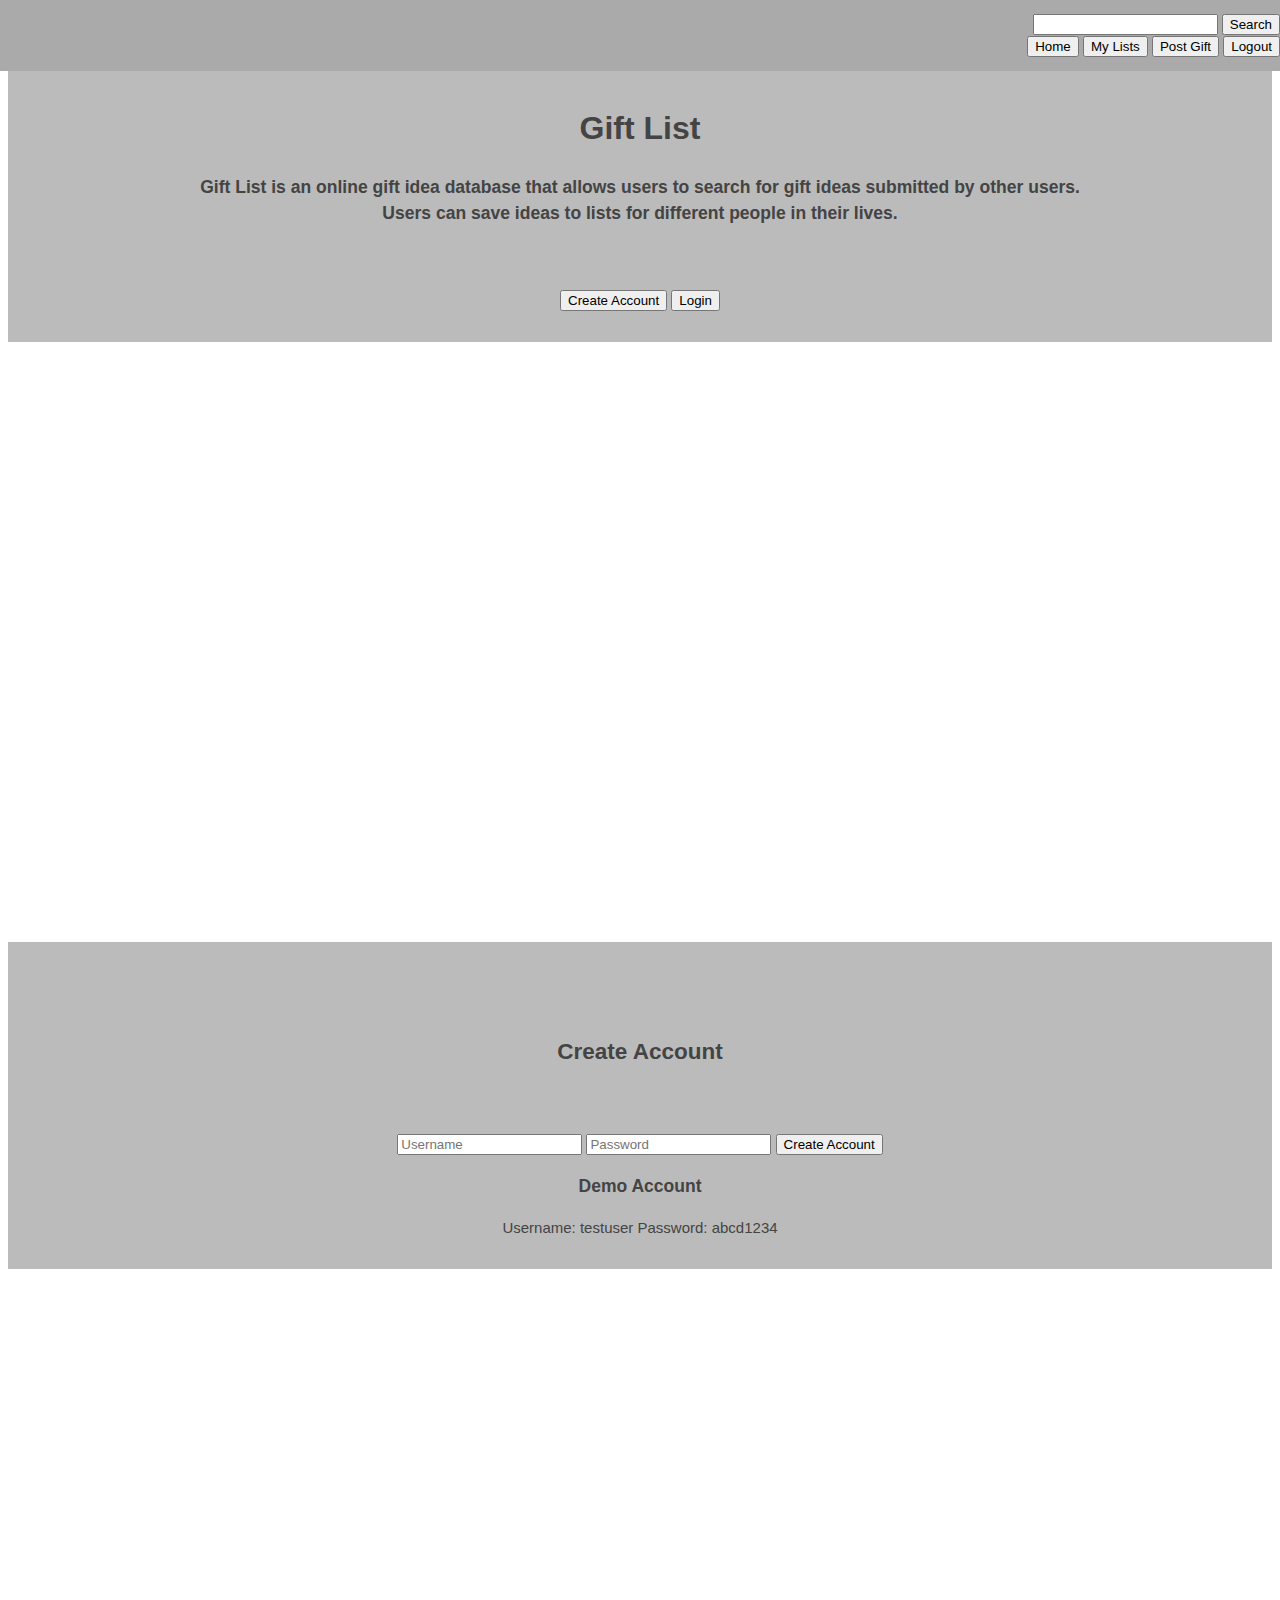
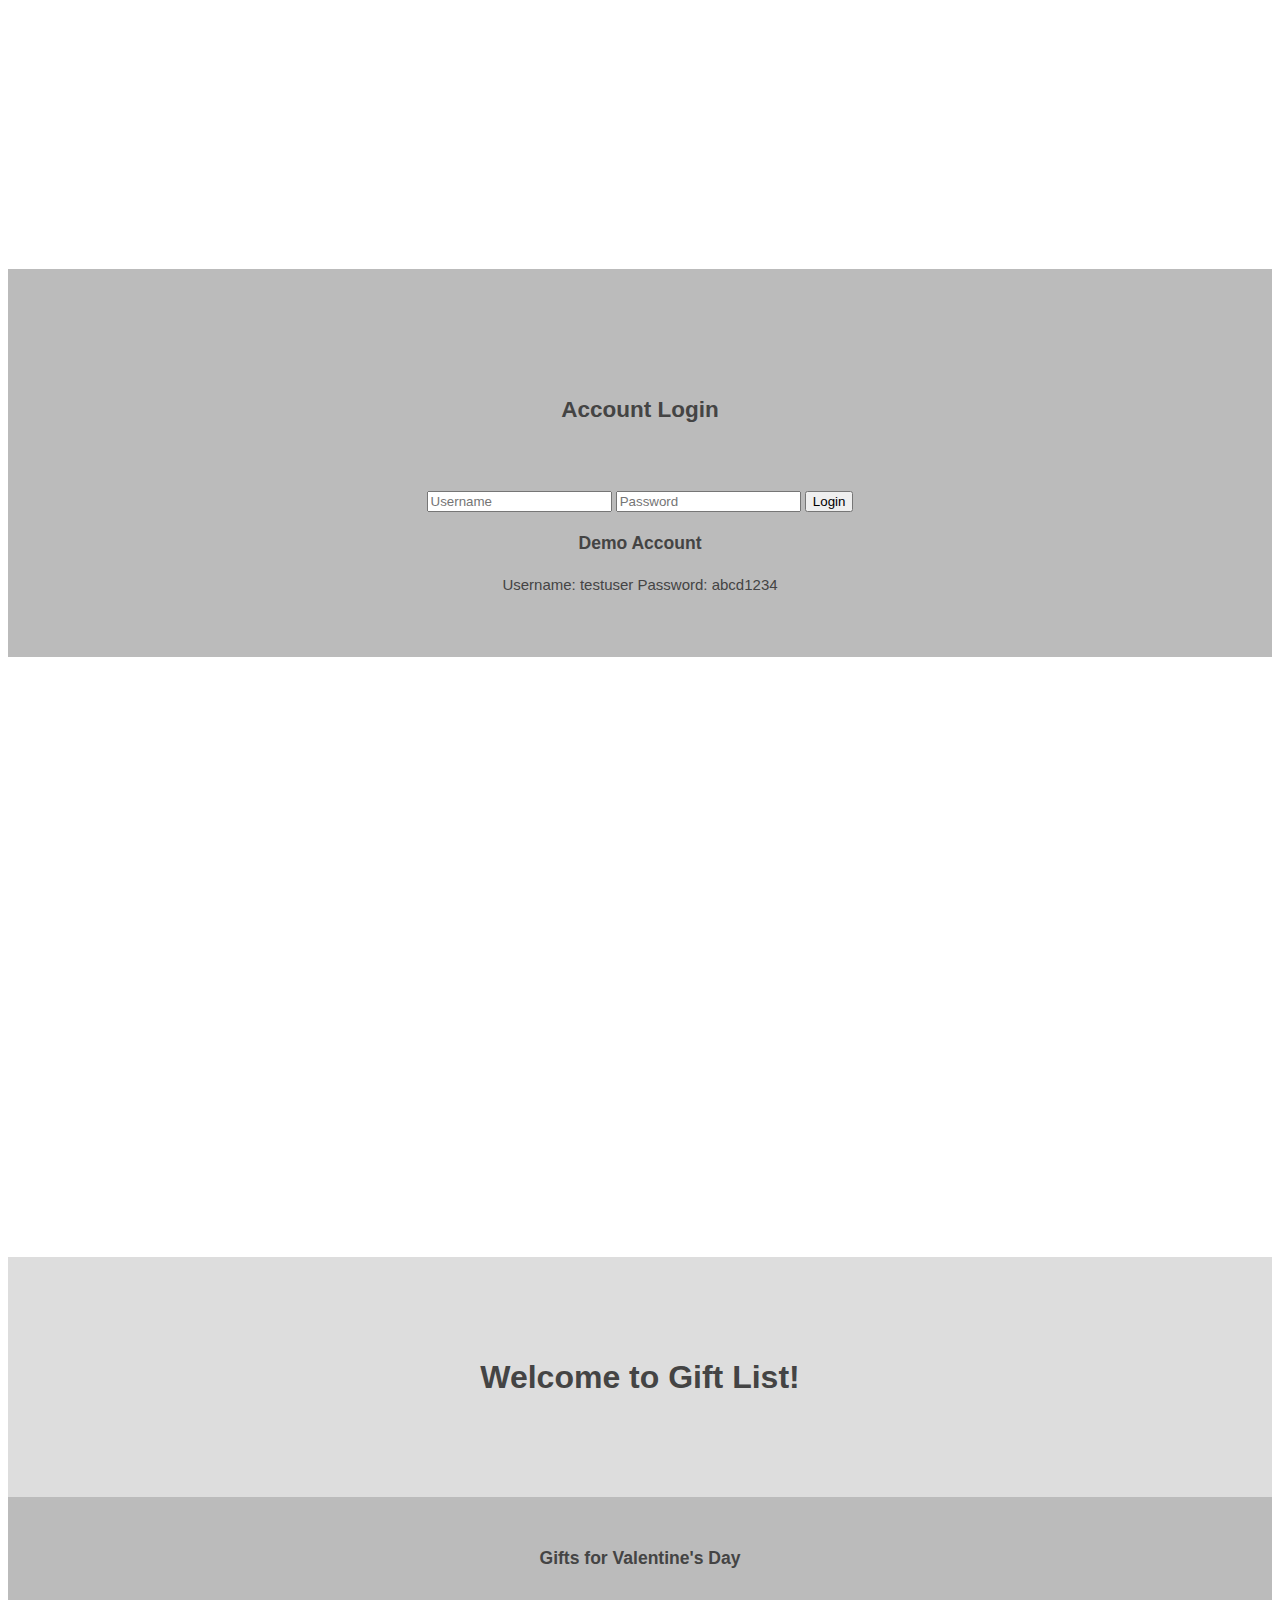
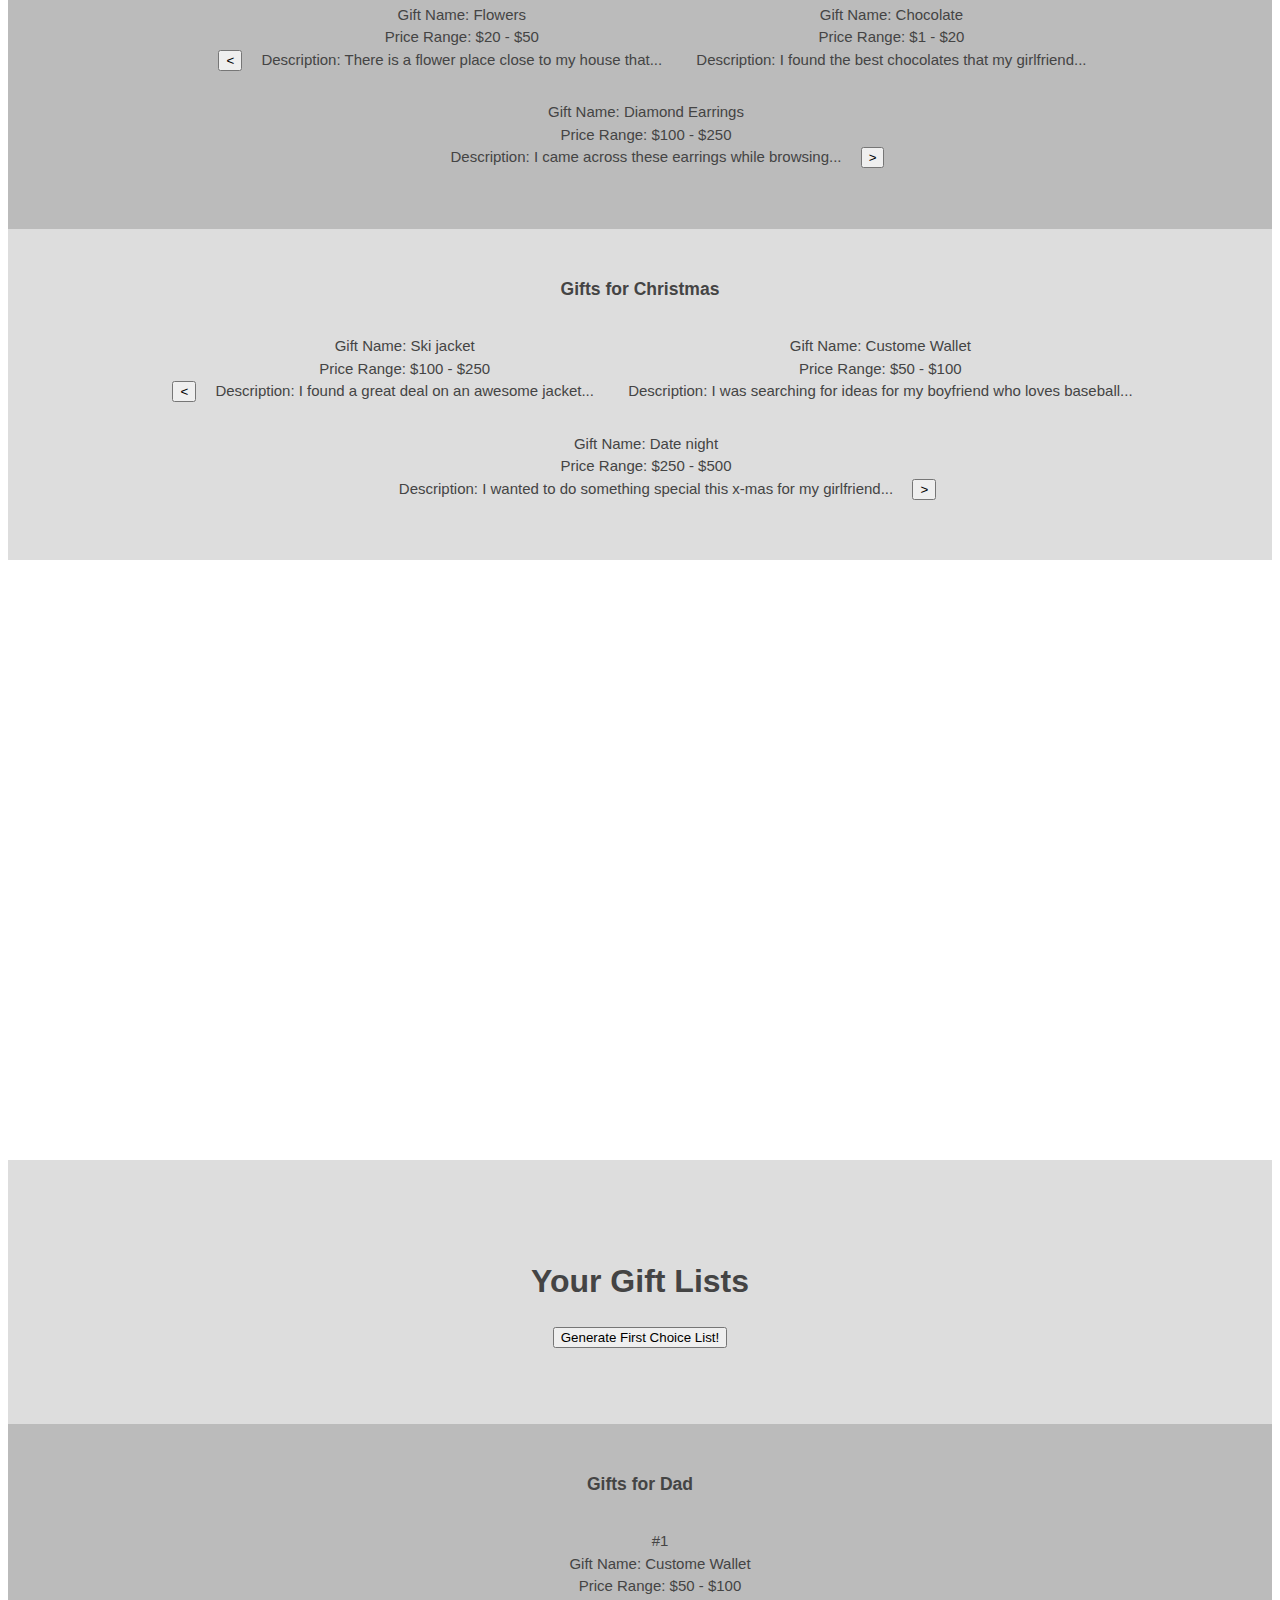
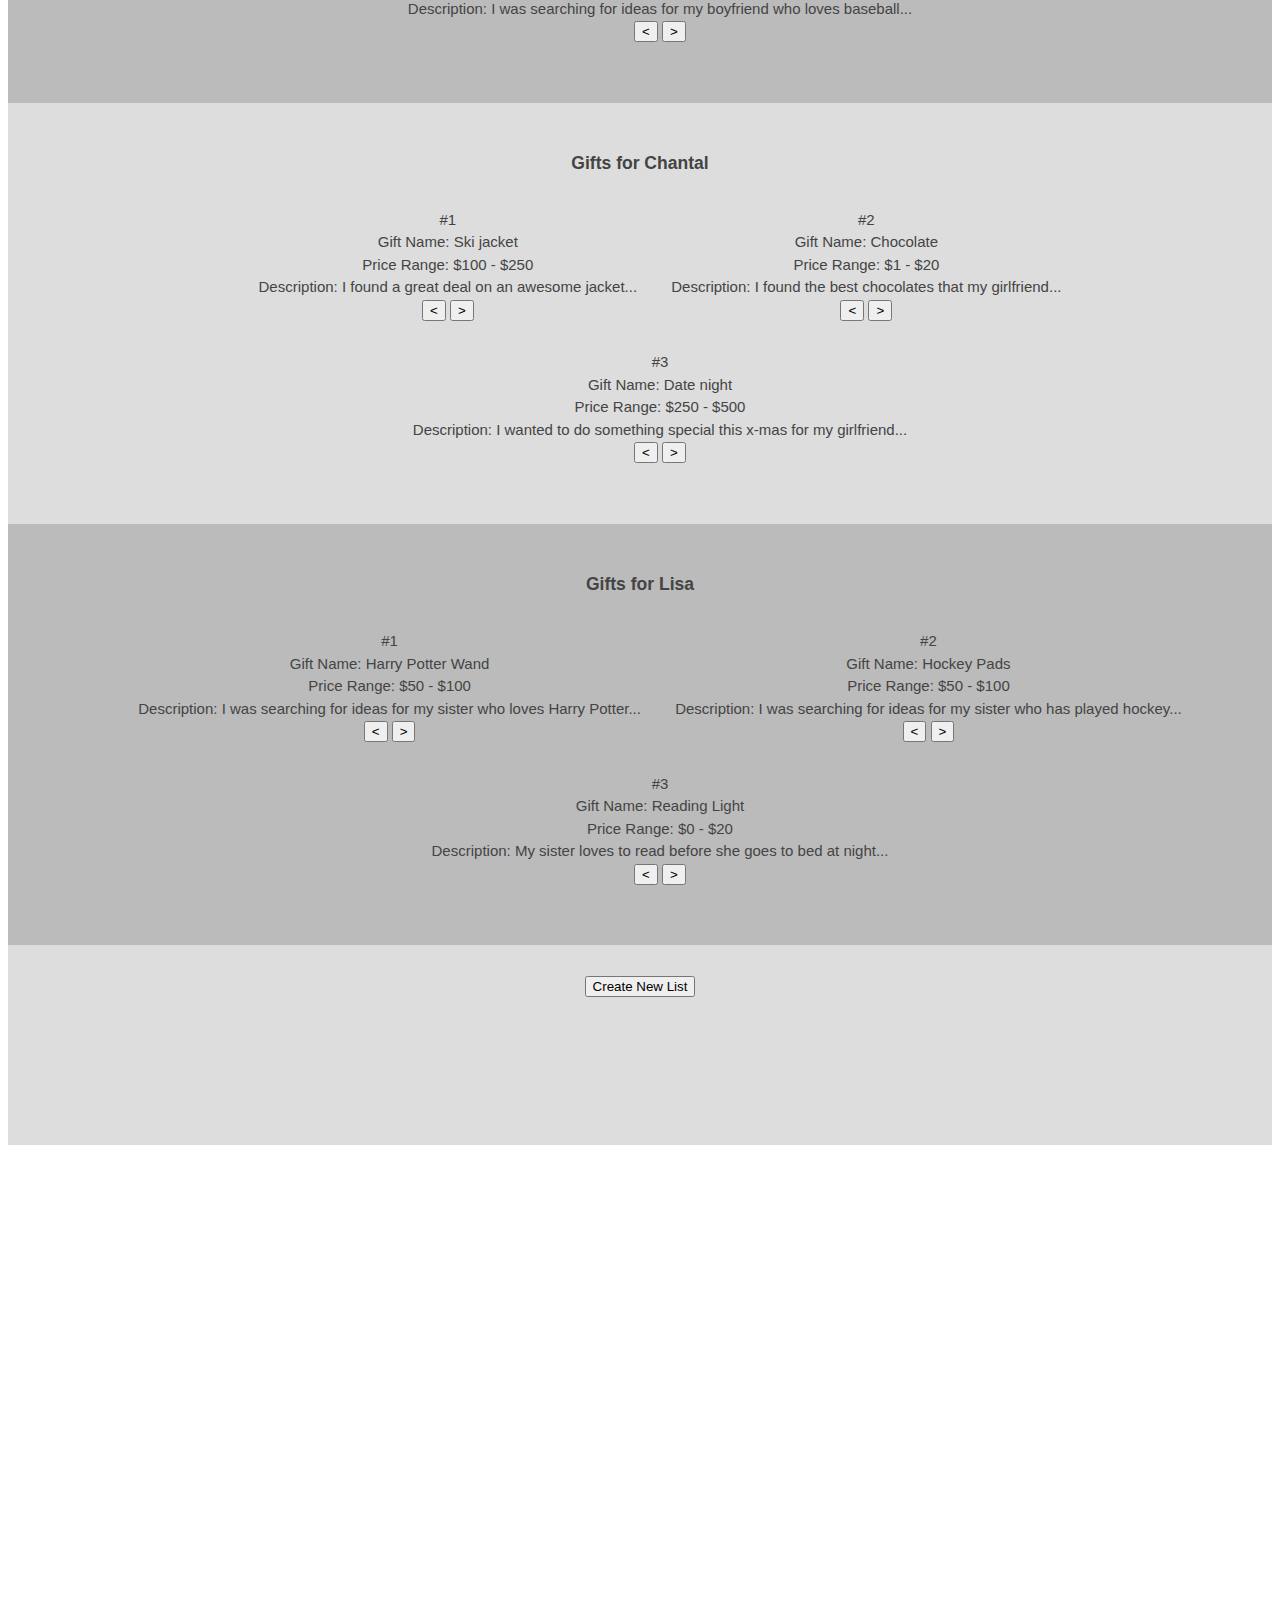
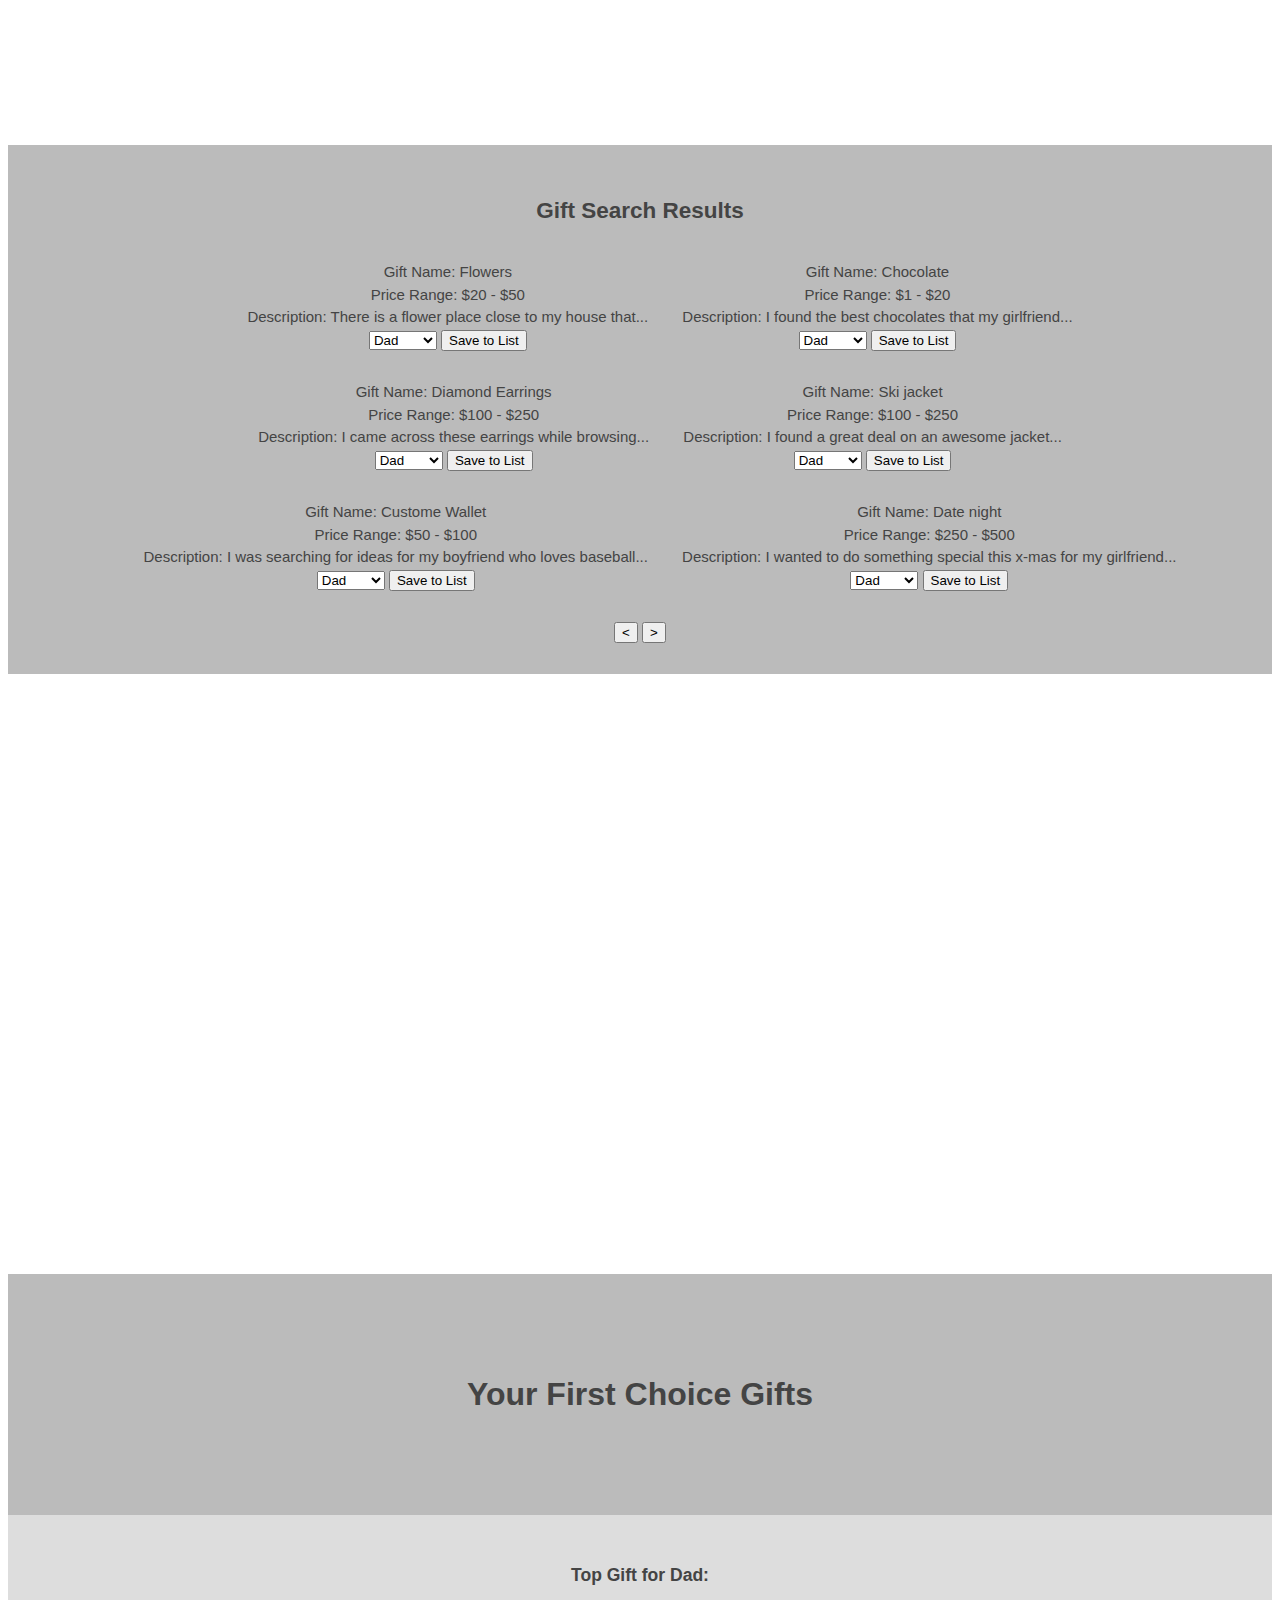
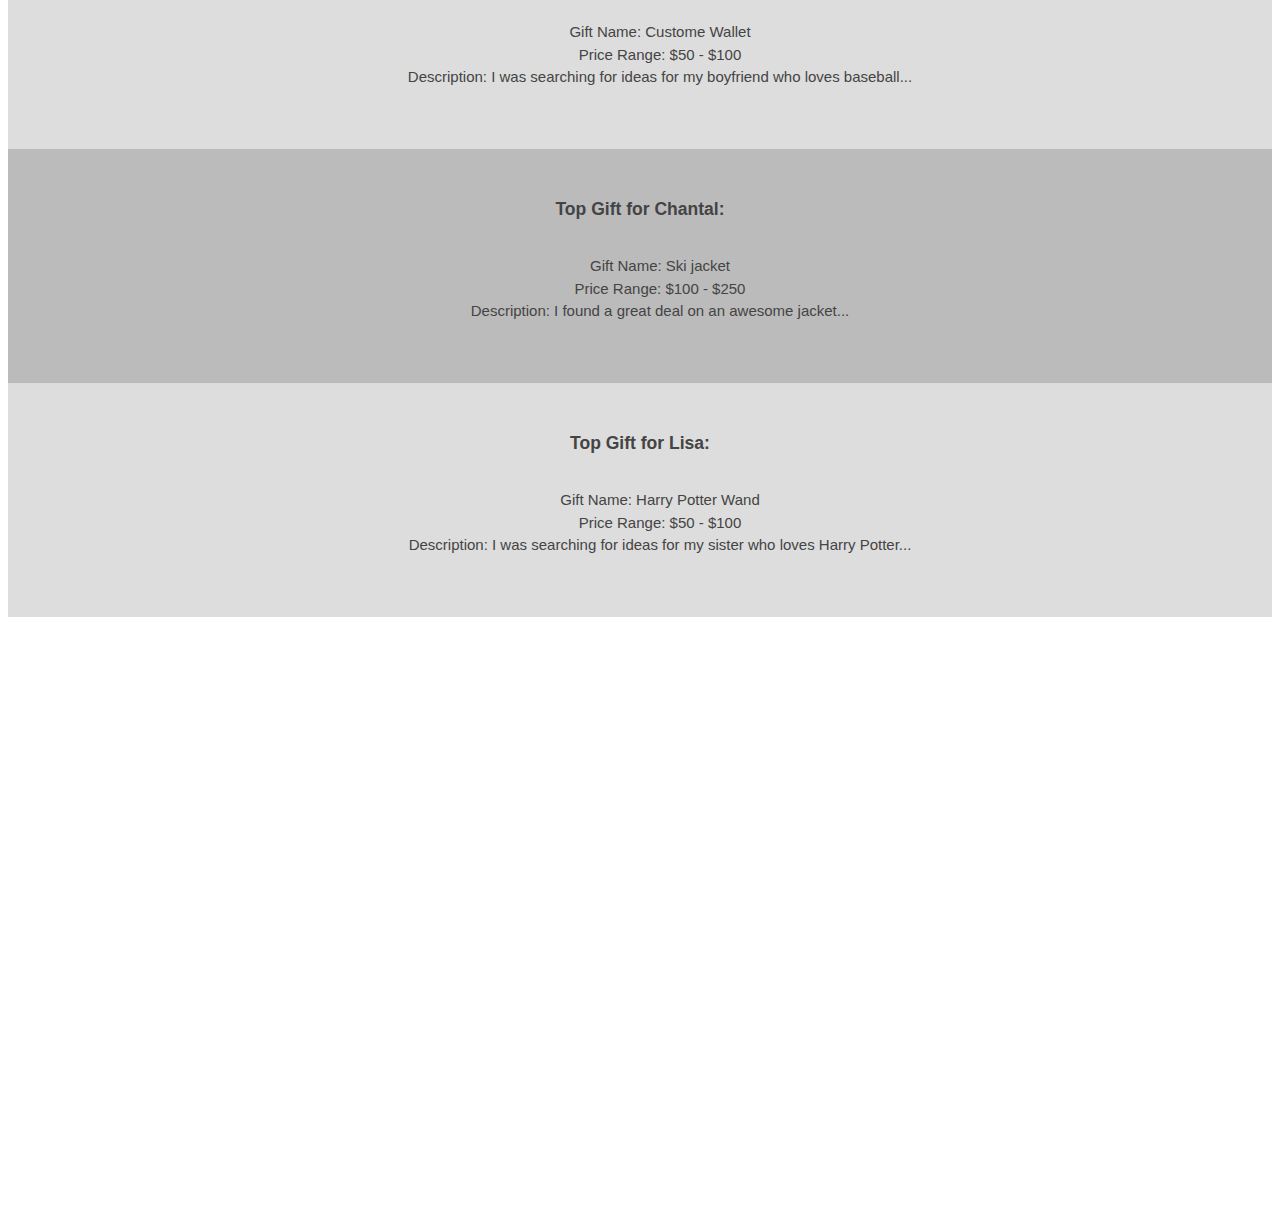
==== index.html @ f11eaa15 "first commit" ====
<!DOCTYPE html>
<html>

<head>
    <meta charset="utf-8">
    <meta http-equiv="X-UA-Compatible" content="IE=edge">
    <title>Page Title</title>
    <meta name="viewport" content="width=device-width, initial-scale=1">
    <link rel="stylesheet" type="text/css" media="screen" href="./style.css">
    <script src="main.js"></script>
</head>

<body>
    <section>
        <header>
            <h1>Gift List</h1>
            <h3>Gift List is an online gift idea database that allows users to search for
                gift ideas submitted by other users. <br> Users can save ideas to lists for different
                people in their lives.
            </h3>
        </header>
        <main>
            <button>Create Account</button>
            <button>Login</button>
        </main>
    </section>

    <div>
        <section>
            <header>
                <h2>Create Account</h2>
            </header>
            <form action="create-account">
                <input type="text" placeholder="Username">
                <input type="text" placeholder="Password">
                <input type="submit" value="Create Account">
            </form>
            <h3>Demo Account</h3>
            <p>Username: testuser Password: abcd1234</p>
        </section>
    </div>

    <div>
        <section>
            <section>
                <header>
                    <h2>Account Login</h2>
                </header>
                <form action="create-account">
                    <input type="text" placeholder="Username">
                    <input type="text" placeholder="Password">
                    <input type="submit" value="Login">
                </form>
                <h3>Demo Account</h3>
                <p>Username: testuser Password: abcd1234</p>
            </section>
    </div>

    <div>
        <nav>
            <form action="search">
                <input type="text">
                <input type="submit" value="Search">
            </form>
            <button>Home</button>
            <button>My Lists</button>
            <button>Post Gift</button>
            <button>Logout</button>
        </nav>

        <section>
            <header>
                <h1>Welcome to Gift List!</h1>
            </header>
        </section>

        <section>
            <h3>Gifts for Valentine's Day</h3>
            <ul>
                <button>
                    <</button> <li>Gift Name: Flowers <br>
                        Price Range: $20 - $50 <br>
                        Description: There is a flower place close to my house that...
                        </li>
                        <li>Gift Name: Chocolate <br>
                            Price Range: $1 - $20 <br>
                            Description: I found the best chocolates that my girlfriend...
                        </li>
                        <li>Gift Name: Diamond Earrings <br>
                            Price Range: $100 - $250 <br>
                            Description: I came across these earrings while browsing...
                        </li>
                        <button>></button>
            </ul>
        </section>

        <section>
            <h3>Gifts for Christmas</h3>
            <ul>
                <button>
                    <</button> <li>Gift Name: Ski jacket <br>
                        Price Range: $100 - $250 <br>
                        Description: I found a great deal on an awesome jacket...
                        </li>
                        <li>Gift Name: Custome Wallet <br>
                            Price Range: $50 - $100 <br>
                            Description: I was searching for ideas for my boyfriend who loves baseball...
                        </li>
                        <li>Gift Name: Date night <br>
                            Price Range: $250 - $500 <br>
                            Description: I wanted to do something special this x-mas for my girlfriend...
                        </li>
                        <button>></button>
            </ul>
        </section>
    </div>

    <div>
        <nav>
            <form action="search">
                <input type="text">
                <input type="submit" value="Search">
            </form>
            <button>Home</button>
            <button>My Lists</button>
            <button>Post Gift</button>
            <button>Logout</button>
        </nav>

        <section>
            <header>
                <h1>Your Gift Lists</h1>
                <button>Generate First Choice List!</button>
            </header>
        </section>

        <section>
            <h3>Gifts for Dad</h3>
            <ul>
                <li>
                    #1 <br>
                    Gift Name: Custome Wallet <br>
                    Price Range: $50 - $100 <br>
                    Description: I was searching for ideas for my boyfriend who loves baseball... <br>
                    <button><</button> <button>></button>
                </li>
            </ul>
        </section>

        <section>
            <h3>Gifts for Chantal</h3>
            <ul>
                <li>
                    #1 <br>
                    Gift Name: Ski jacket <br>
                    Price Range: $100 - $250 <br>
                    Description: I found a great deal on an awesome jacket... <br>
                    <button><</button> <button>></button>
                </li>
                <li>
                    #2 <br>
                    Gift Name: Chocolate <br>
                    Price Range: $1 - $20 <br>
                    Description: I found the best chocolates that my girlfriend... <br>
                    <button><</button> <button>></button>
                </li>
                <li>
                    #3 <br>
                    Gift Name: Date night <br>
                    Price Range: $250 - $500 <br>
                    Description: I wanted to do something special this x-mas for my girlfriend... <br>
                    <button><</button> <button>></button>
                </li>
            </ul>
        </section>

        <section>
            <h3>Gifts for Lisa</h3>
            <ul>
                <li>
                    #1 <br>
                    Gift Name: Harry Potter Wand <br>
                    Price Range: $50 - $100 <br>
                    Description: I was searching for ideas for my sister who loves Harry Potter... <br>
                    <button><</button> <button>></button>
                </li>
                <li>
                    #2 <br>
                    Gift Name: Hockey Pads <br>
                    Price Range: $50 - $100 <br>
                    Description: I was searching for ideas for my sister who has played hockey... <br>
                    <button><</button> <button>></button>
                </li>
                <li>
                    #3 <br>
                    Gift Name: Reading Light <br>
                    Price Range: $0 - $20 <br>
                    Description: My sister loves to read before she goes to bed at night... <br>
                    <button><</button> <button>></button>
                </li>
            </ul>
        </section>
        <section>
            <button>Create New List</button>
        </section>
    </div>

    <div>
        <section>
            <h2>Gift Search Results</h2>
            <ul>
                <li>Gift Name: Flowers <br>
                    Price Range: $20 - $50 <br>
                    Description: There is a flower place close to my house that...
                    <form action="save">
                        <select name="gift-lists" id="">
                            <option value="Dad">Dad</option>
                            <option value="Dad">Chantal</option>
                            <option value="Dad">Lisa</option>
                        </select>
                        <input type="submit" value="Save to List">
                    </form>
                </li>
                <li>Gift Name: Chocolate <br>
                    Price Range: $1 - $20 <br>
                    Description: I found the best chocolates that my girlfriend...
                    <form action="save">
                        <select name="gift-lists" id="">
                            <option value="Dad">Dad</option>
                            <option value="Dad">Chantal</option>
                            <option value="Dad">Lisa</option>
                        </select>
                        <input type="submit" value="Save to List">
                    </form>
                </li>
                <li>Gift Name: Diamond Earrings <br>
                    Price Range: $100 - $250 <br>
                    Description: I came across these earrings while browsing...
                    <form action="save">
                        <select name="gift-lists" id="">
                            <option value="Dad">Dad</option>
                            <option value="Dad">Chantal</option>
                            <option value="Dad">Lisa</option>
                        </select>
                        <input type="submit" value="Save to List">
                    </form>
                </li>
                <li>Gift Name: Ski jacket <br>
                    Price Range: $100 - $250 <br>
                    Description: I found a great deal on an awesome jacket...
                    <form action="save">
                        <select name="gift-lists" id="">
                            <option value="Dad">Dad</option>
                            <option value="Dad">Chantal</option>
                            <option value="Dad">Lisa</option>
                        </select>
                        <input type="submit" value="Save to List">
                    </form>
                </li>
                <li>Gift Name: Custome Wallet <br>
                    Price Range: $50 - $100 <br>
                    Description: I was searching for ideas for my boyfriend who loves baseball...
                    <form action="save">
                        <select name="gift-lists" id="">
                            <option value="Dad">Dad</option>
                            <option value="Dad">Chantal</option>
                            <option value="Dad">Lisa</option>
                        </select>
                        <input type="submit" value="Save to List">
                    </form>
                </li>
                <li>Gift Name: Date night <br>
                    Price Range: $250 - $500 <br>
                    Description: I wanted to do something special this x-mas for my girlfriend...
                    <form action="save">
                        <select name="gift-lists" id="">
                            <option value="Dad">Dad</option>
                            <option value="Dad">Chantal</option>
                            <option value="Dad">Lisa</option>
                        </select>
                        <input type="submit" value="Save to List">
                    </form>
                </li>
            </ul>
            <button><</button> <button>></button>
        </section>
    </div>

    <div>
    
            <section>
                <header>
                    <h1>Your First Choice Gifts</h1>
                </header>
            </section>
    
            <section>
                <h3>Top Gift for Dad:</h3>
                <ul>
                    <li>
                        Gift Name: Custome Wallet <br>
                        Price Range: $50 - $100 <br>
                        Description: I was searching for ideas for my boyfriend who loves baseball...
                    </li>
                </ul>
            </section>
    
            <section>
                <h3>Top Gift for Chantal:</h3>
                <ul>
                    <li>
                        Gift Name: Ski jacket <br>
                        Price Range: $100 - $250 <br>
                        Description: I found a great deal on an awesome jacket...
                    </li>
                </ul>
            </section>
    
            <section>
                <h3>Top Gift for Lisa:</h3>
                <ul>
                    <li>
                        Gift Name: Harry Potter Wand <br>
                        Price Range: $50 - $100 <br>
                        Description: I was searching for ideas for my sister who loves Harry Potter...
                    </li>
                </ul>
            </section>
        </div>
</body>

</html>
---- style.css ----
* {
    box-sizing: border-box;
  }
  
  body {
    font-family: "Open Sans",
    sans-serif;
    font-size: 15px;
    color: #444;
    text-align: center;
    line-height: 1.5;
  }
  
  h1{
      font-size: xx-large;
  }
  
  nav,
  footer {
    padding: 1% 0;
    background-color: #aaa;
  }
  
  li{
      display: inline-block;
      margin: 15px;
  }

  nav {
    text-align: right;
    position: fixed;
    top: 0;
    left: 0;
    right: 0;
    z-index: 10;
  }
  
  header {
    padding: 45px 15px;
  }
  
  section {
    min-height: 200px;
    padding: 30px 15px;
    background-color: #bbb;
  }
  
  section:nth-child(even) {
    background-color: #ddd;
  }
  
  p {
    margin: 0 auto;
    max-width: 650px;
  }
  
  p + p {
    margin-top: 15px;
  }

  div{
    margin-top: 600px;
    margin-bottom: 600px;
  }
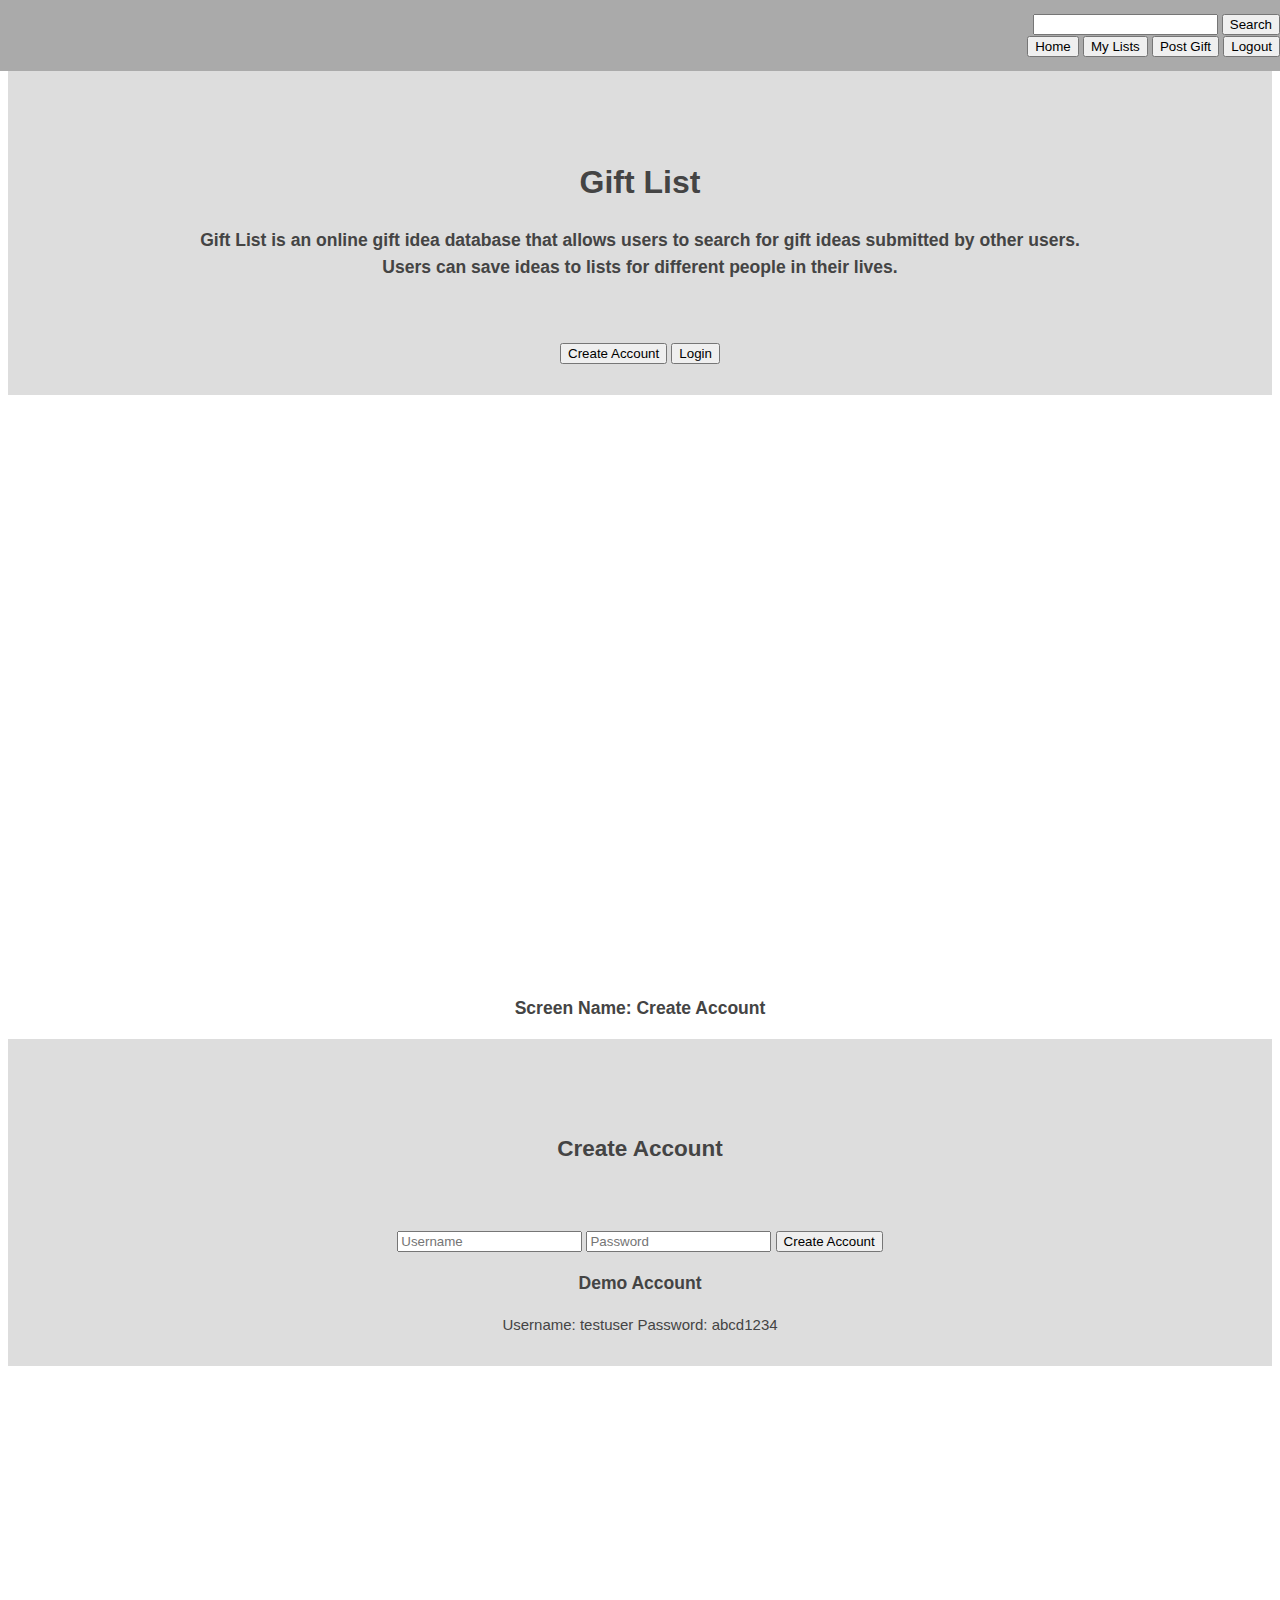
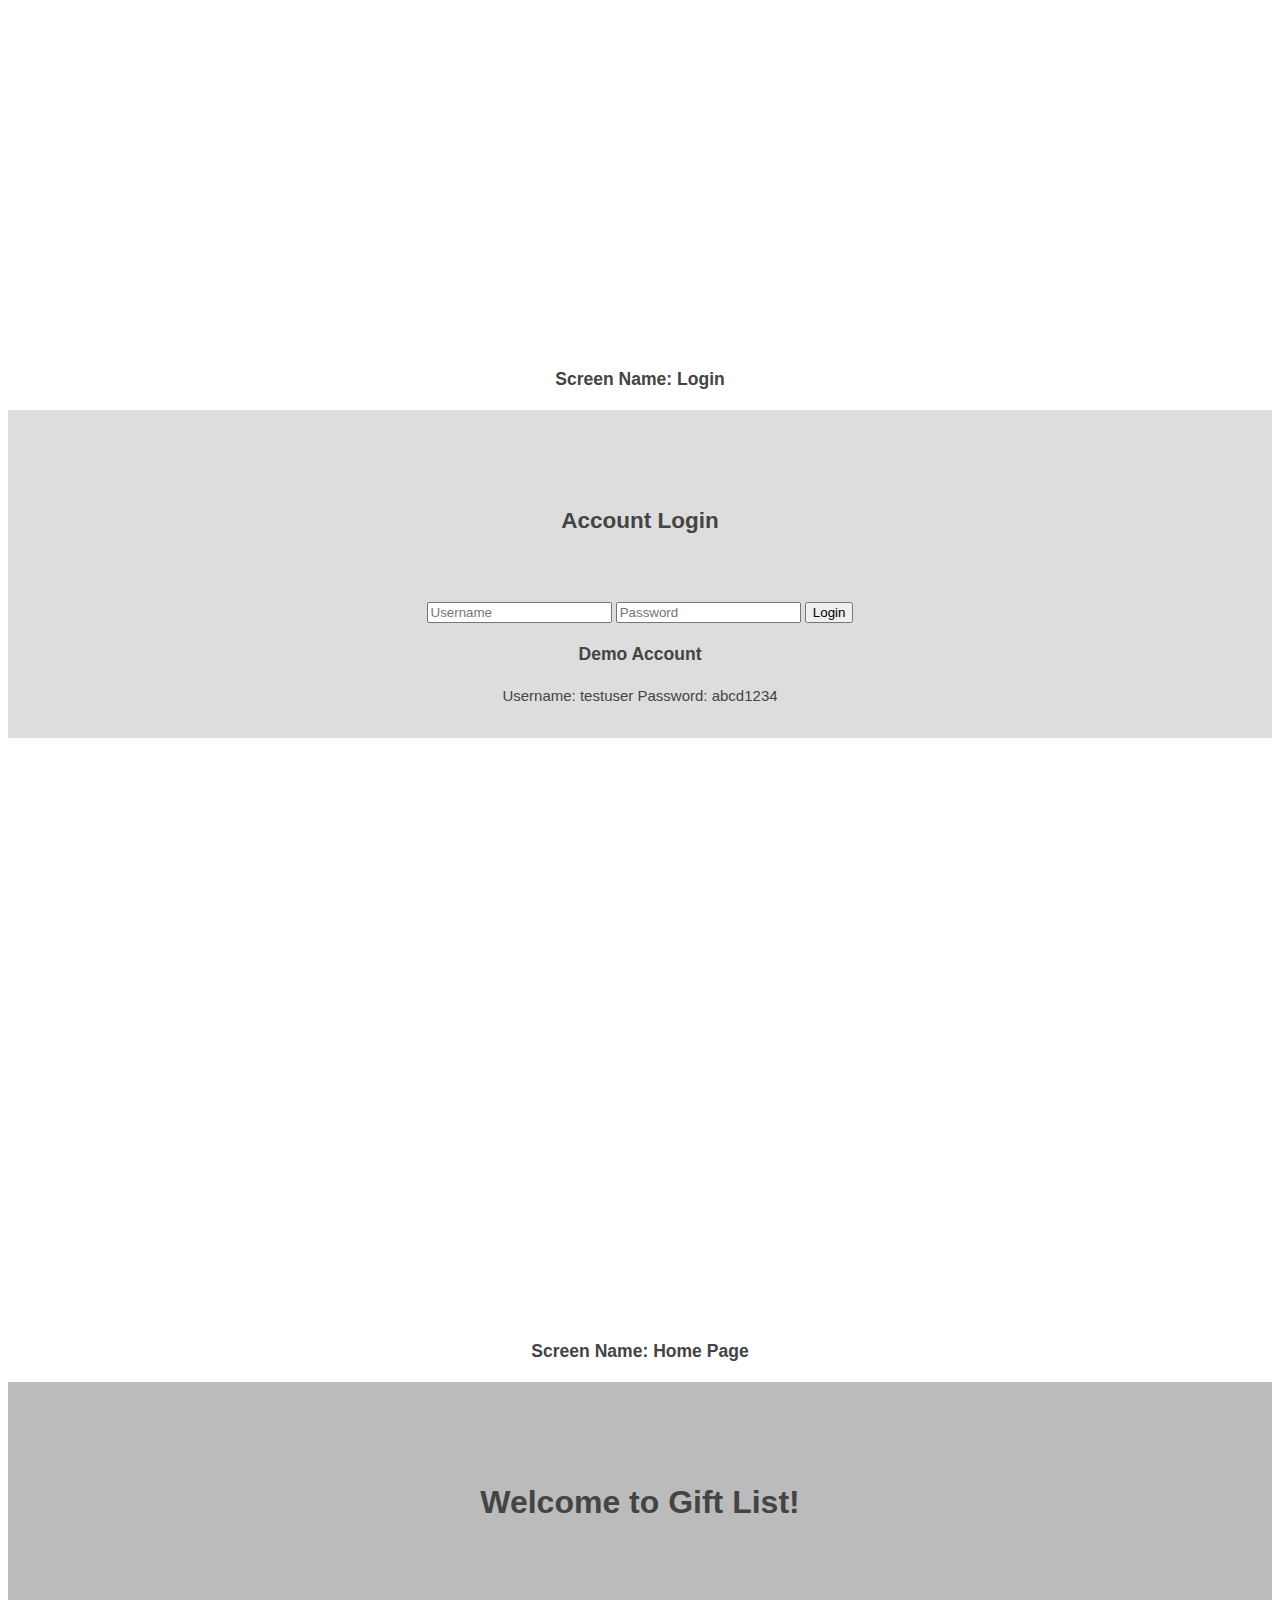
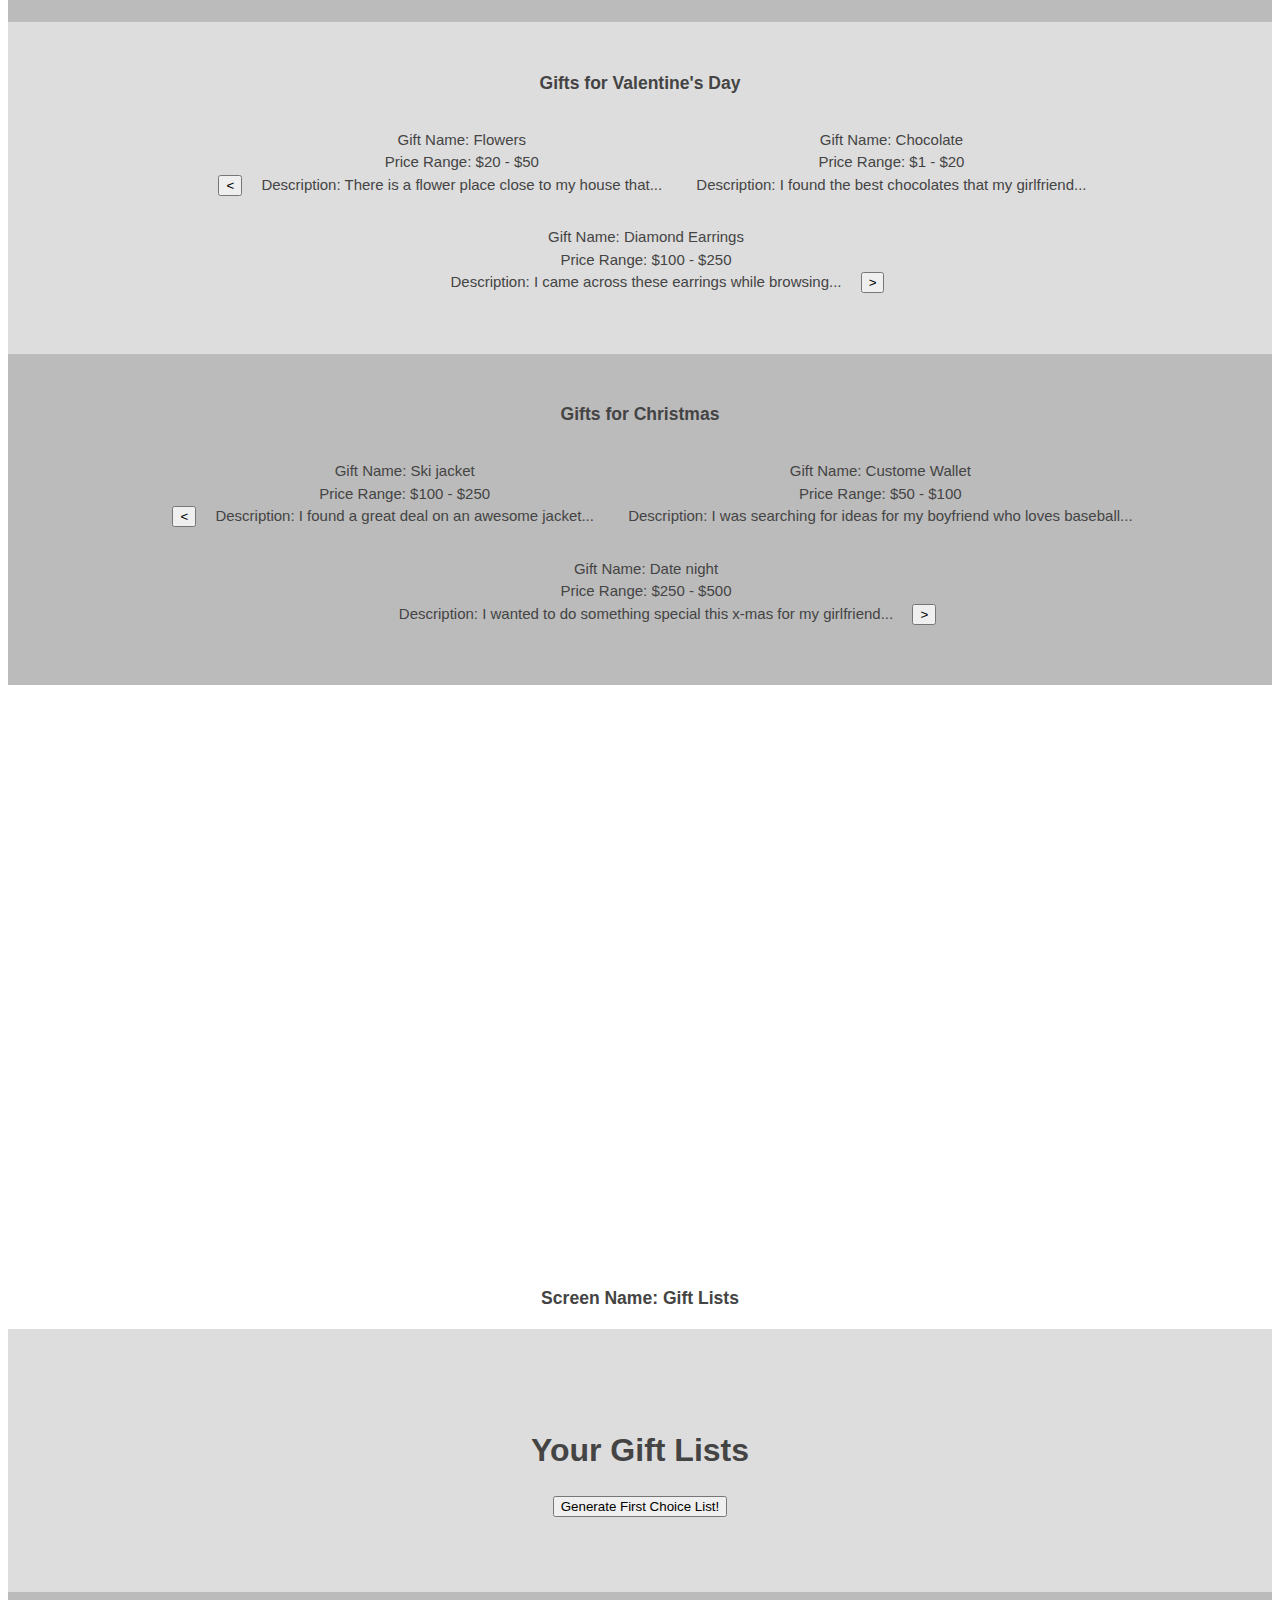
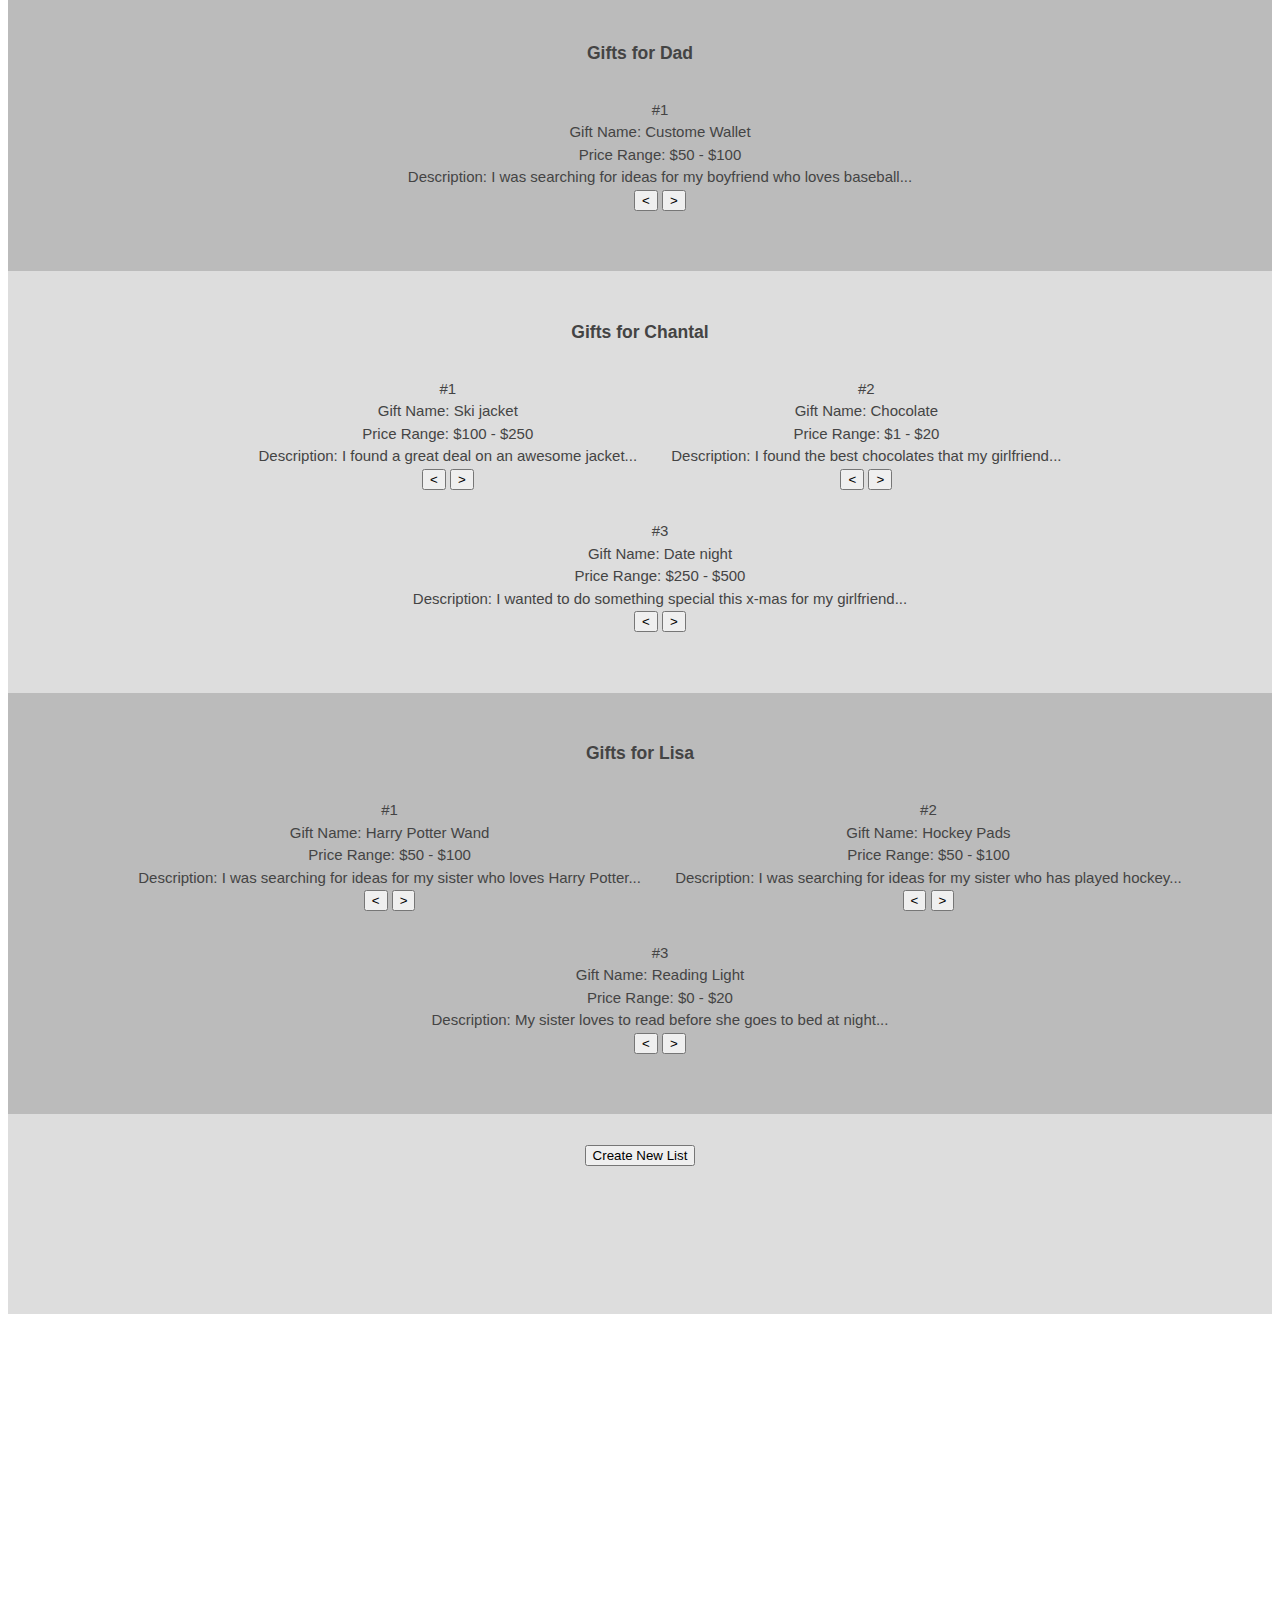
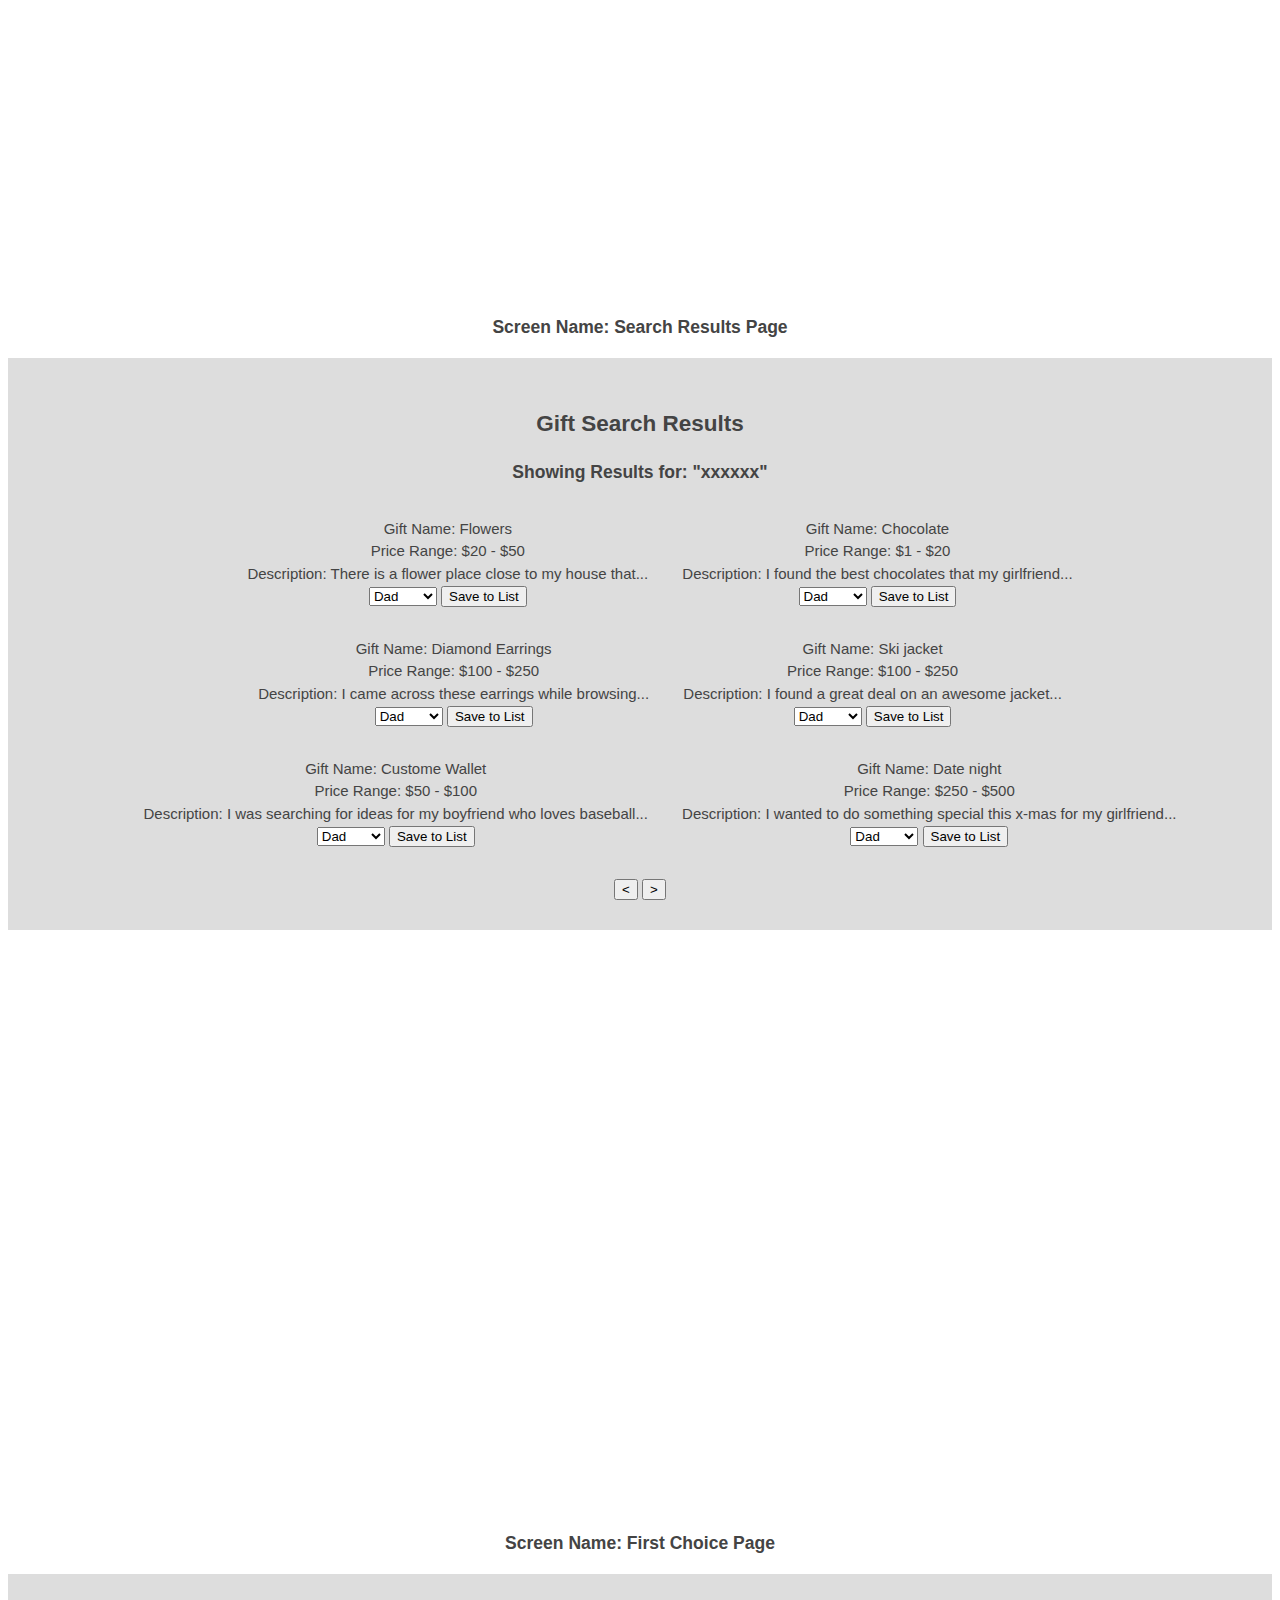
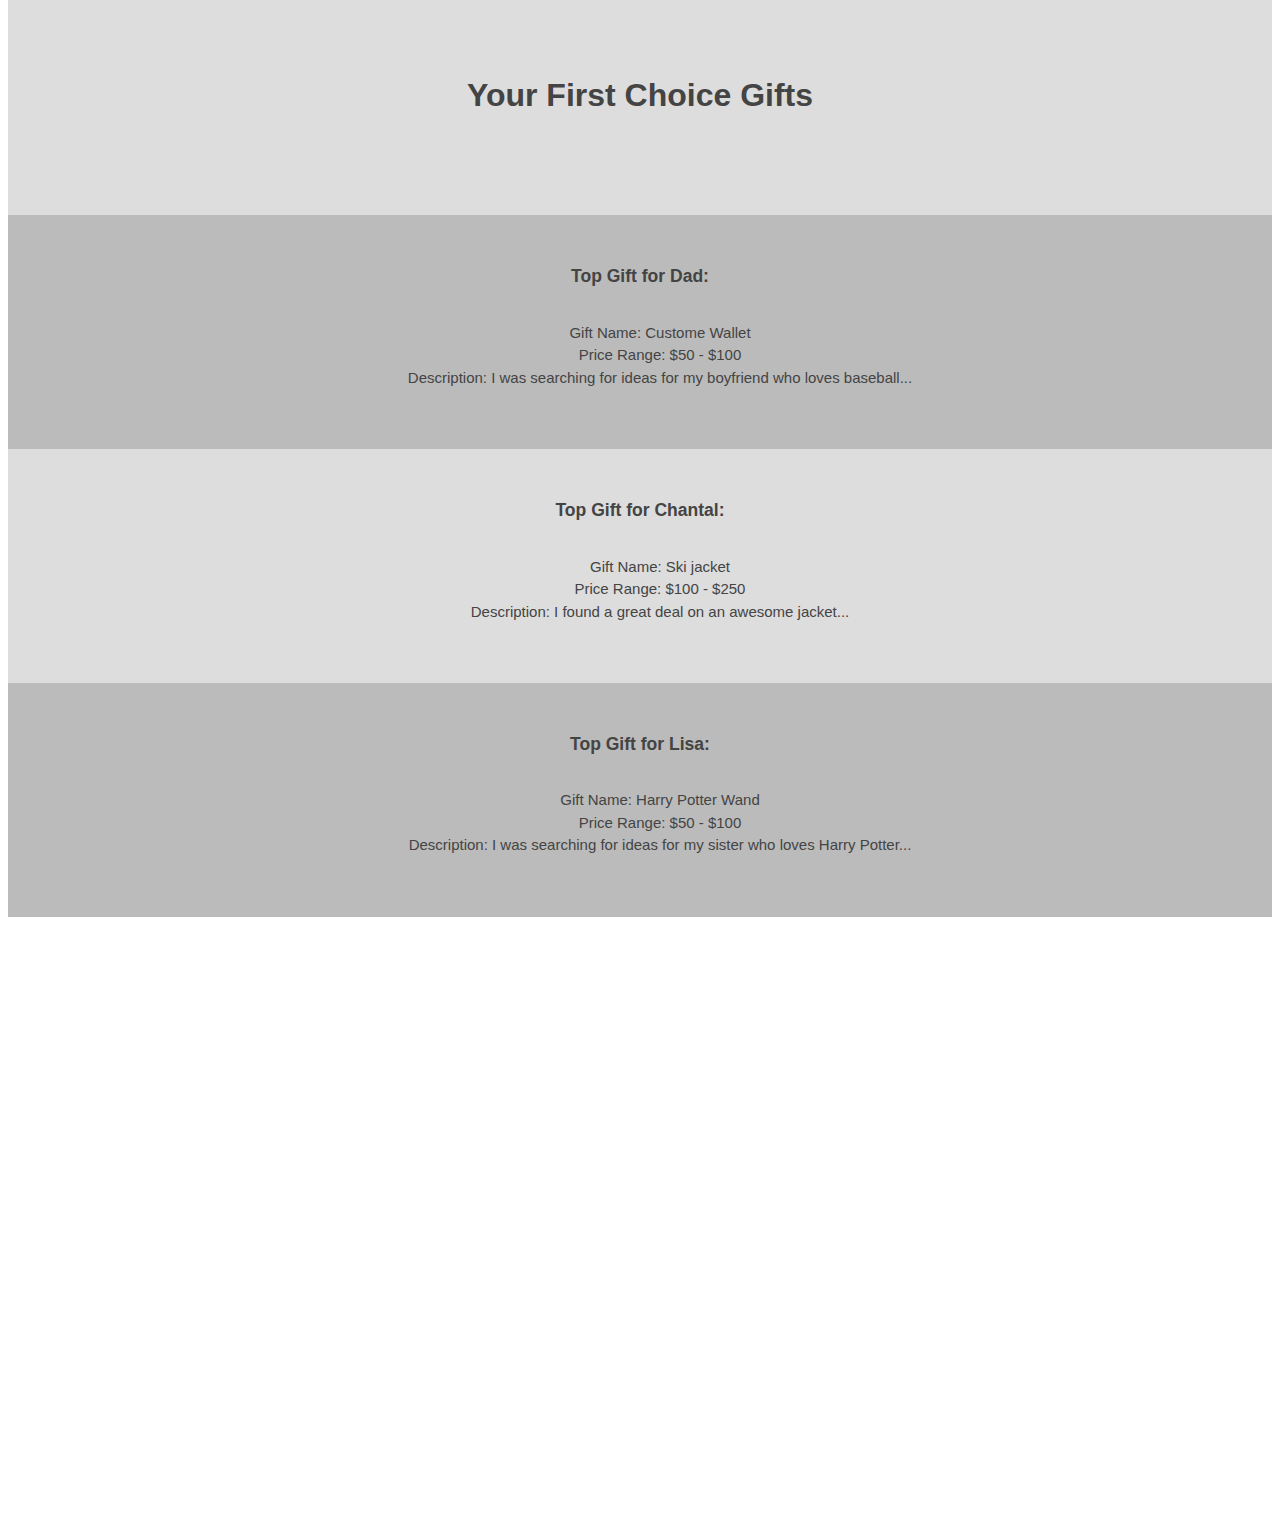
==== commit 2b533841: "added screen names" ====
--- a/index.html
+++ b/index.html
@@ -11,6 +11,7 @@
 </head>
 
 <body>
+    <h3>Screen Name: Landing Page</h3>
     <section>
         <header>
             <h1>Gift List</h1>
@@ -26,6 +27,7 @@
     </section>
 
     <div>
+        <h3>Screen Name: Create Account</h3>
         <section>
             <header>
                 <h2>Create Account</h2>
@@ -41,7 +43,7 @@
     </div>
 
     <div>
-        <section>
+        <h3>Screen Name: Login</h3>
             <section>
                 <header>
                     <h2>Account Login</h2>
@@ -57,6 +59,8 @@
     </div>
 
     <div>
+        <h3>Screen Name: Home Page</h3>
+
         <nav>
             <form action="search">
                 <input type="text">
@@ -116,16 +120,7 @@
     </div>
 
     <div>
-        <nav>
-            <form action="search">
-                <input type="text">
-                <input type="submit" value="Search">
-            </form>
-            <button>Home</button>
-            <button>My Lists</button>
-            <button>Post Gift</button>
-            <button>Logout</button>
-        </nav>
+        <h3>Screen Name: Gift Lists</h3>
 
         <section>
             <header>
@@ -206,8 +201,11 @@
     </div>
 
     <div>
+       <h3>Screen Name: Search Results Page</h3>
+
         <section>
             <h2>Gift Search Results</h2>
+            <h3>Showing Results for: "xxxxxx"</h3>
             <ul>
                 <li>Gift Name: Flowers <br>
                     Price Range: $20 - $50 <br>
@@ -287,6 +285,7 @@
     </div>
 
     <div>
+        <h3>Screen Name: First Choice Page</h3>
     
             <section>
                 <header>
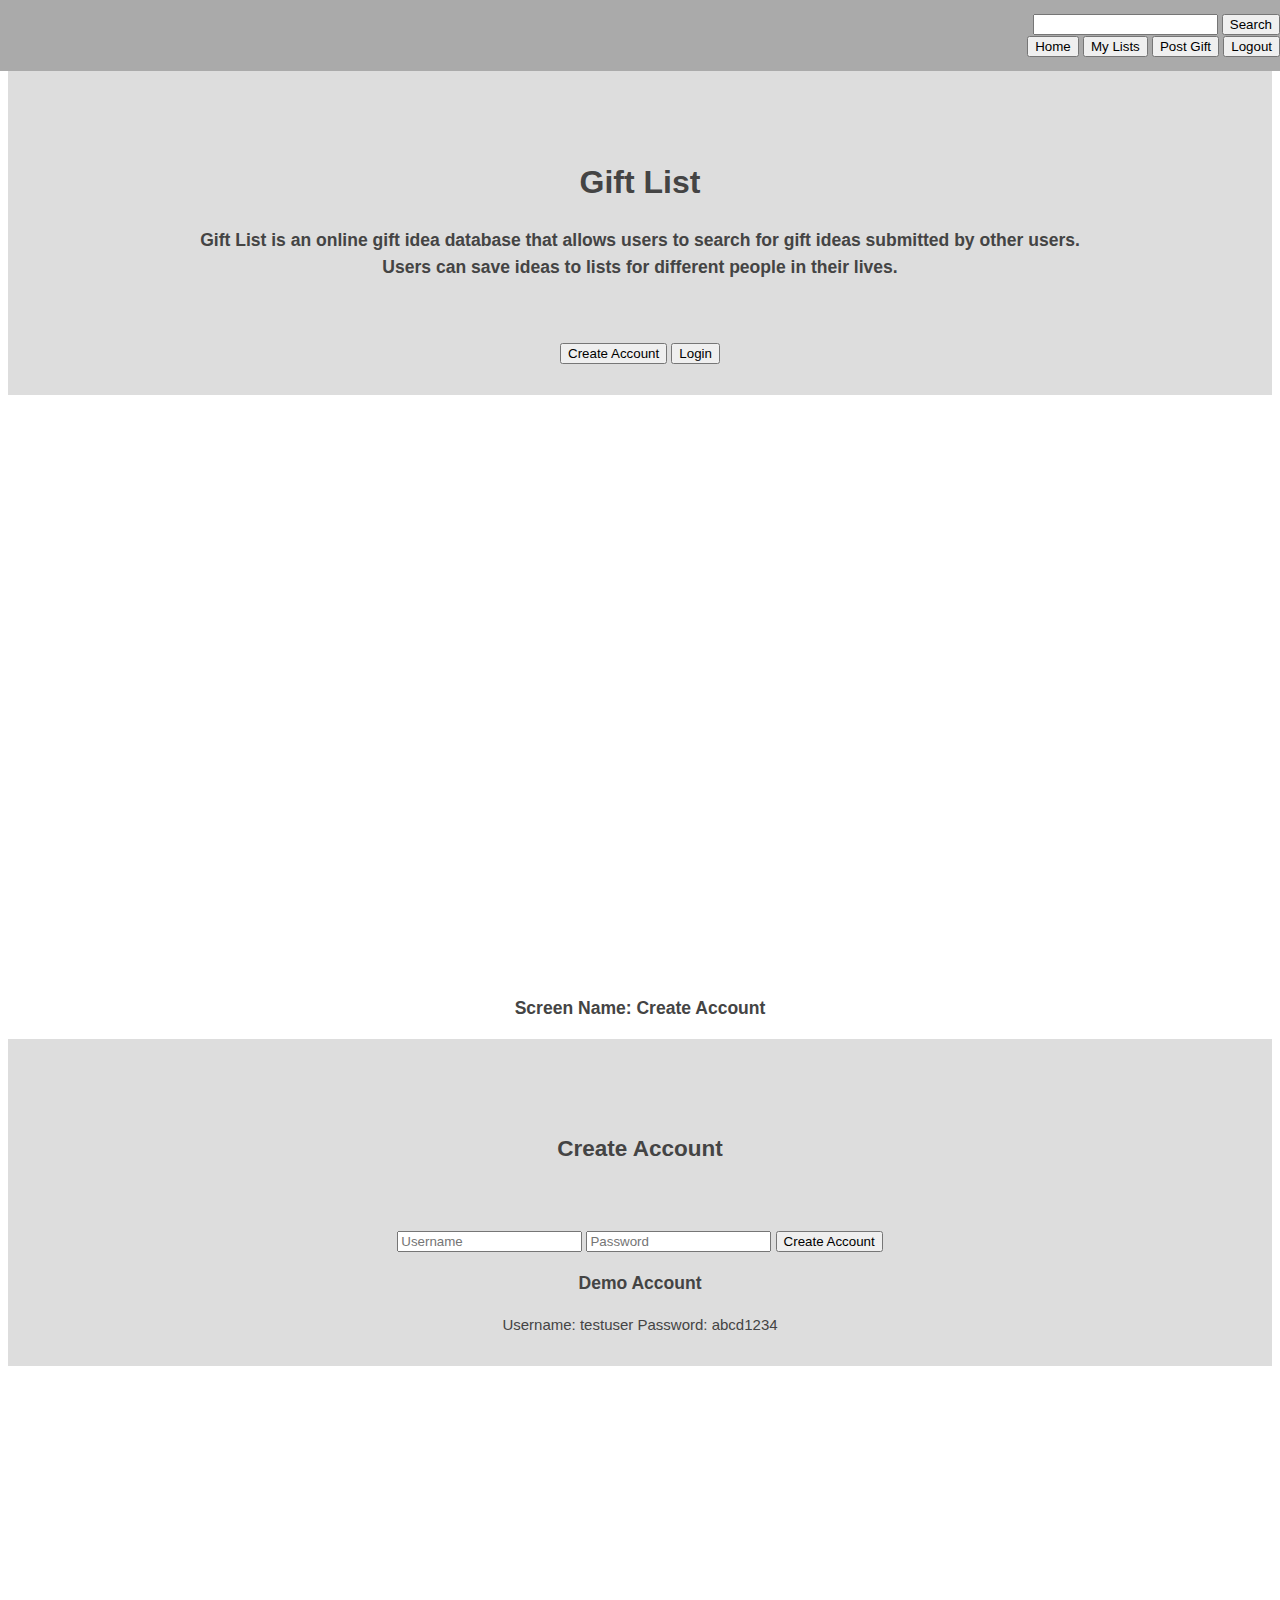
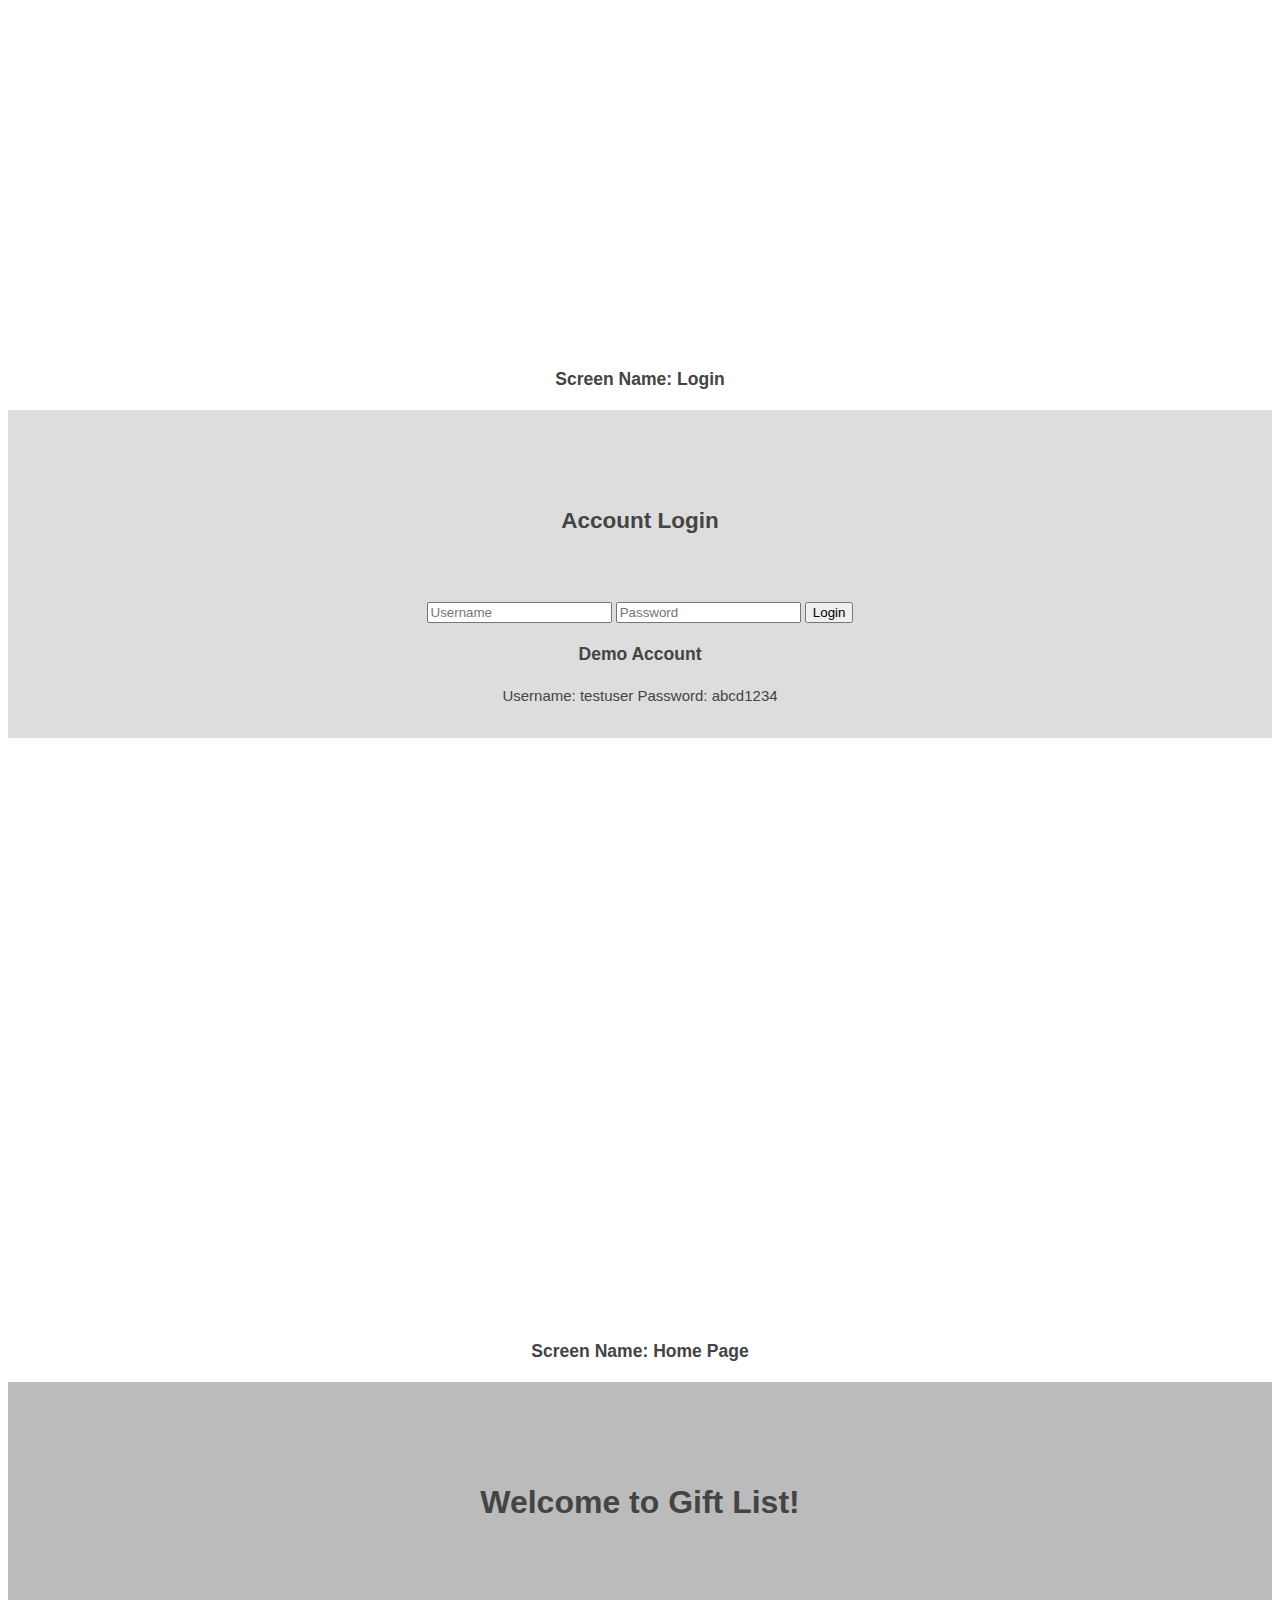
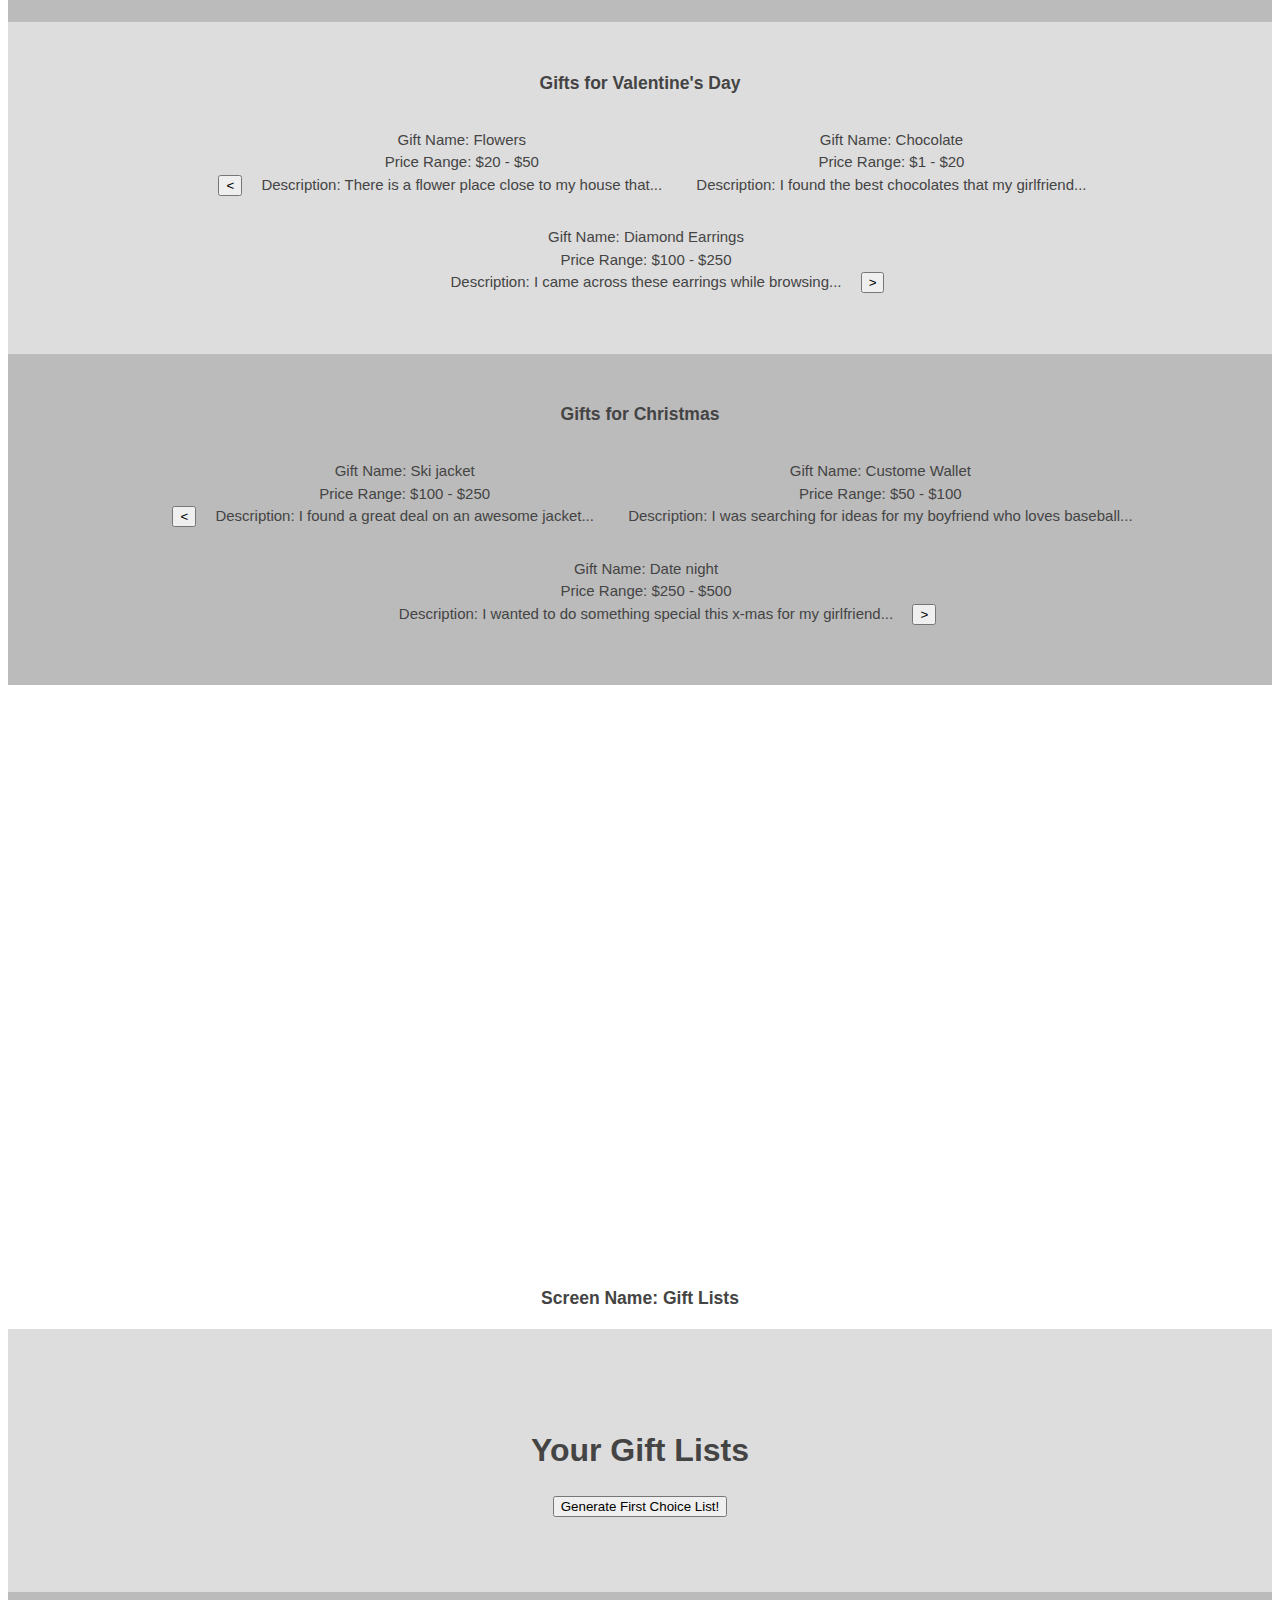
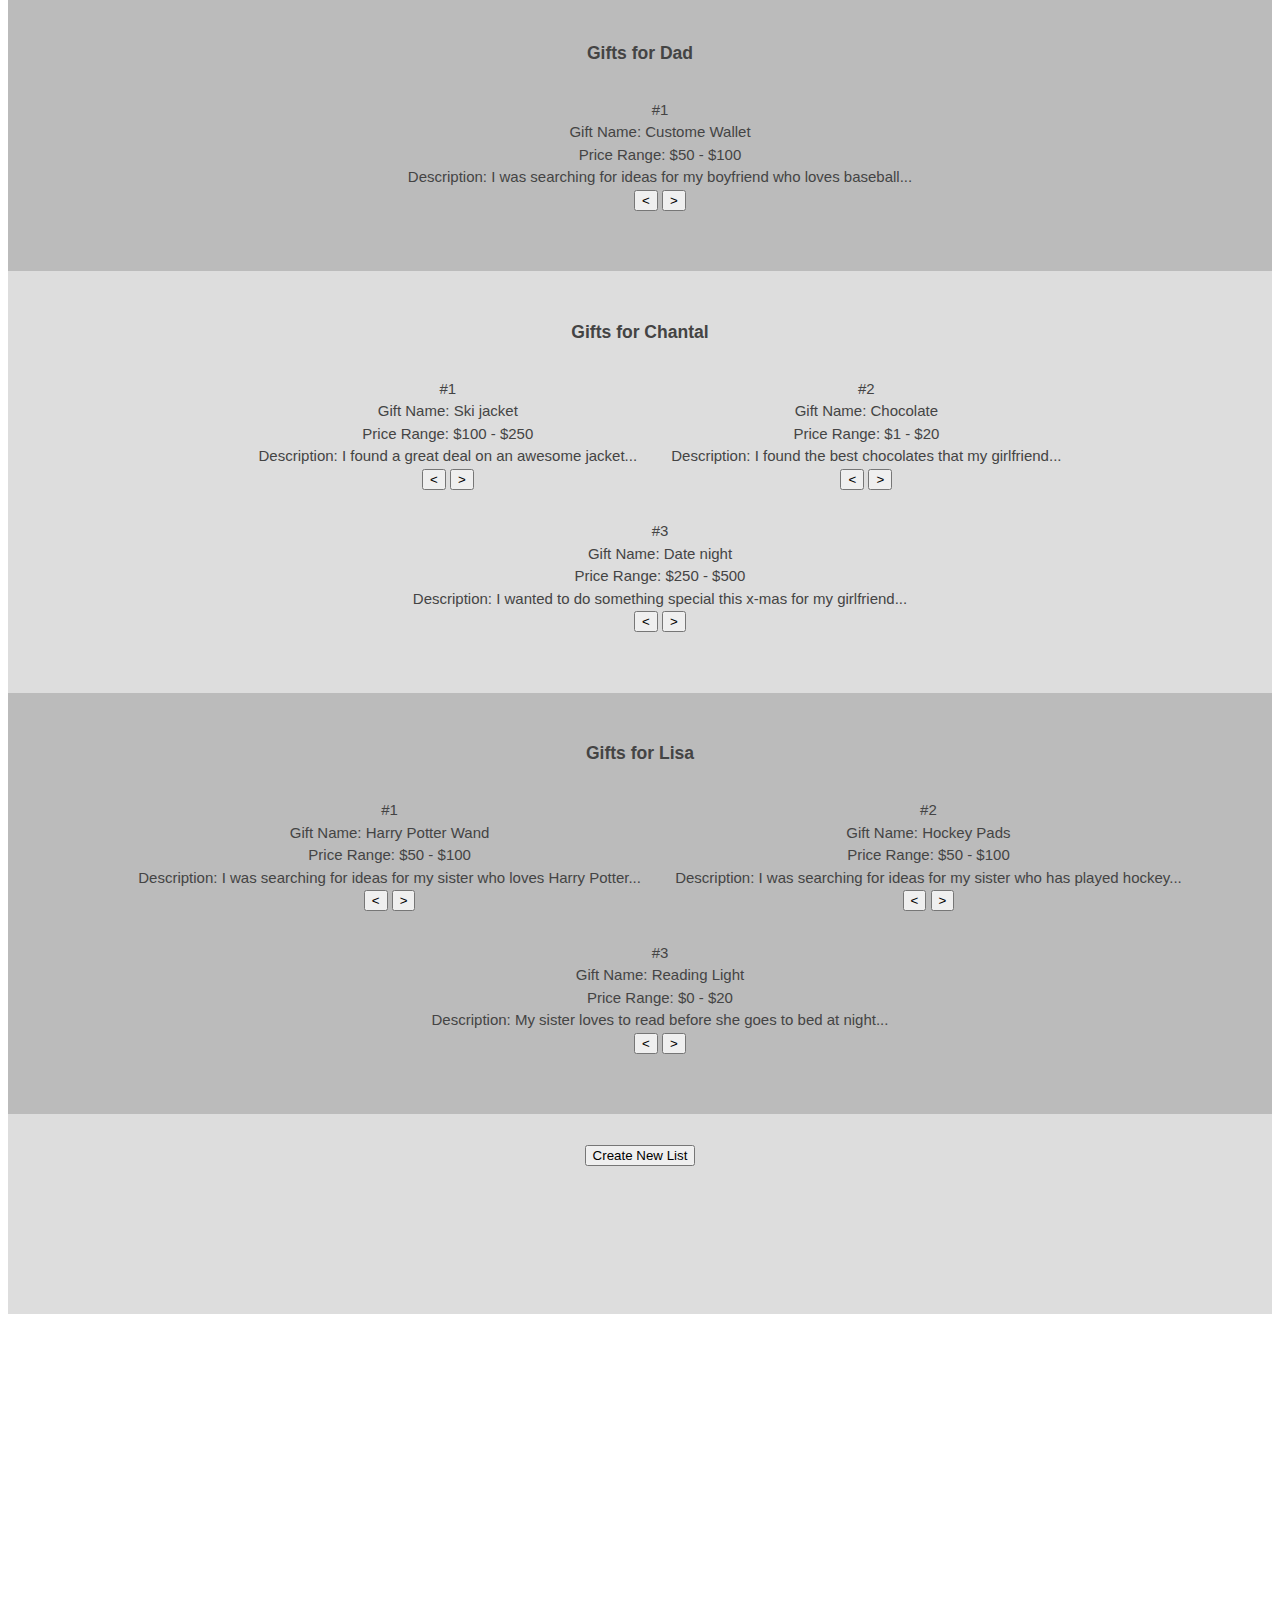
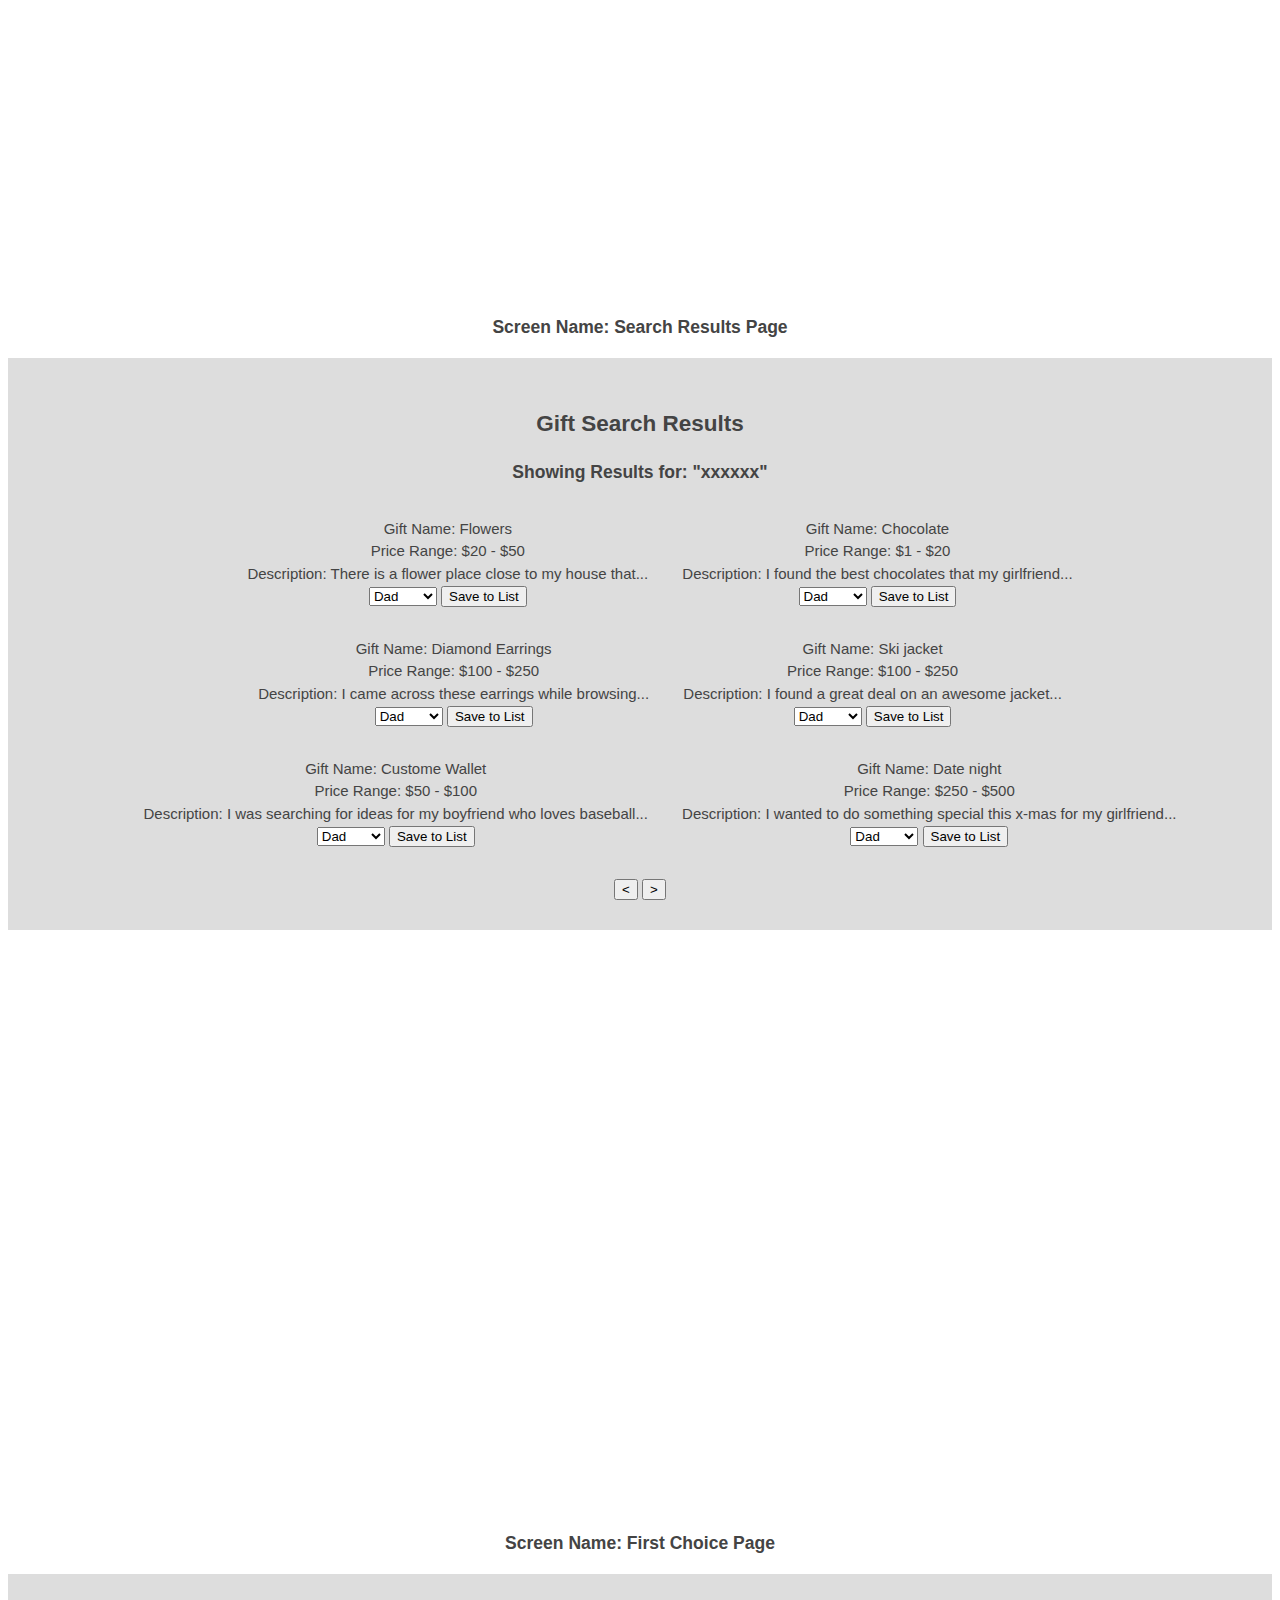
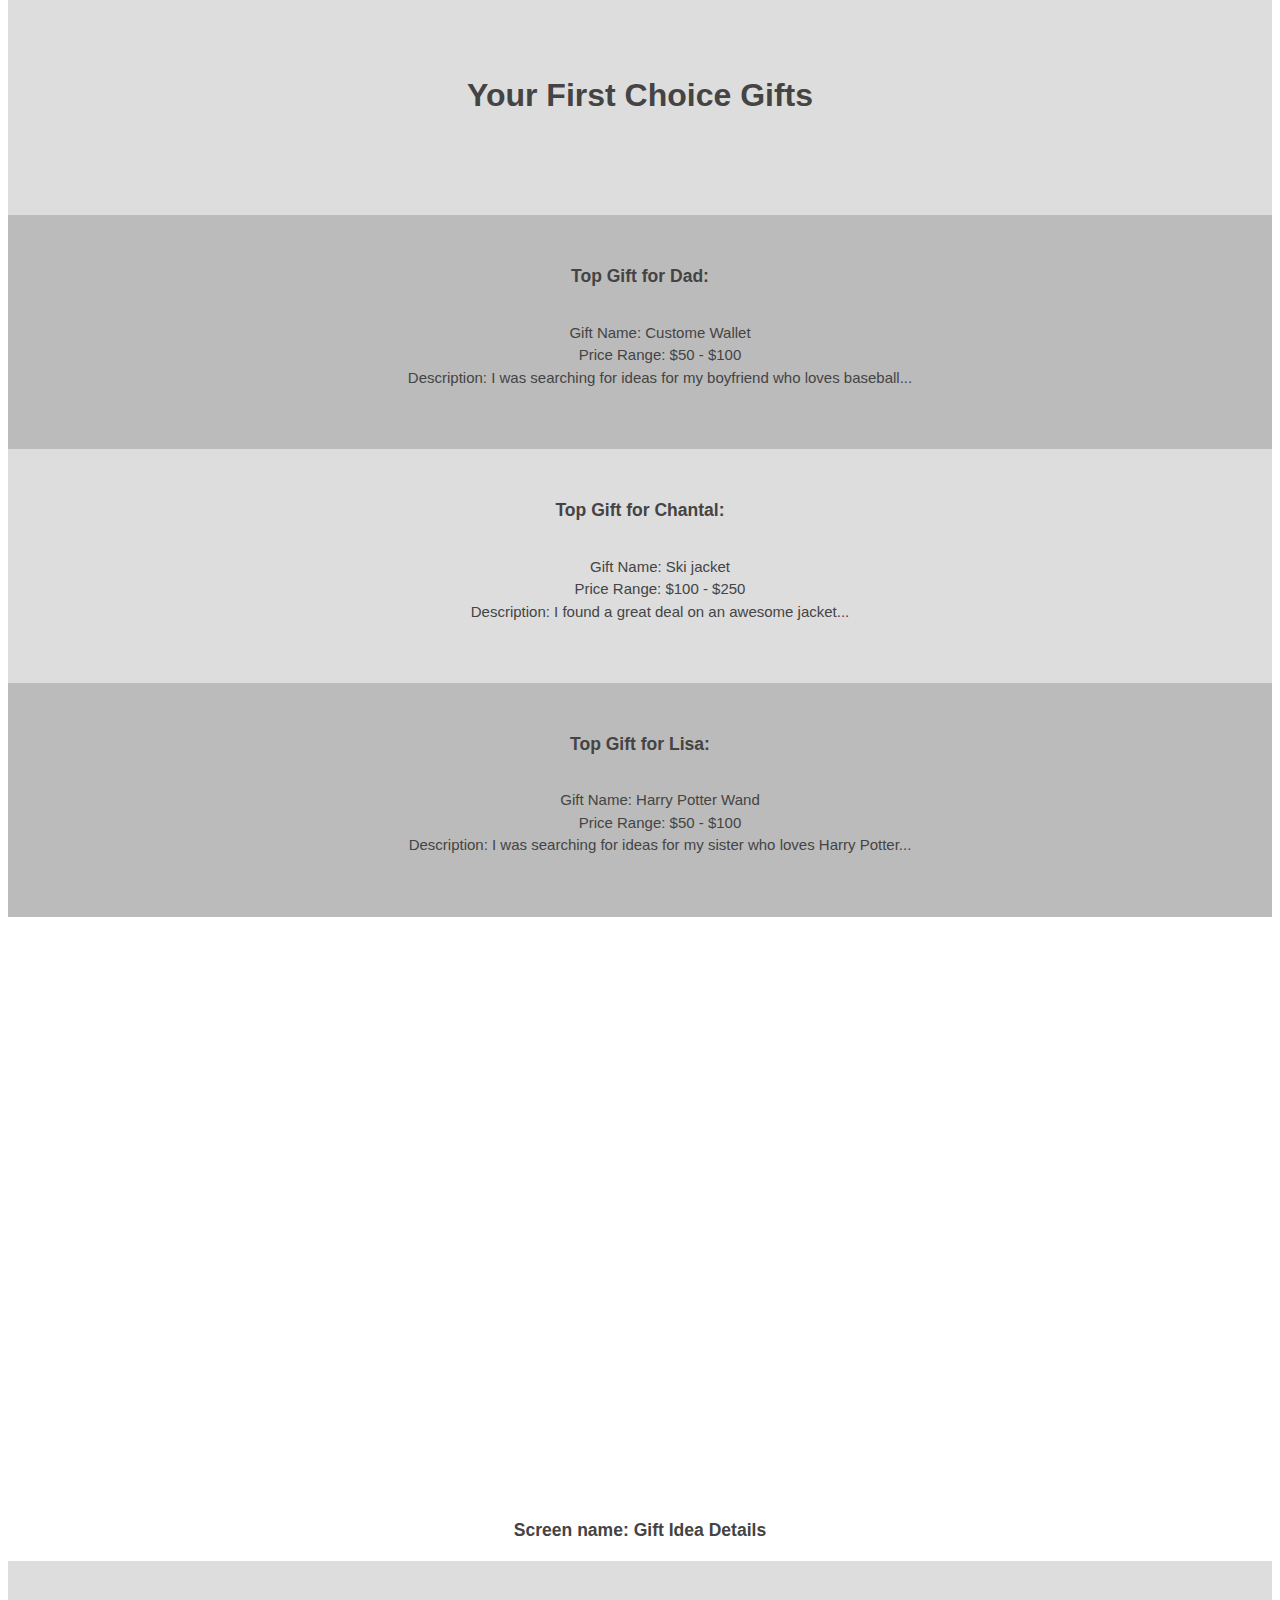
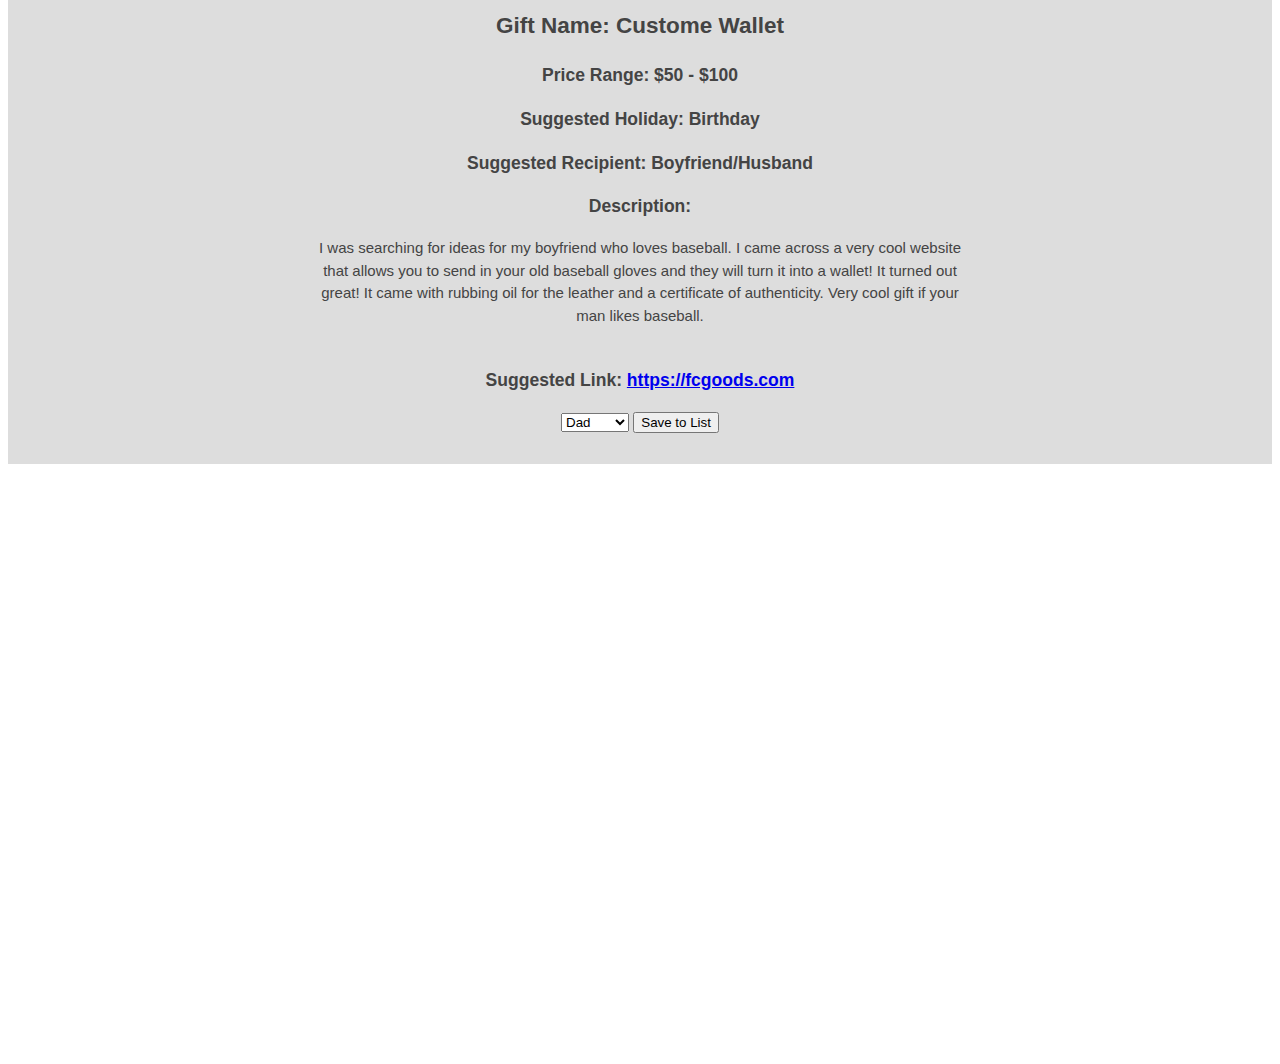
==== commit 34ff2cd8: "added gift idea details page" ====
--- a/index.html
+++ b/index.html
@@ -44,18 +44,18 @@
 
     <div>
         <h3>Screen Name: Login</h3>
-            <section>
-                <header>
-                    <h2>Account Login</h2>
-                </header>
-                <form action="create-account">
-                    <input type="text" placeholder="Username">
-                    <input type="text" placeholder="Password">
-                    <input type="submit" value="Login">
-                </form>
-                <h3>Demo Account</h3>
-                <p>Username: testuser Password: abcd1234</p>
-            </section>
+        <section>
+            <header>
+                <h2>Account Login</h2>
+            </header>
+            <form action="create-account">
+                <input type="text" placeholder="Username">
+                <input type="text" placeholder="Password">
+                <input type="submit" value="Login">
+            </form>
+            <h3>Demo Account</h3>
+            <p>Username: testuser Password: abcd1234</p>
+        </section>
     </div>
 
     <div>
@@ -137,7 +137,9 @@
                     Gift Name: Custome Wallet <br>
                     Price Range: $50 - $100 <br>
                     Description: I was searching for ideas for my boyfriend who loves baseball... <br>
-                    <button><</button> <button>></button>
+                    <button>
+                        <</button> <button>>
+                    </button>
                 </li>
             </ul>
         </section>
@@ -150,21 +152,27 @@
                     Gift Name: Ski jacket <br>
                     Price Range: $100 - $250 <br>
                     Description: I found a great deal on an awesome jacket... <br>
-                    <button><</button> <button>></button>
+                    <button>
+                        <</button> <button>>
+                    </button>
                 </li>
                 <li>
                     #2 <br>
                     Gift Name: Chocolate <br>
                     Price Range: $1 - $20 <br>
                     Description: I found the best chocolates that my girlfriend... <br>
-                    <button><</button> <button>></button>
+                    <button>
+                        <</button> <button>>
+                    </button>
                 </li>
                 <li>
                     #3 <br>
                     Gift Name: Date night <br>
                     Price Range: $250 - $500 <br>
                     Description: I wanted to do something special this x-mas for my girlfriend... <br>
-                    <button><</button> <button>></button>
+                    <button>
+                        <</button> <button>>
+                    </button>
                 </li>
             </ul>
         </section>
@@ -177,21 +185,27 @@
                     Gift Name: Harry Potter Wand <br>
                     Price Range: $50 - $100 <br>
                     Description: I was searching for ideas for my sister who loves Harry Potter... <br>
-                    <button><</button> <button>></button>
+                    <button>
+                        <</button> <button>>
+                    </button>
                 </li>
                 <li>
                     #2 <br>
                     Gift Name: Hockey Pads <br>
                     Price Range: $50 - $100 <br>
                     Description: I was searching for ideas for my sister who has played hockey... <br>
-                    <button><</button> <button>></button>
+                    <button>
+                        <</button> <button>>
+                    </button>
                 </li>
                 <li>
                     #3 <br>
                     Gift Name: Reading Light <br>
                     Price Range: $0 - $20 <br>
                     Description: My sister loves to read before she goes to bed at night... <br>
-                    <button><</button> <button>></button>
+                    <button>
+                        <</button> <button>>
+                    </button>
                 </li>
             </ul>
         </section>
@@ -201,7 +215,7 @@
     </div>
 
     <div>
-       <h3>Screen Name: Search Results Page</h3>
+        <h3>Screen Name: Search Results Page</h3>
 
         <section>
             <h2>Gift Search Results</h2>
@@ -280,52 +294,80 @@
                     </form>
                 </li>
             </ul>
-            <button><</button> <button>></button>
+            <button>
+                <</button> <button>>
+            </button>
         </section>
     </div>
 
     <div>
         <h3>Screen Name: First Choice Page</h3>
-    
-            <section>
-                <header>
-                    <h1>Your First Choice Gifts</h1>
-                </header>
-            </section>
-    
-            <section>
-                <h3>Top Gift for Dad:</h3>
-                <ul>
-                    <li>
-                        Gift Name: Custome Wallet <br>
-                        Price Range: $50 - $100 <br>
-                        Description: I was searching for ideas for my boyfriend who loves baseball...
-                    </li>
-                </ul>
-            </section>
-    
-            <section>
-                <h3>Top Gift for Chantal:</h3>
-                <ul>
-                    <li>
-                        Gift Name: Ski jacket <br>
-                        Price Range: $100 - $250 <br>
-                        Description: I found a great deal on an awesome jacket...
-                    </li>
-                </ul>
-            </section>
-    
-            <section>
-                <h3>Top Gift for Lisa:</h3>
-                <ul>
-                    <li>
-                        Gift Name: Harry Potter Wand <br>
-                        Price Range: $50 - $100 <br>
-                        Description: I was searching for ideas for my sister who loves Harry Potter...
-                    </li>
-                </ul>
-            </section>
-        </div>
+
+        <section>
+            <header>
+                <h1>Your First Choice Gifts</h1>
+            </header>
+        </section>
+
+        <section>
+            <h3>Top Gift for Dad:</h3>
+            <ul>
+                <li>
+                    Gift Name: Custome Wallet <br>
+                    Price Range: $50 - $100 <br>
+                    Description: I was searching for ideas for my boyfriend who loves baseball...
+                </li>
+            </ul>
+        </section>
+
+        <section>
+            <h3>Top Gift for Chantal:</h3>
+            <ul>
+                <li>
+                    Gift Name: Ski jacket <br>
+                    Price Range: $100 - $250 <br>
+                    Description: I found a great deal on an awesome jacket...
+                </li>
+            </ul>
+        </section>
+
+        <section>
+            <h3>Top Gift for Lisa:</h3>
+            <ul>
+                <li>
+                    Gift Name: Harry Potter Wand <br>
+                    Price Range: $50 - $100 <br>
+                    Description: I was searching for ideas for my sister who loves Harry Potter...
+                </li>
+            </ul>
+        </section>
+    </div>
+
+    <div>
+        <h3>Screen name: Gift Idea Details</h3>
+        <section>
+            <h2>Gift Name: Custome Wallet</h2>
+            <h3>Price Range: $50 - $100</h3>
+            <h3>Suggested Holiday: Birthday</h3>
+            <h3>Suggested Recipient: Boyfriend/Husband</h3>
+            <h3>Description:</h3>
+            <p> I was searching for ideas for my boyfriend who loves baseball. I came across
+                a very cool website that allows you to send in your old baseball gloves and they will
+                turn it into a wallet! It turned out great! It came with rubbing oil for the leather
+                and a certificate of authenticity. Very cool gift if your man likes baseball.
+            </p><br>
+            <h3>Suggested Link: <a href="https://fcgoods.com/" target="_blank">https://fcgoods.com</a></h3>
+
+            <form action="save">
+                <select name="gift-lists" id="">
+                    <option value="Dad">Dad</option>
+                    <option value="Dad">Chantal</option>
+                    <option value="Dad">Lisa</option>
+                </select>
+                <input type="submit" value="Save to List">
+            </form>
+        </section>
+    </div>
 </body>
 
 </html>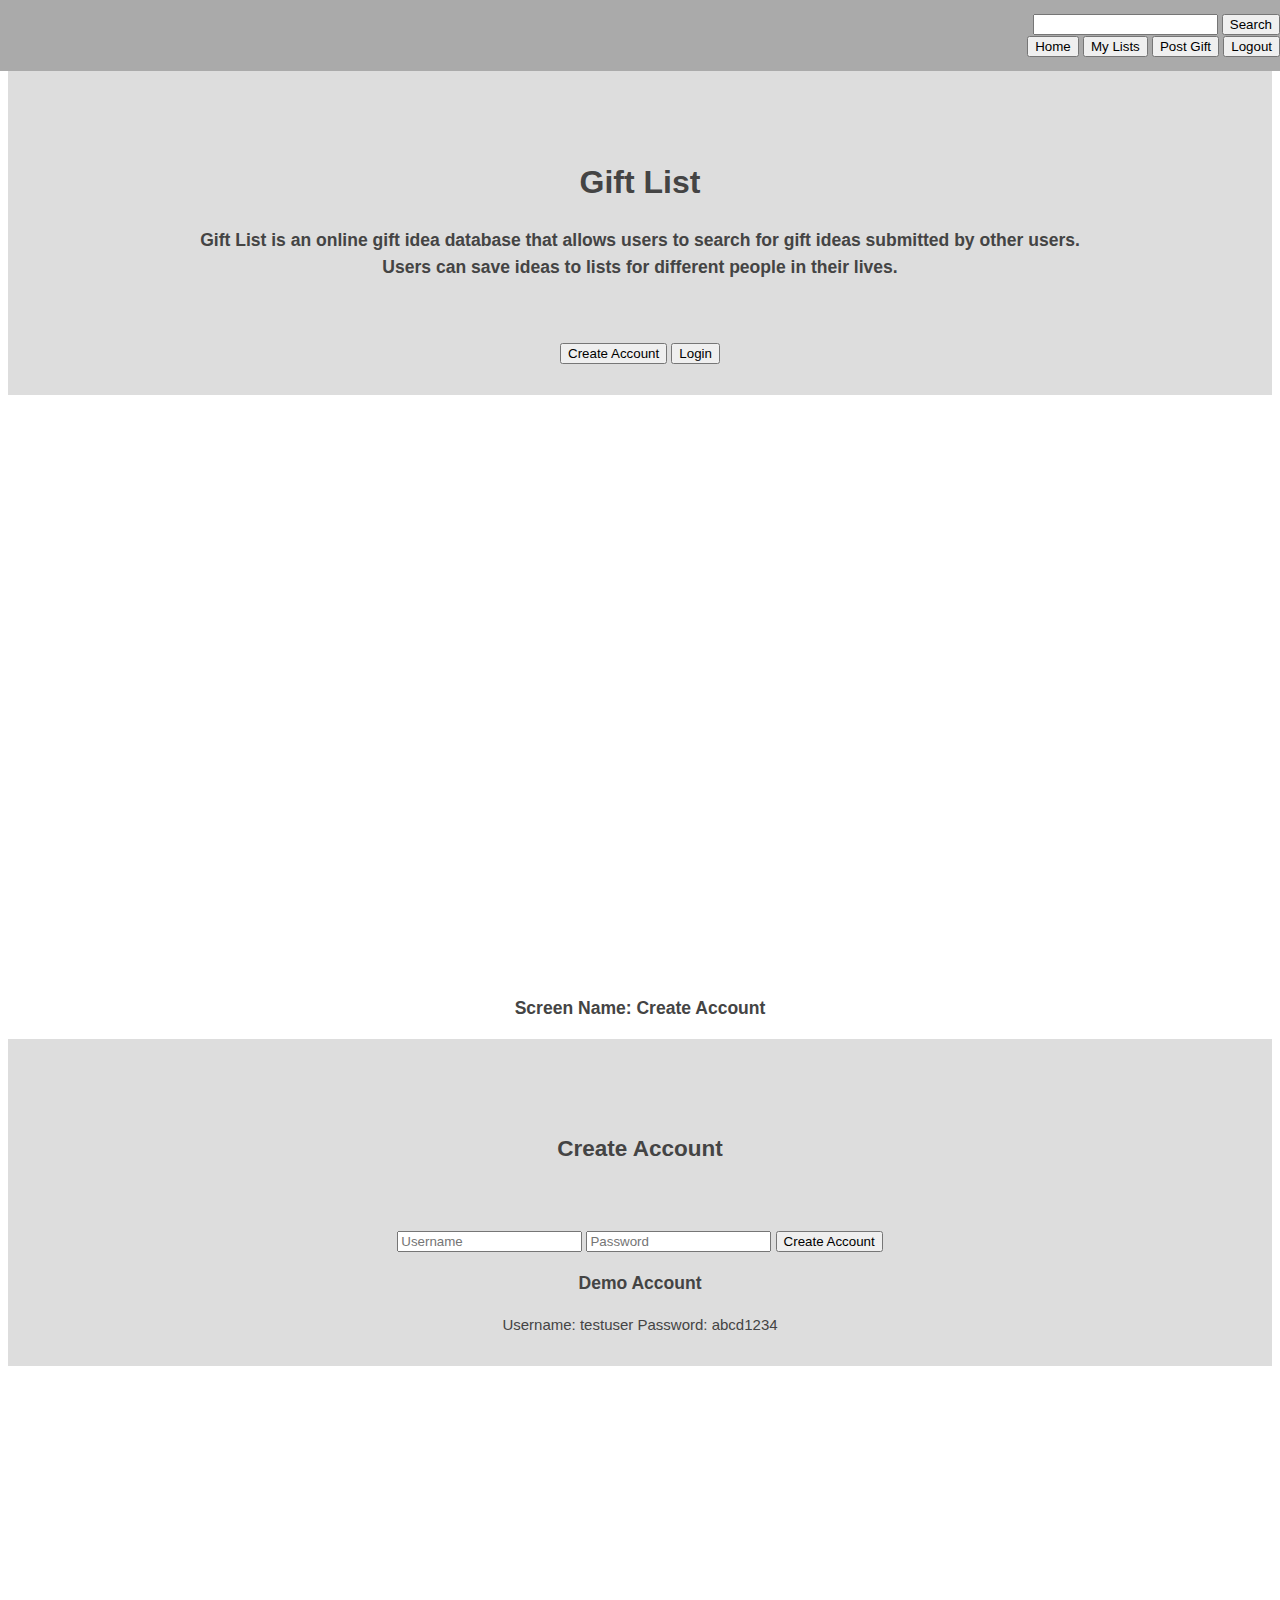
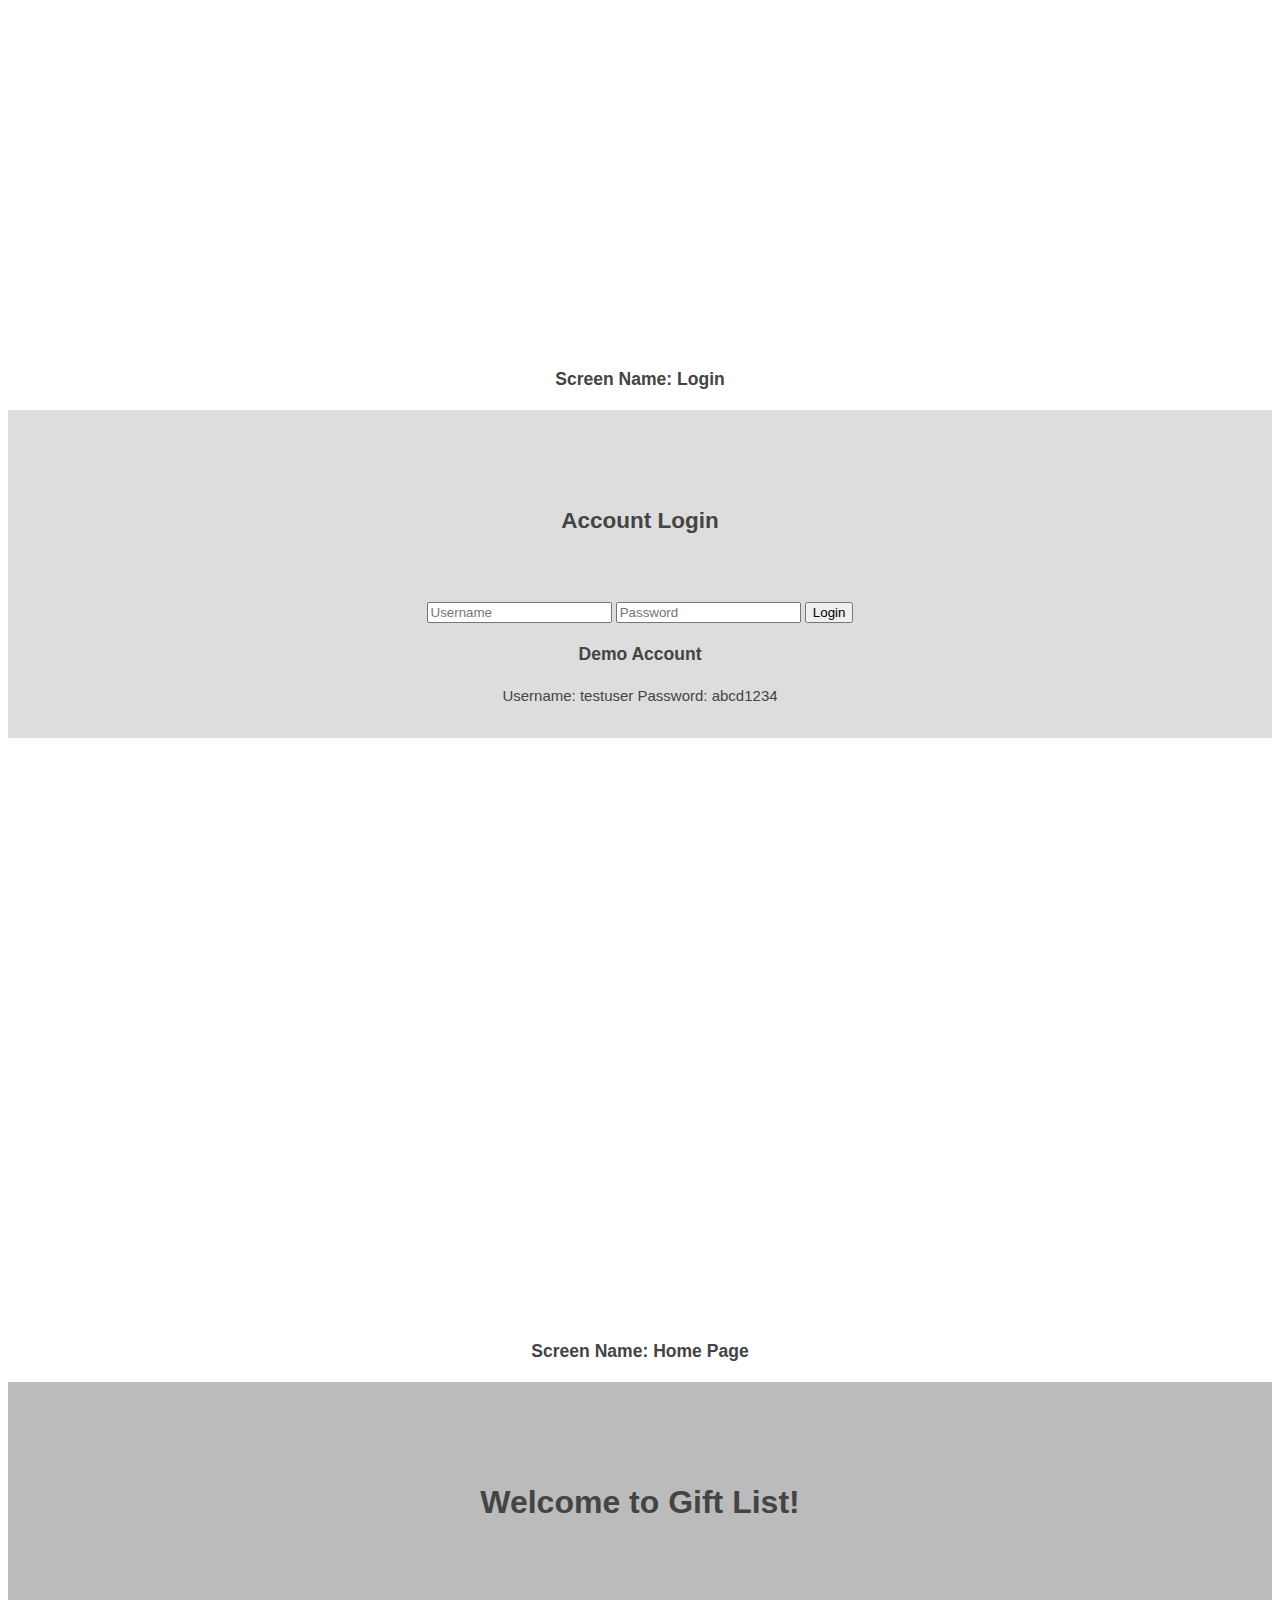
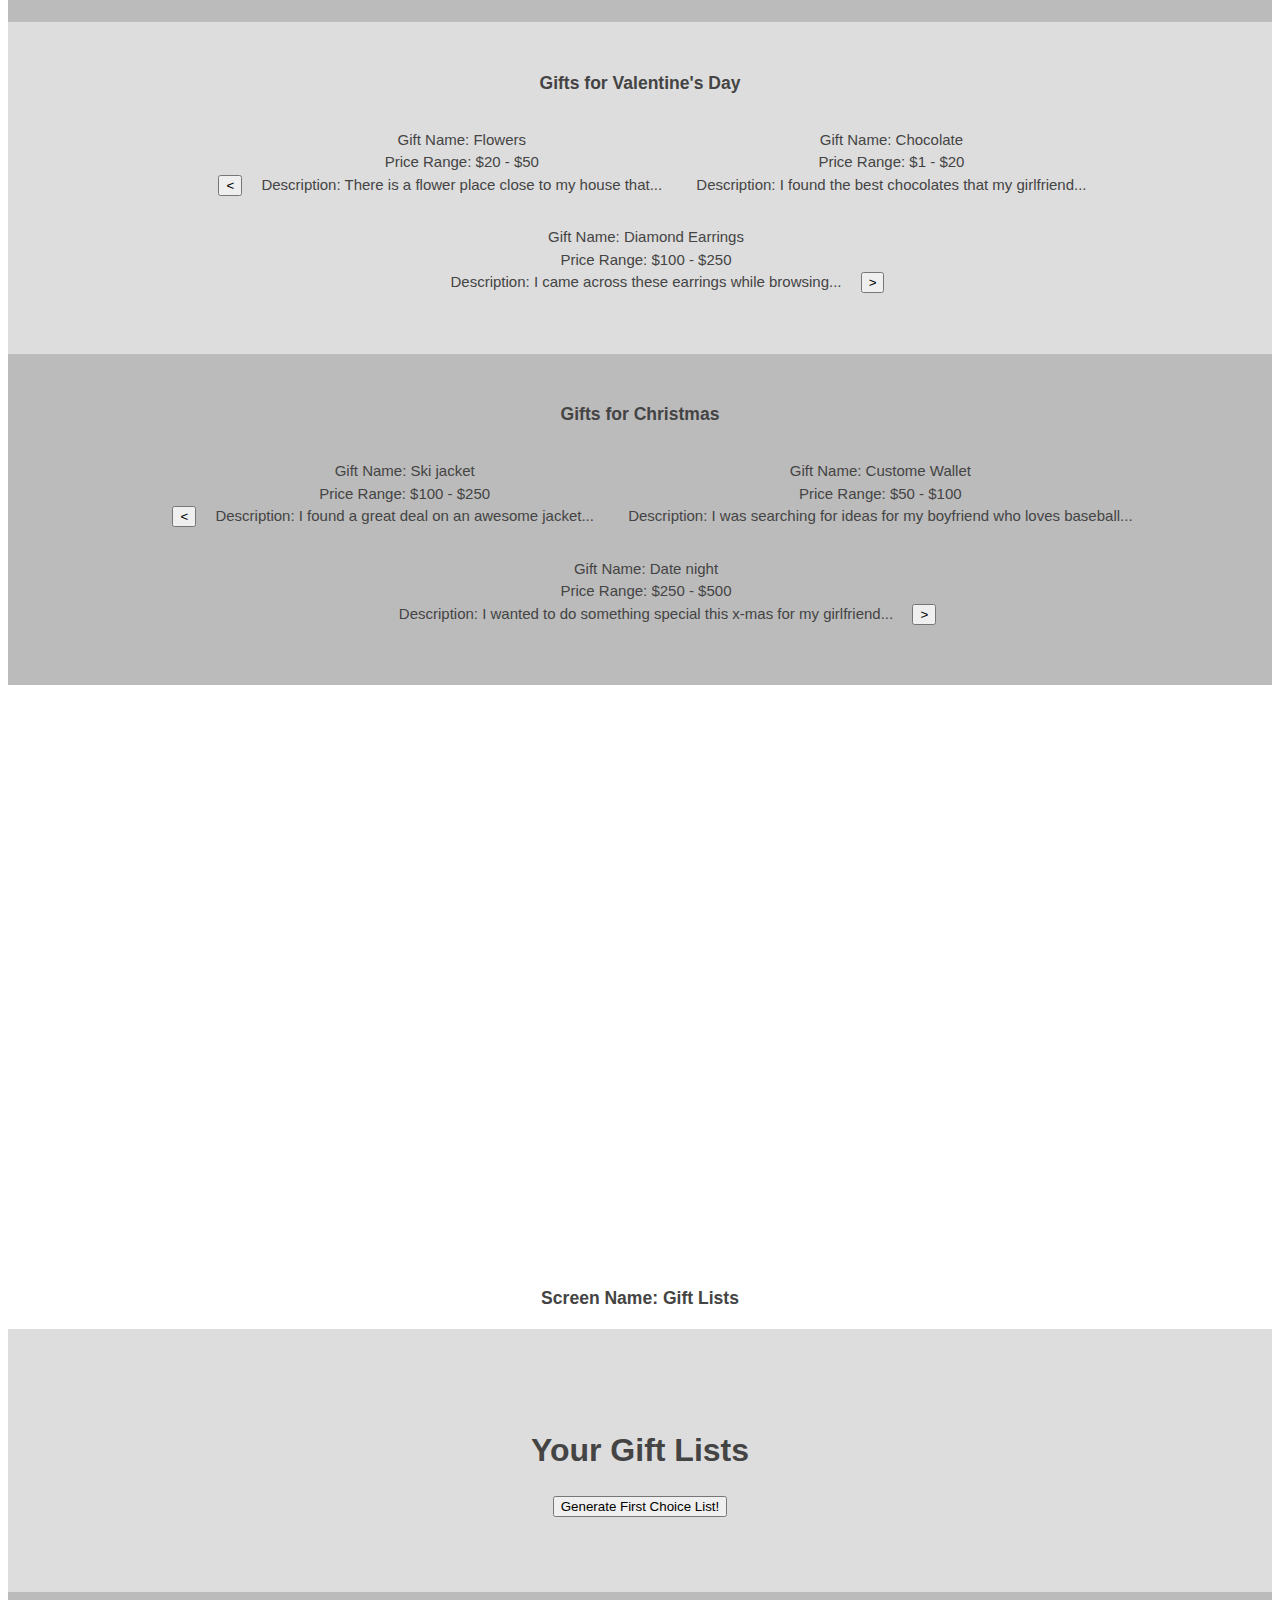
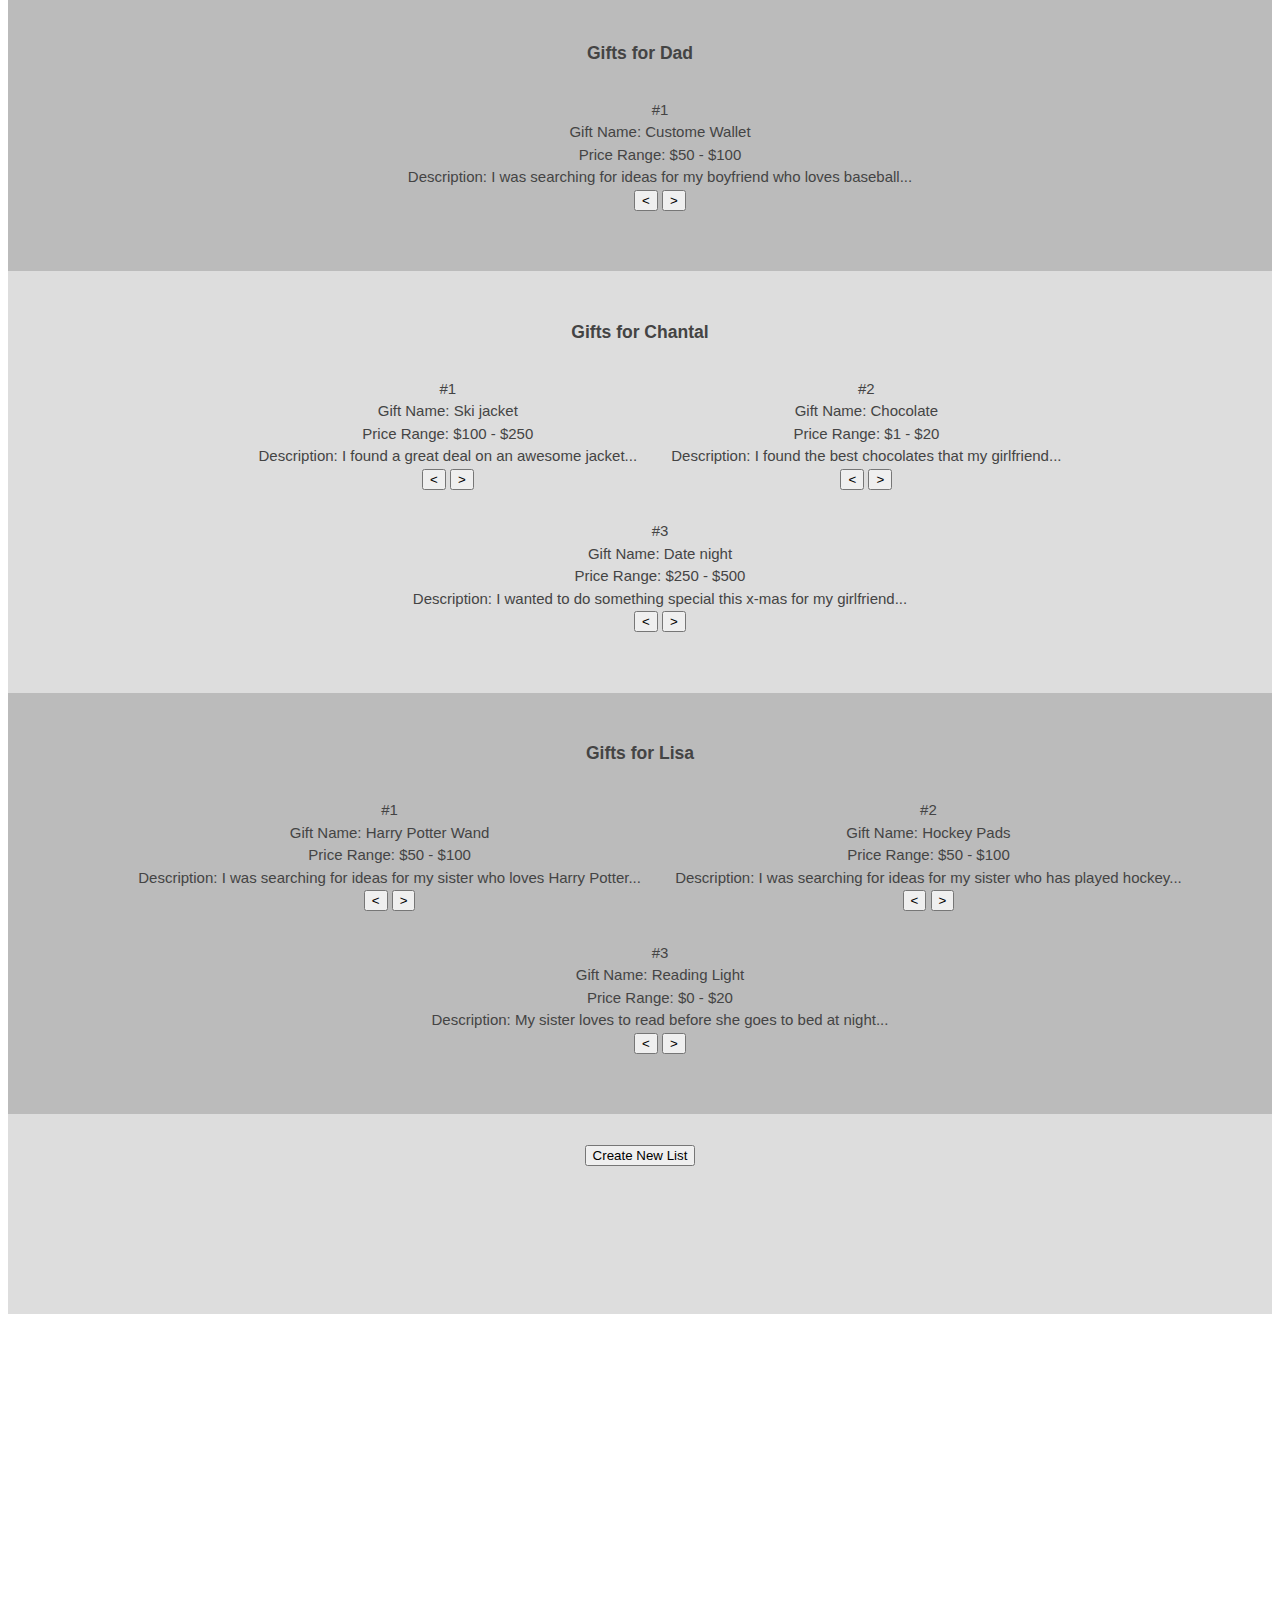
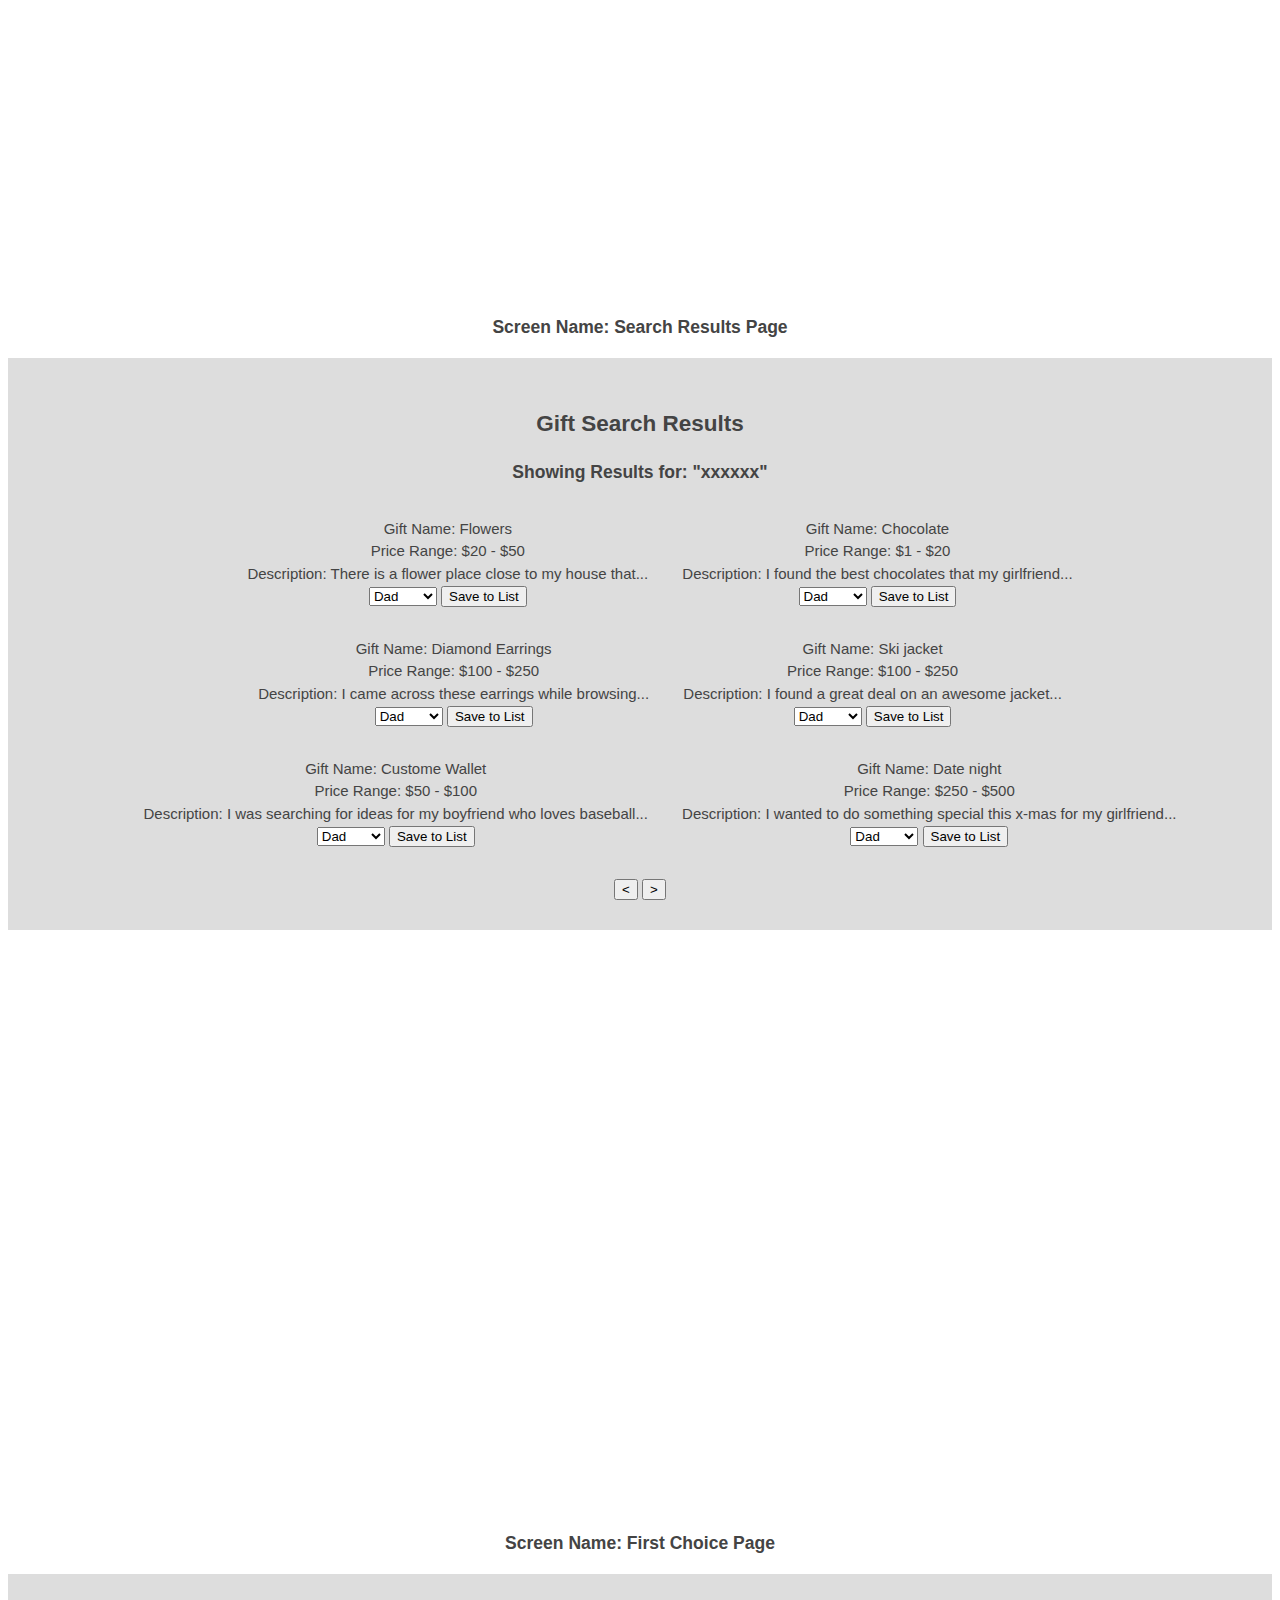
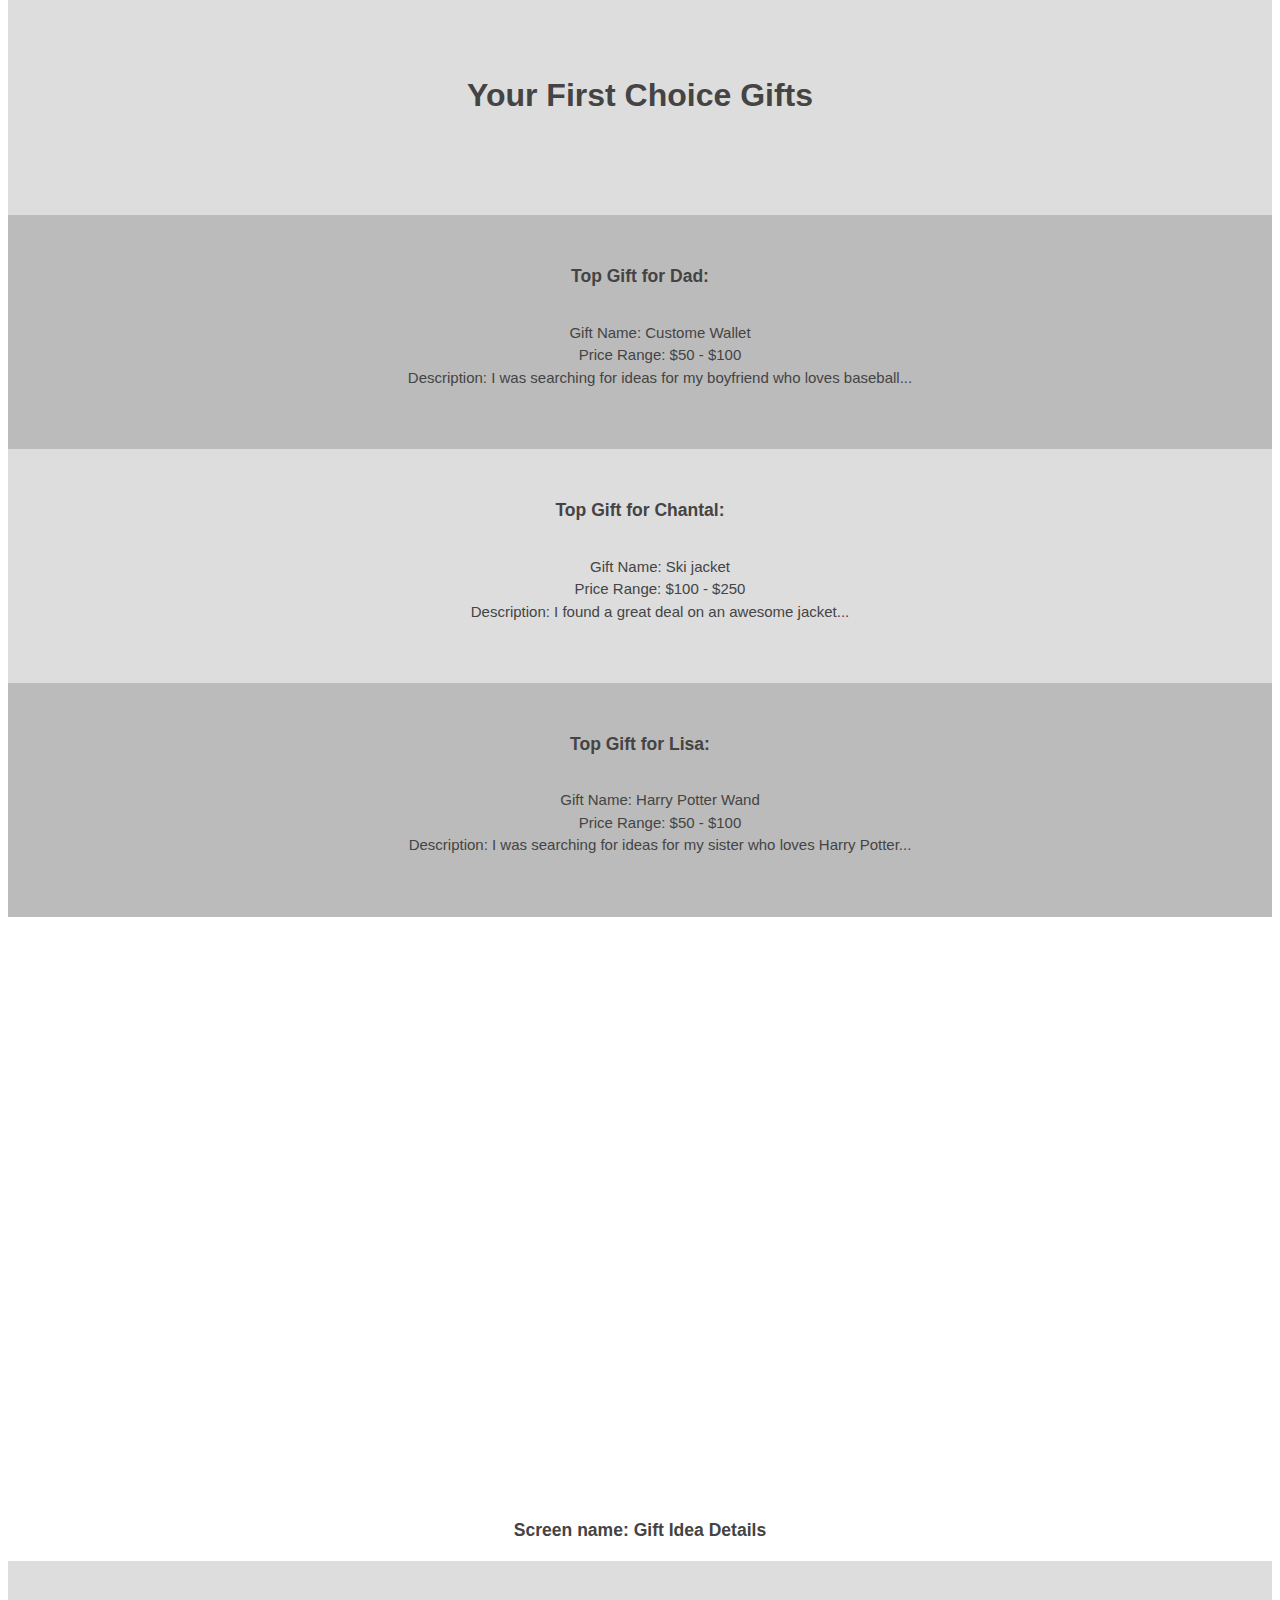
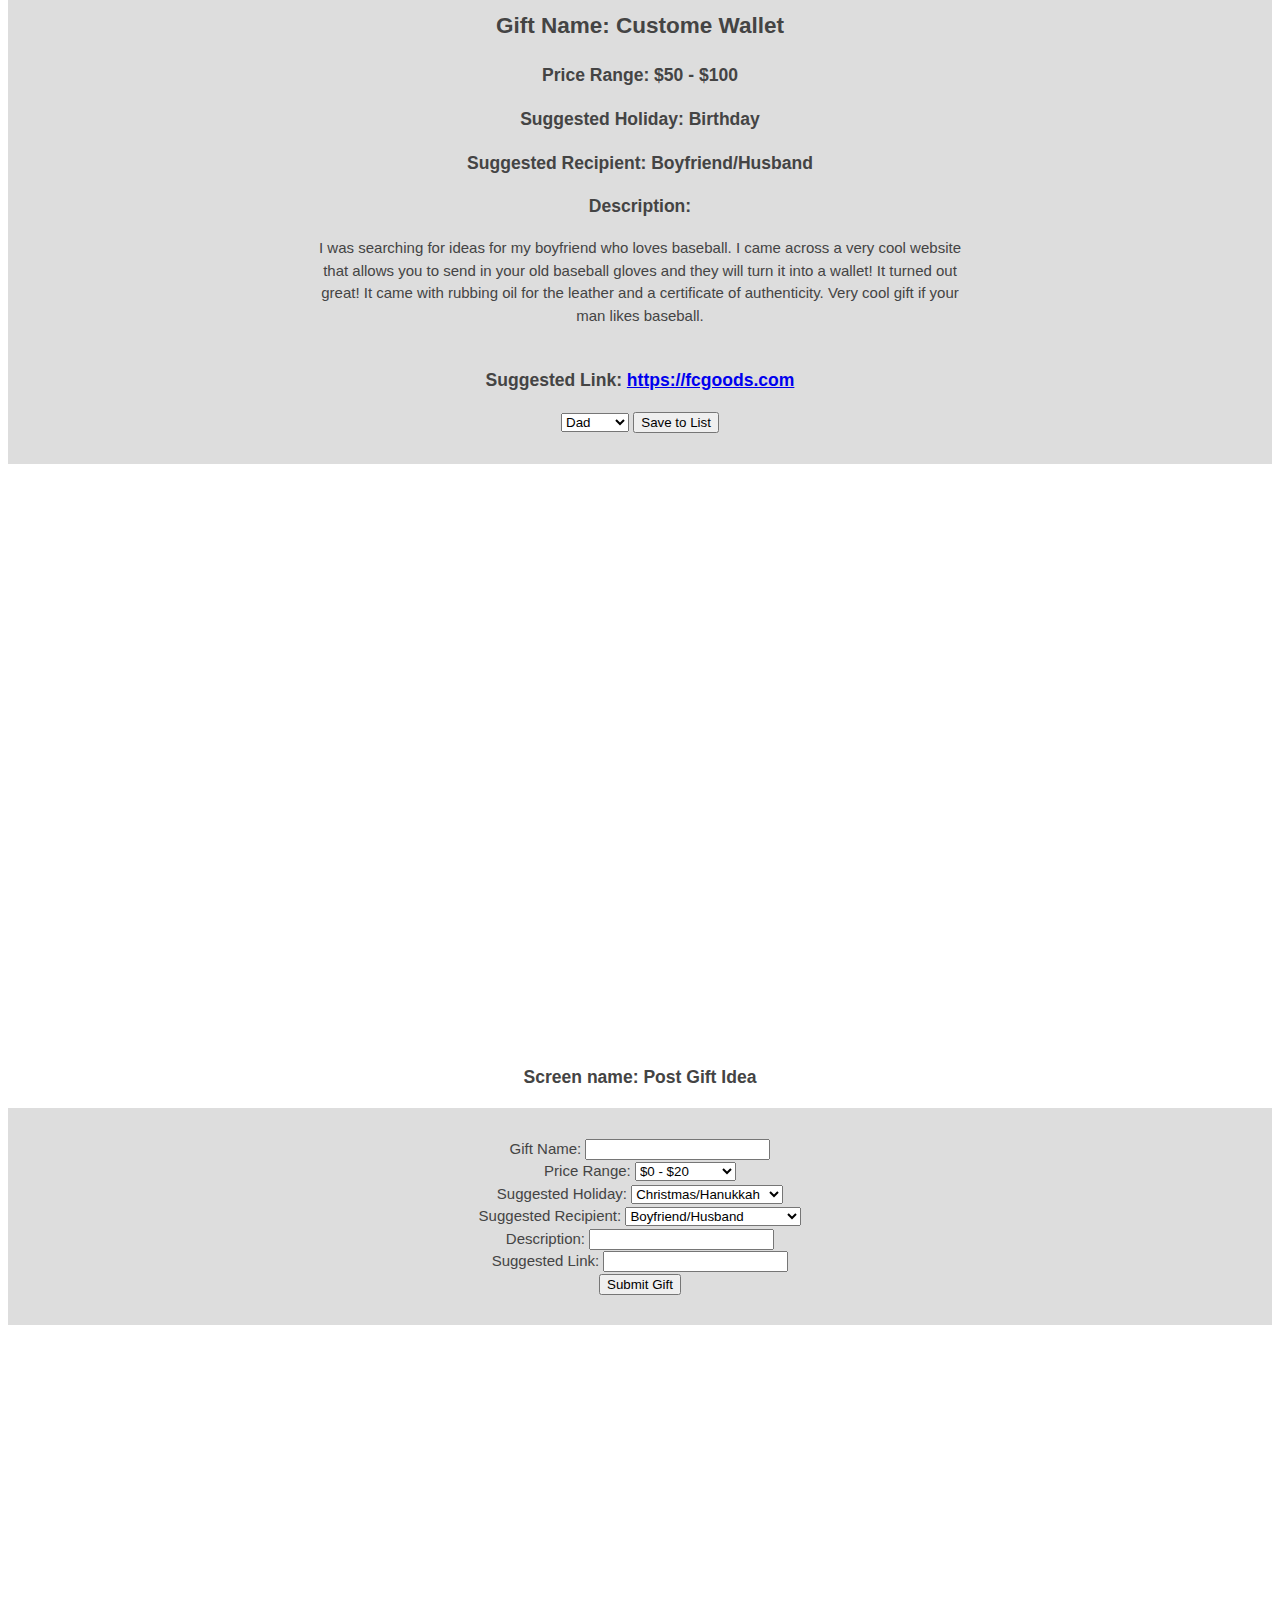
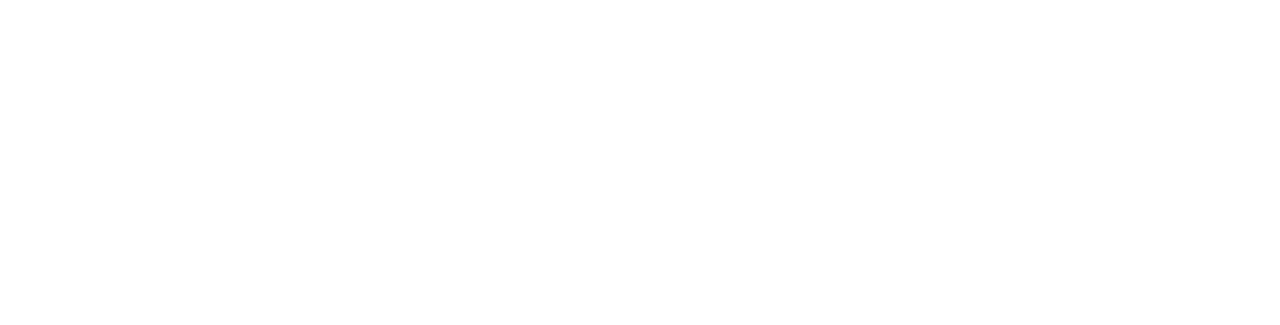
==== commit 10691380: "added post gift page" ====
--- a/index.html
+++ b/index.html
@@ -368,6 +368,48 @@
             </form>
         </section>
     </div>
+
+    <div>
+        <h3>Screen name: Post Gift Idea</h3>
+        <section>
+
+            <form action="save">
+                Gift Name: <input type="text"> <br>
+                Price Range:
+                <select name="gift-lists" id="">
+                    <option value="$0 - $20">$0 - $20</option>
+                    <option value="$20 - $50">$20 - $50</option>
+                    <option value="$50 - $100">$50 - $100</option>
+                    <option value="$100 - $250">$100 - $250</option>
+                    <option value="$250 - $500">$250 - $500</option>
+                    <option value="$500 - $1000">$500 - $1000</option>
+                    <option value="$1000+">$1000+</option>
+                </select> <br>
+                Suggested Holiday:
+                <select name="gift-lists" id="">
+                    <option value="Christmas/Hanukkah">Christmas/Hanukkah</option>
+                    <option value="Valentine's Day">Valentine's Day</option>
+                    <option value="Birthday">Birthday</option>
+                    <option value="Anniversary">Anniversary</option>
+                    <option value="Easter">Easter</option>
+                    <option value="Father's/Mother's Day">Father's/Mother's Day</option>
+                    <option value="Spontaneous!">Spontaneous!</option>
+                </select><br>
+                Suggested Recipient:
+                <select name="gift-lists" id="">
+                    <option value="Boyfriend/Husband">Boyfriend/Husband</option>
+                    <option value="Girlfriend/Wife">Girlfriend/Wife</option>
+                    <option value="Brother/Sister">Brother/Sister</option>
+                    <option value="Father/Mother">Father/Mother</option>
+                    <option value="Friend">Friend</option>
+                    <option value="Grandfather/Grandmother">Grandfather/Grandmother</option>
+                </select><br>
+                Description: <input type="text"><br>
+                Suggested Link: <input type="text"><br>
+                <input type="submit" value="Submit Gift">
+            </form>
+        </section>
+    </div>
 </body>
 
 </html>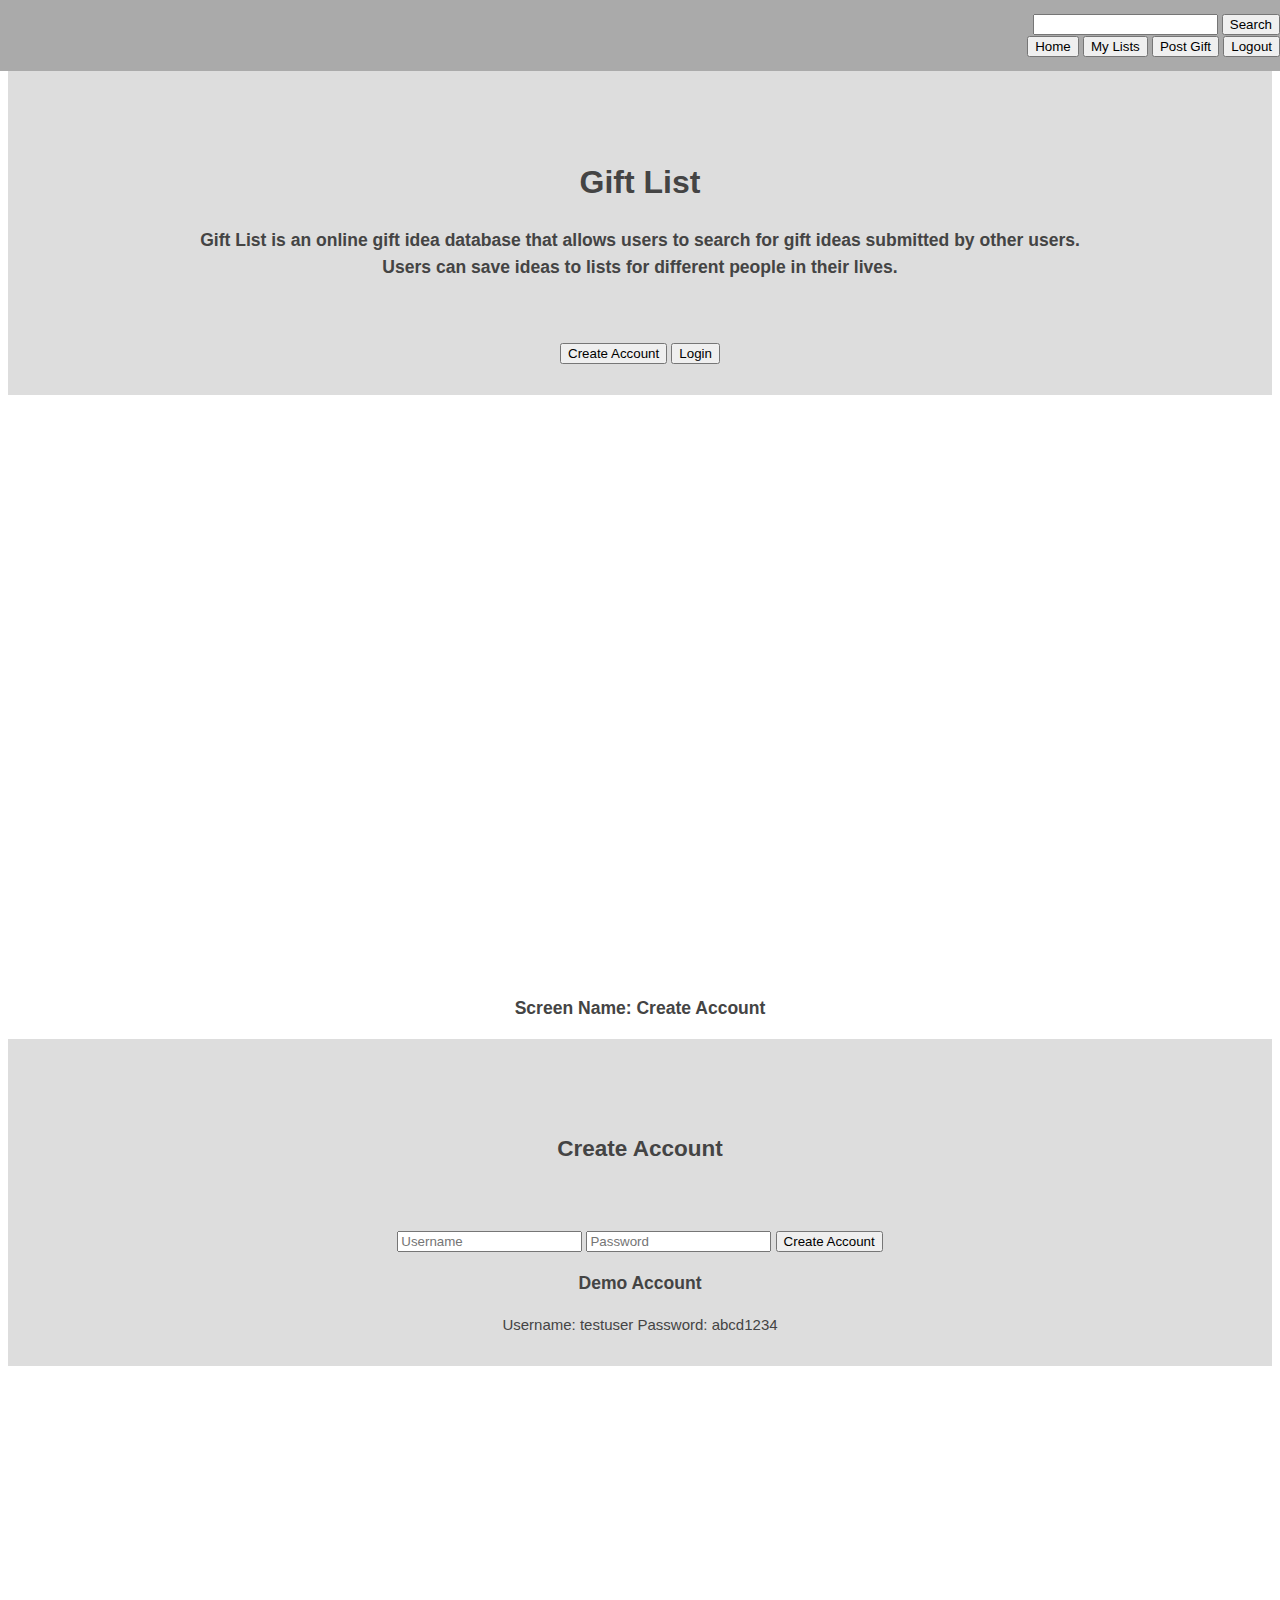
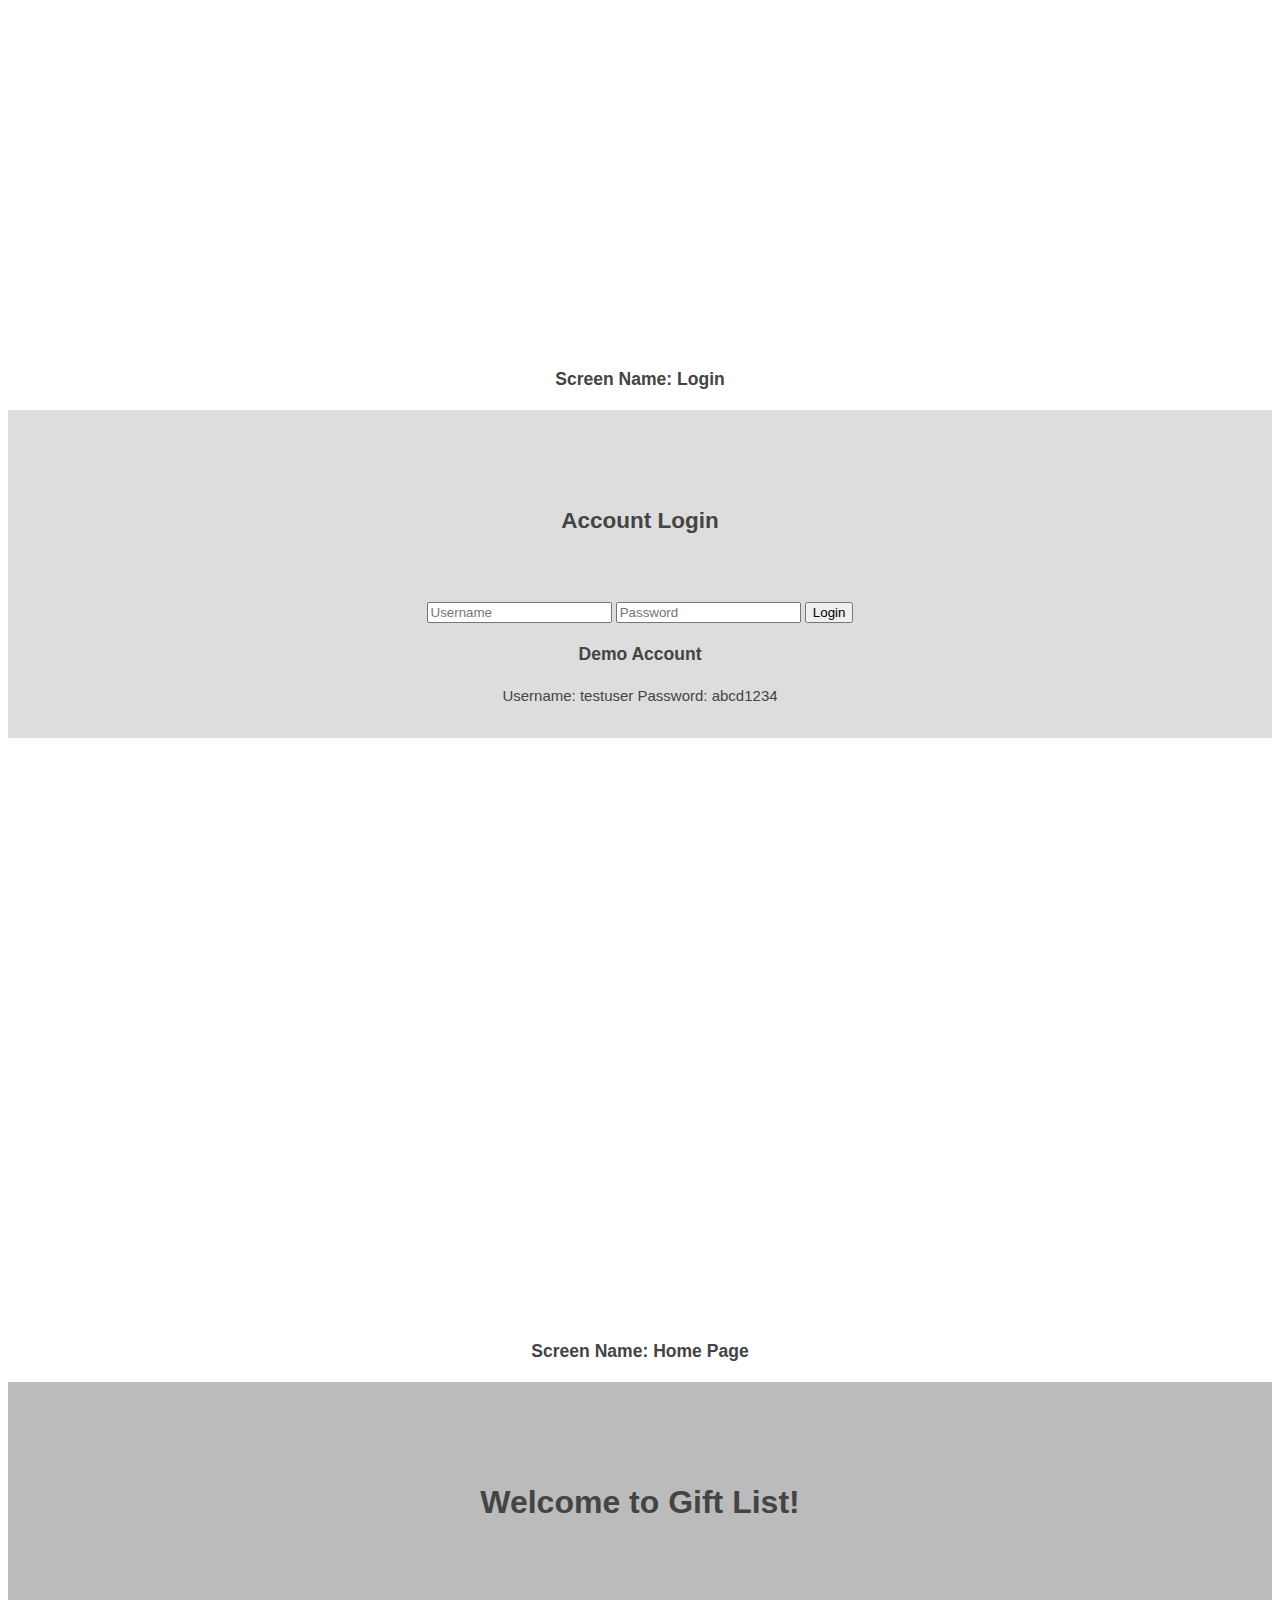
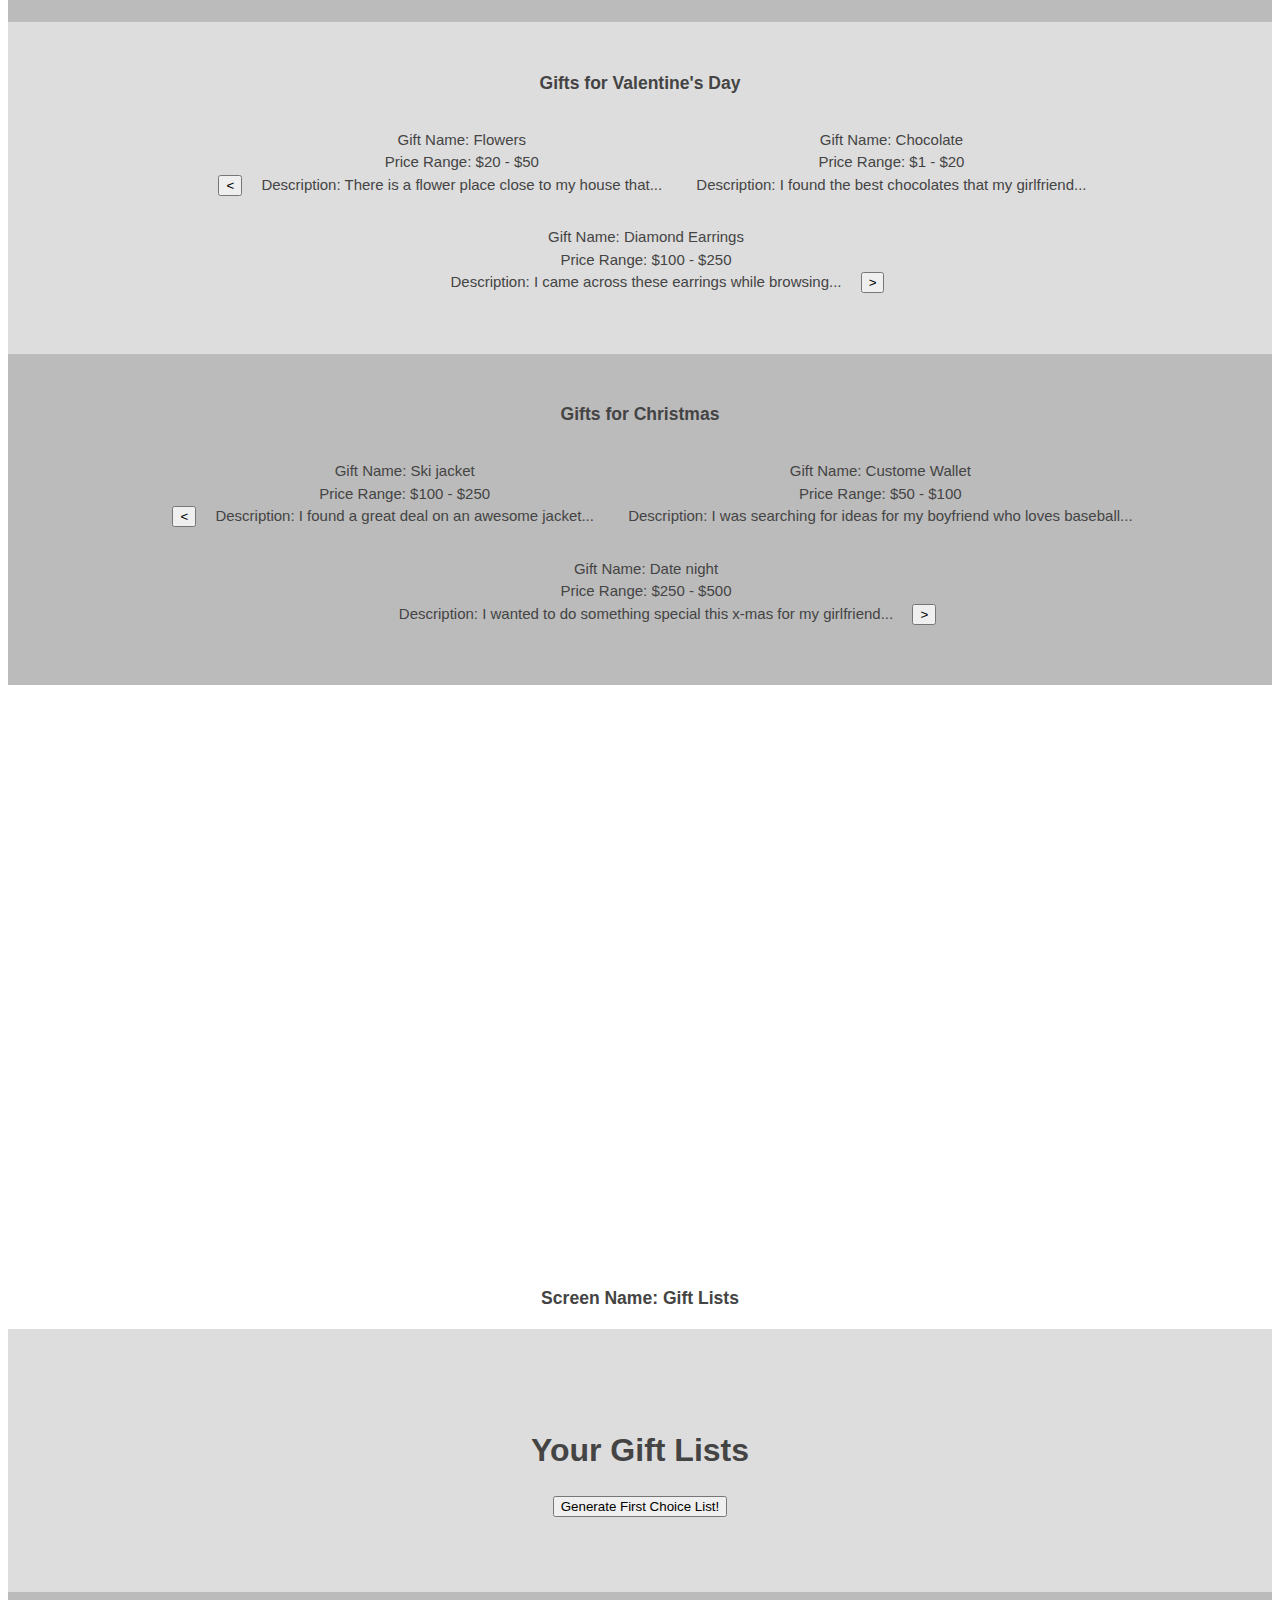
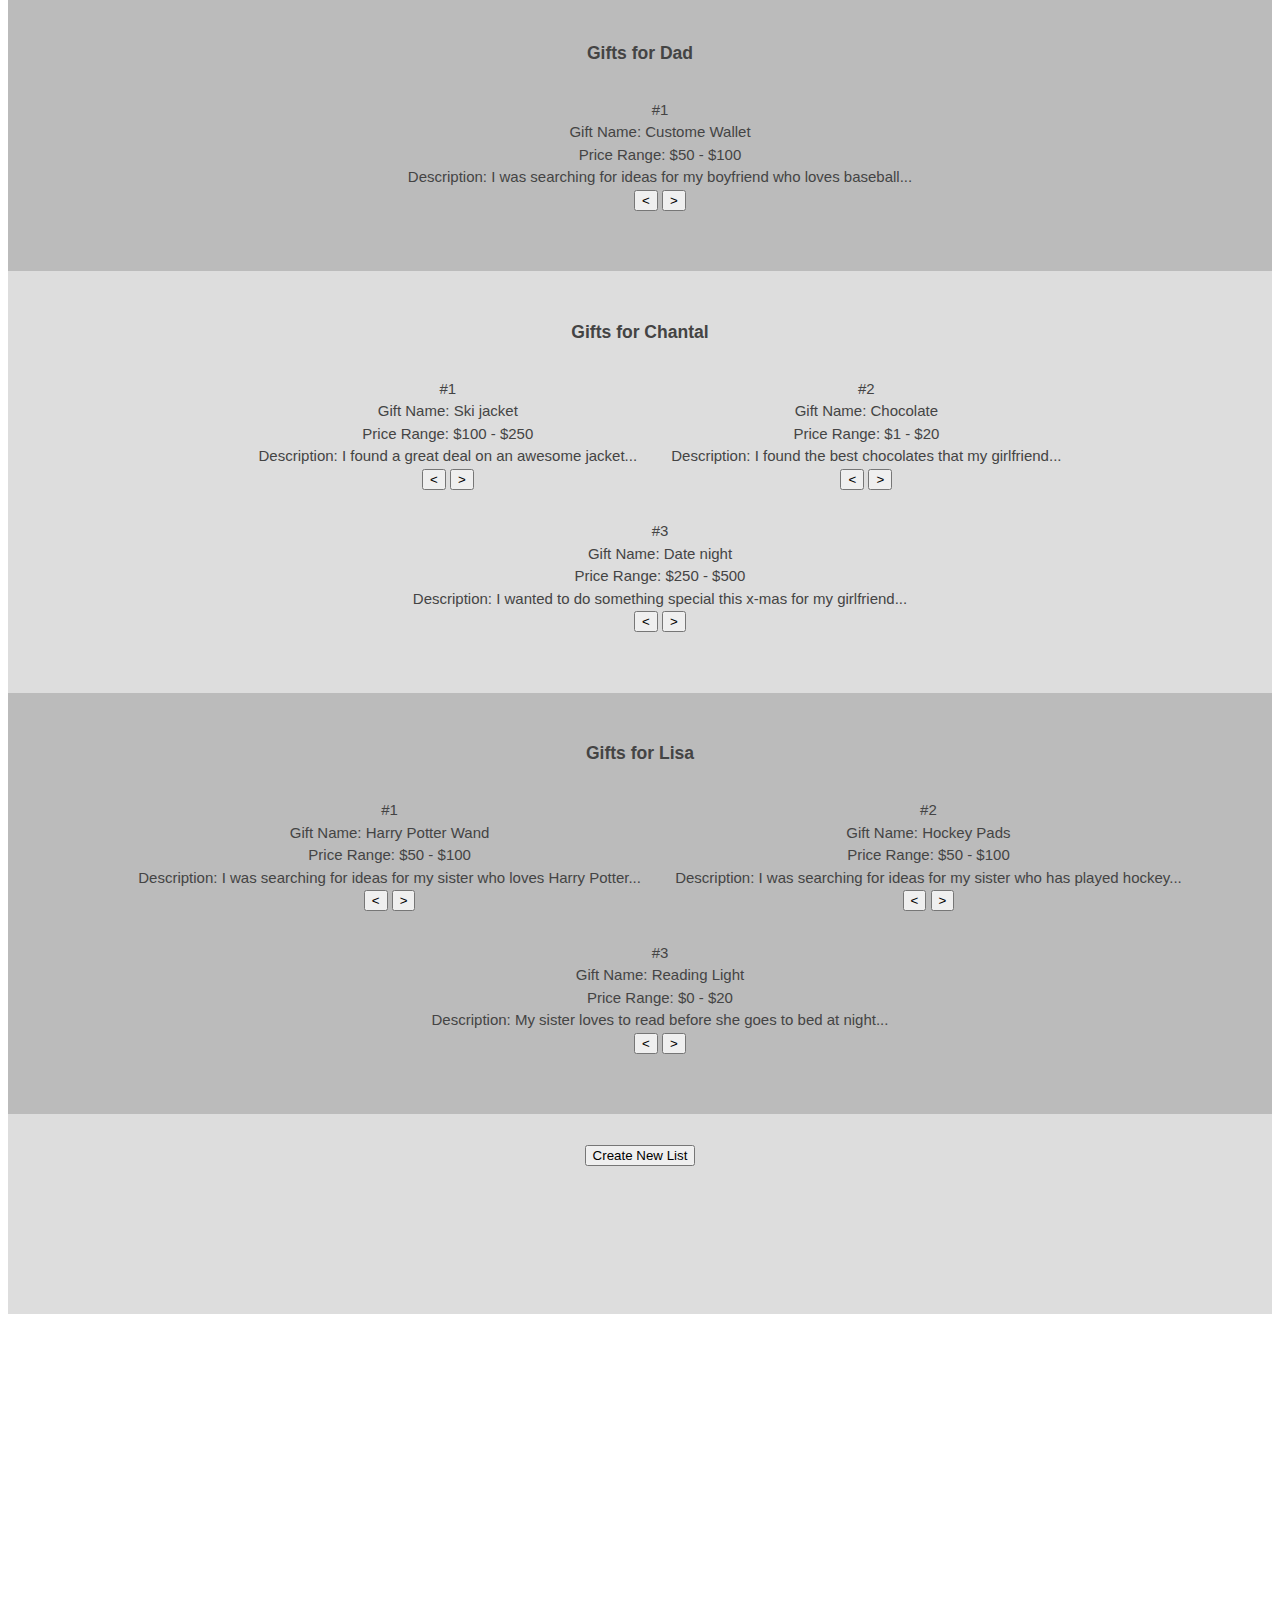
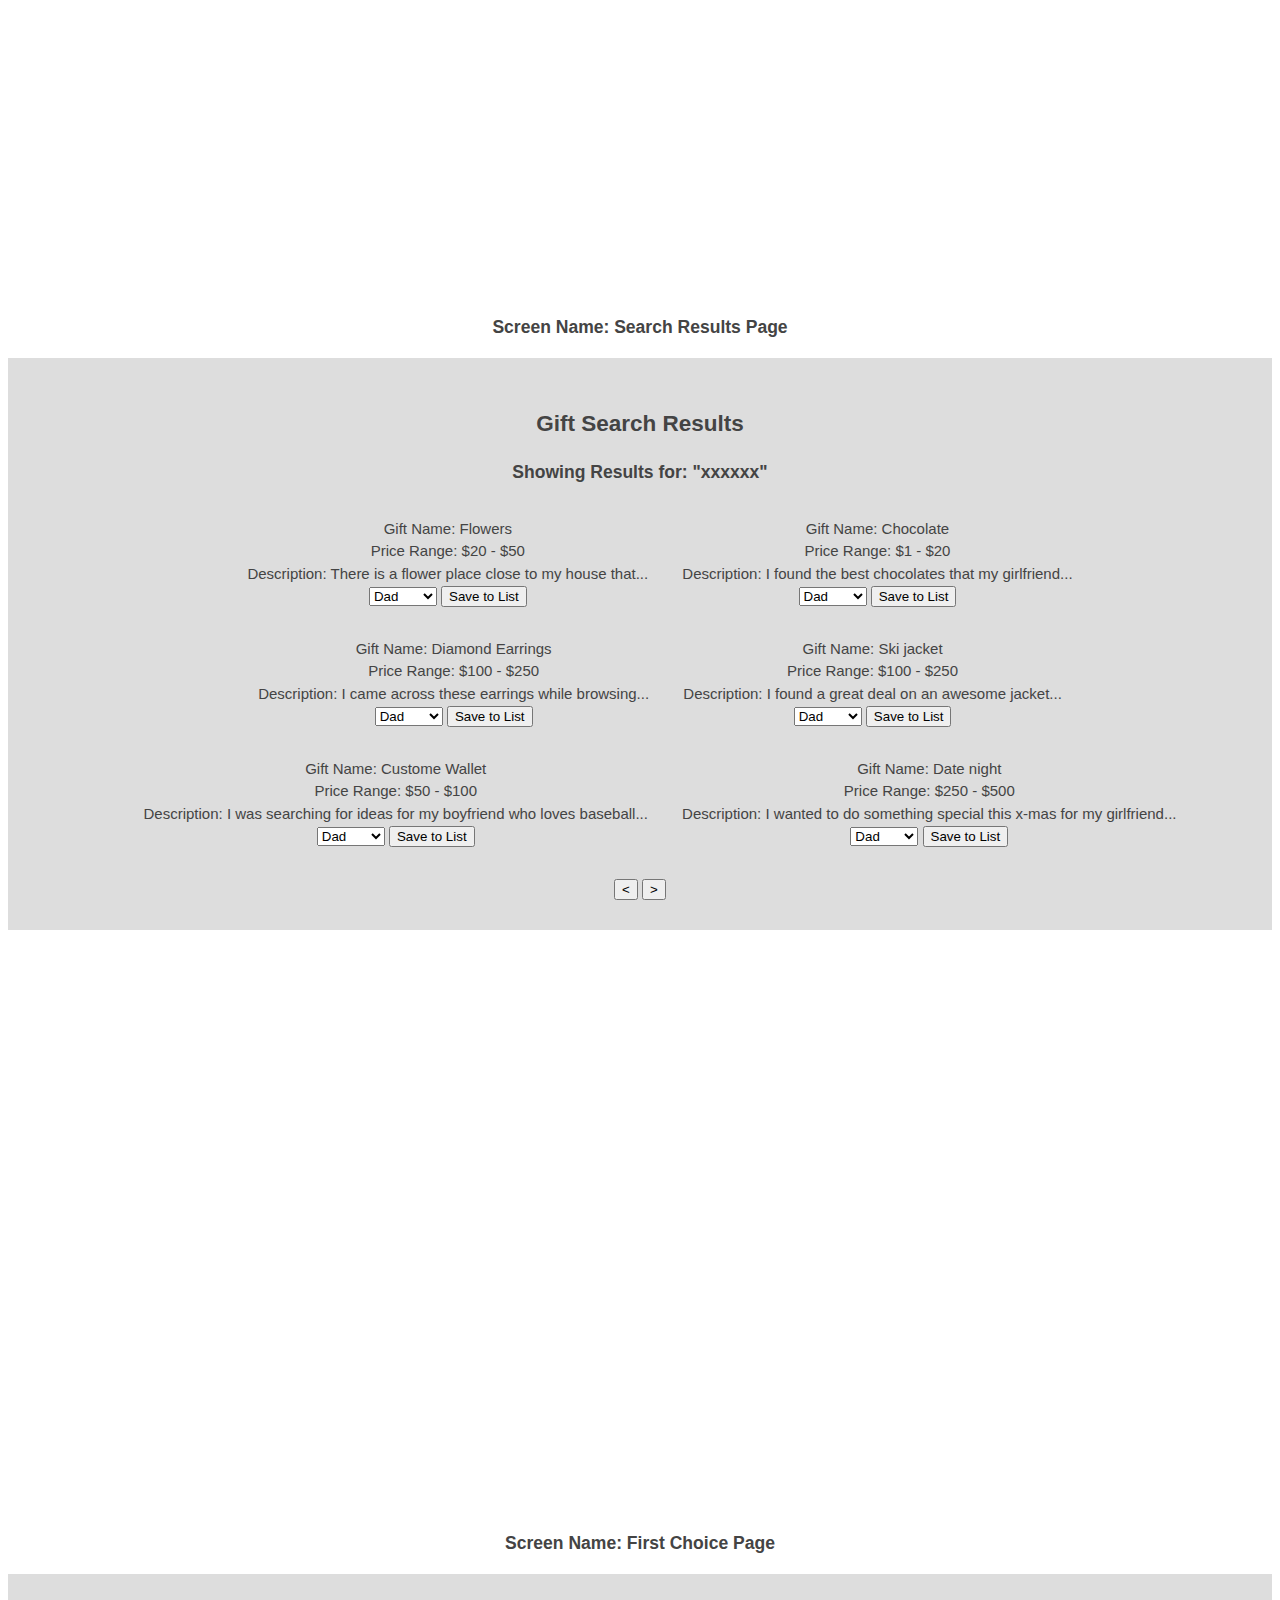
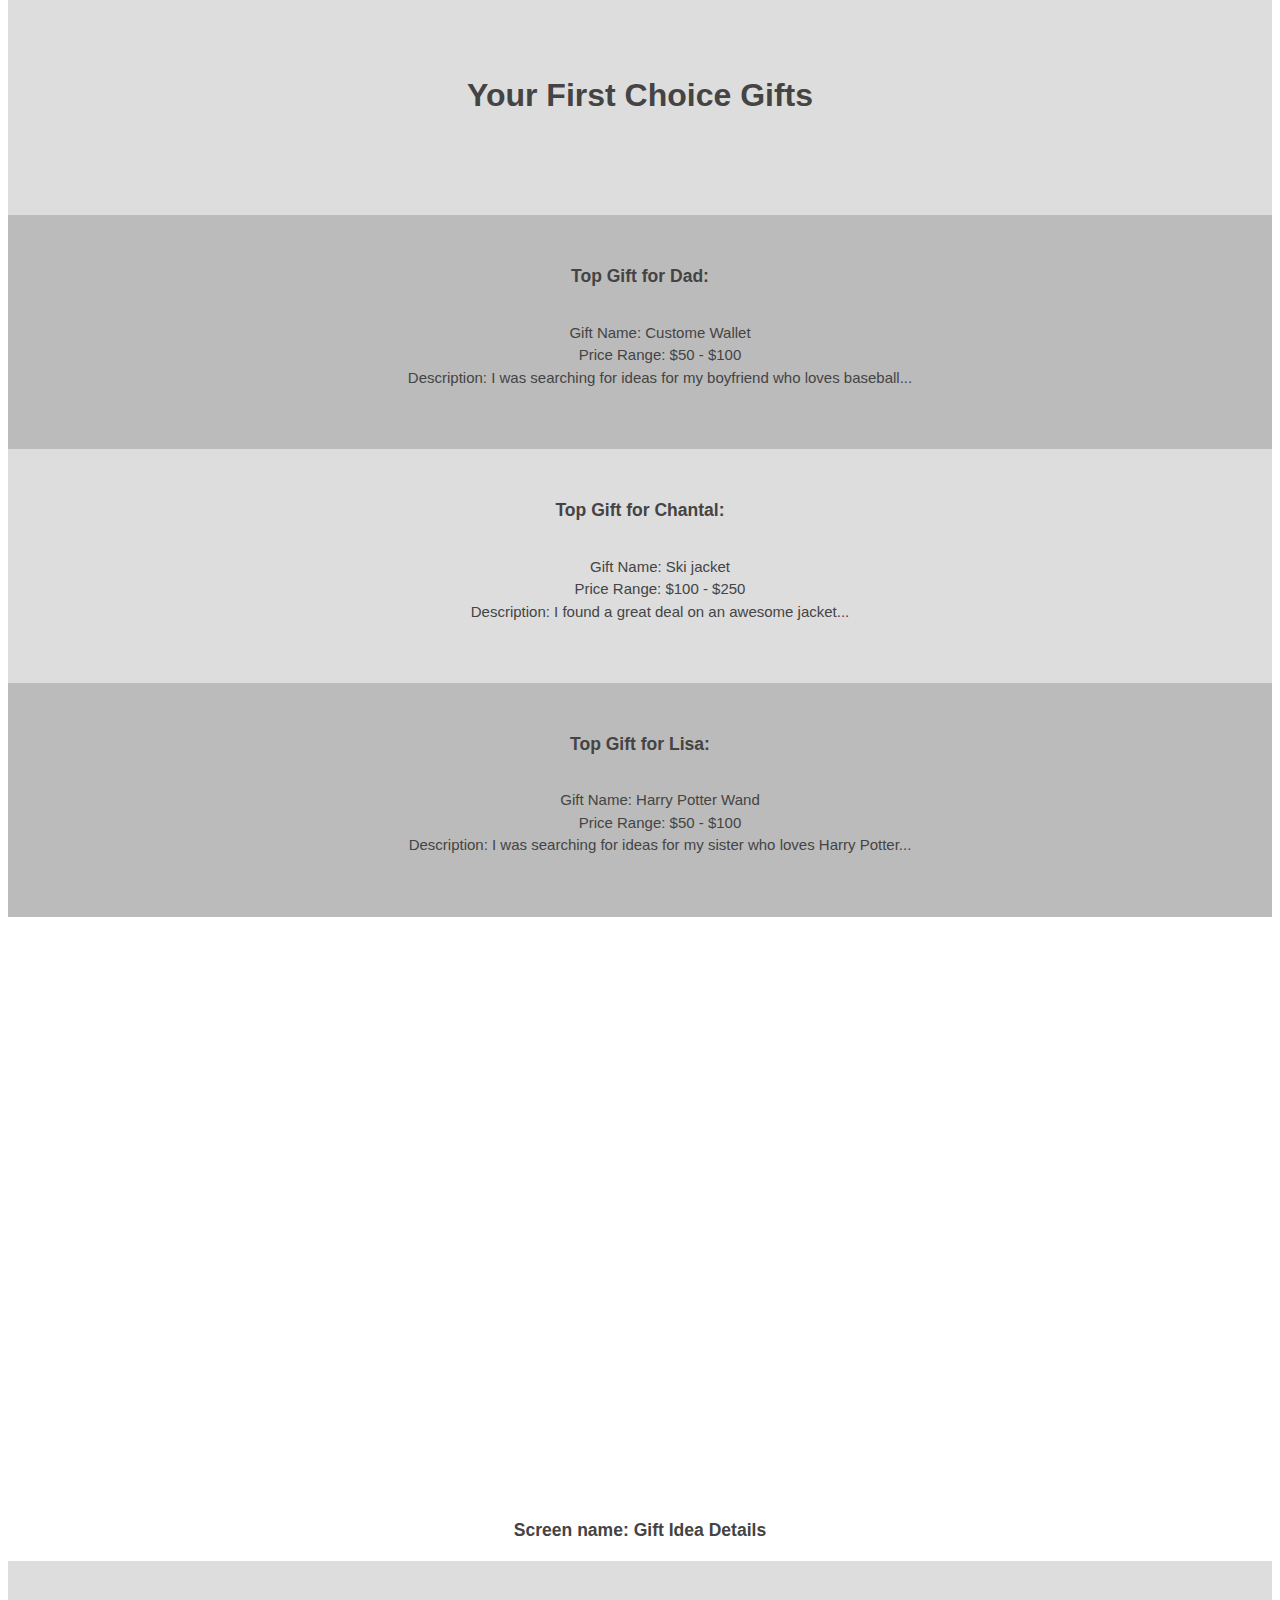
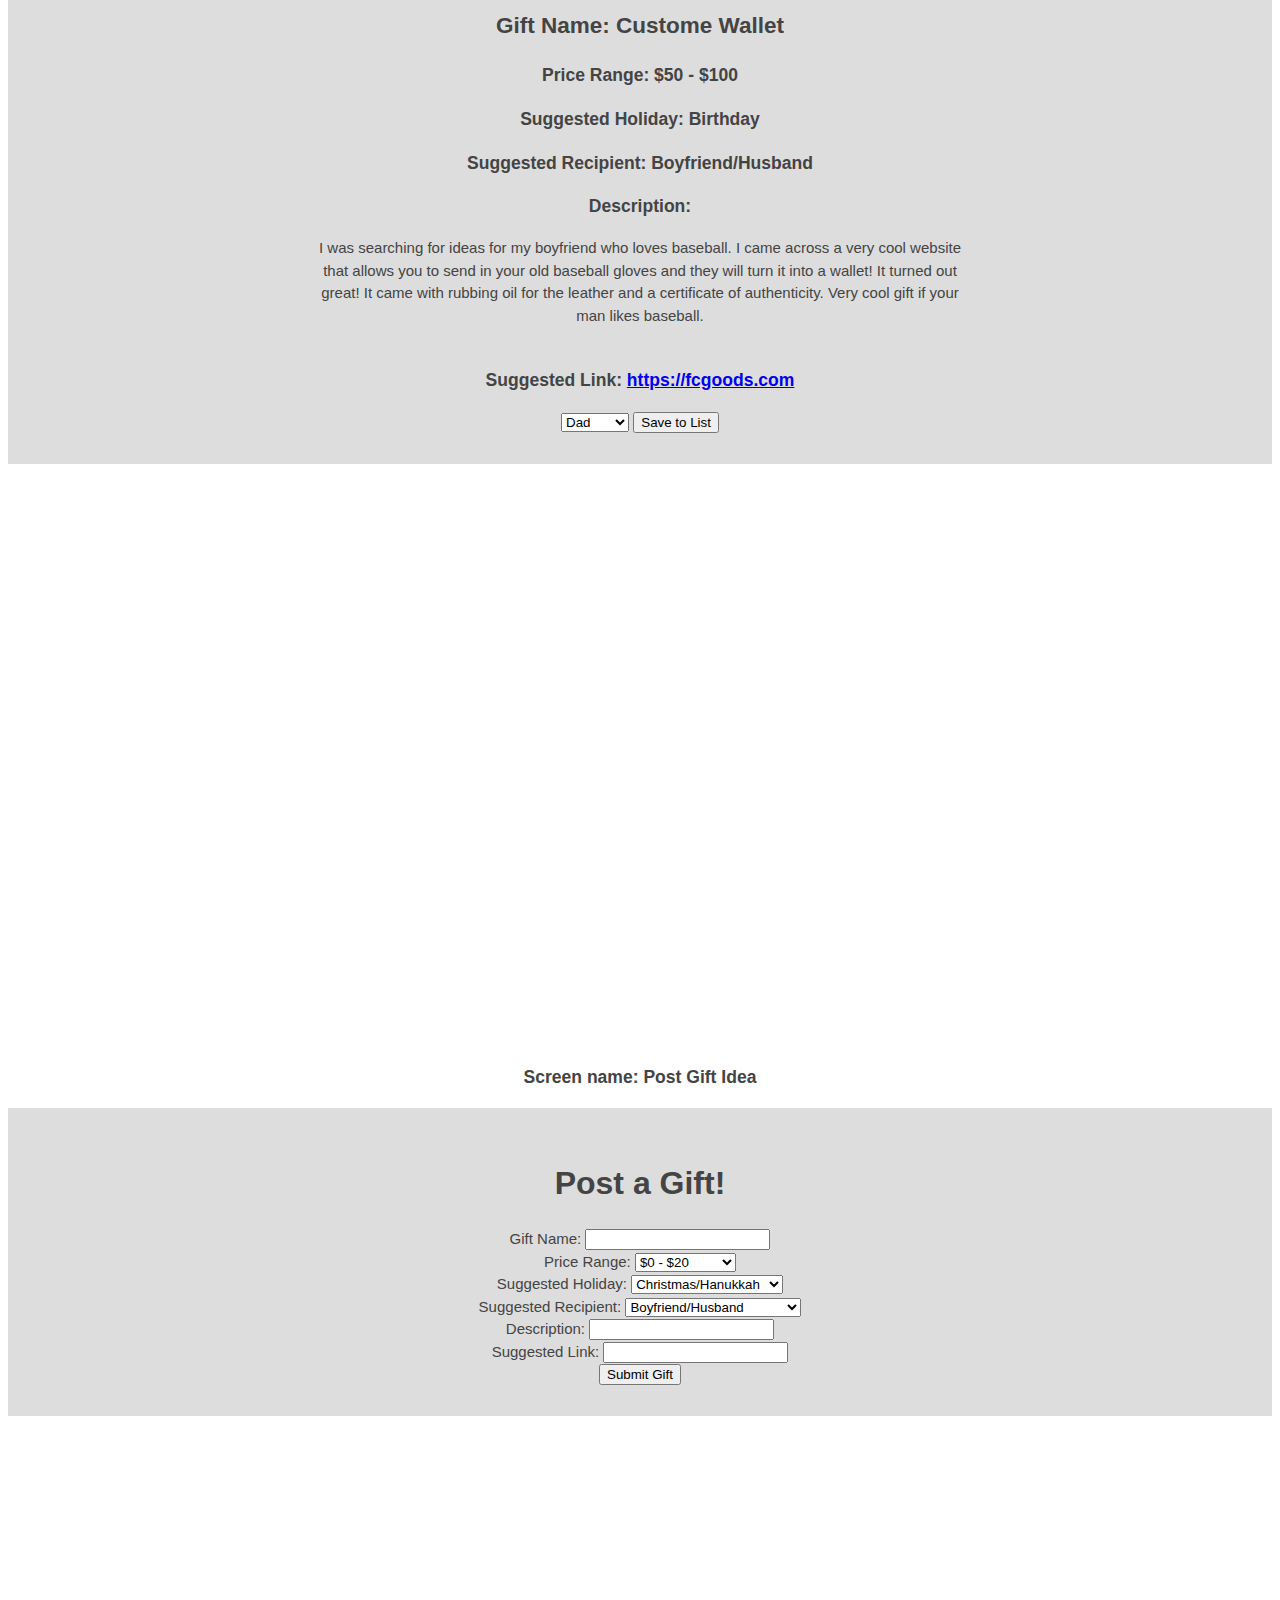
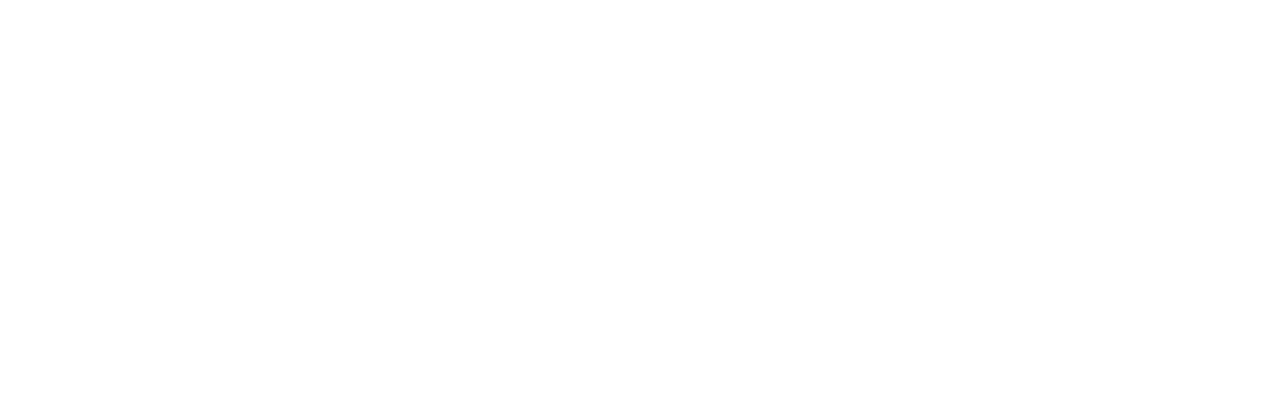
==== commit c5682d9a: "post gift page tweak" ====
--- a/index.html
+++ b/index.html
@@ -372,6 +372,7 @@
     <div>
         <h3>Screen name: Post Gift Idea</h3>
         <section>
+            <h1>Post a Gift!</h1>
 
             <form action="save">
                 Gift Name: <input type="text"> <br>
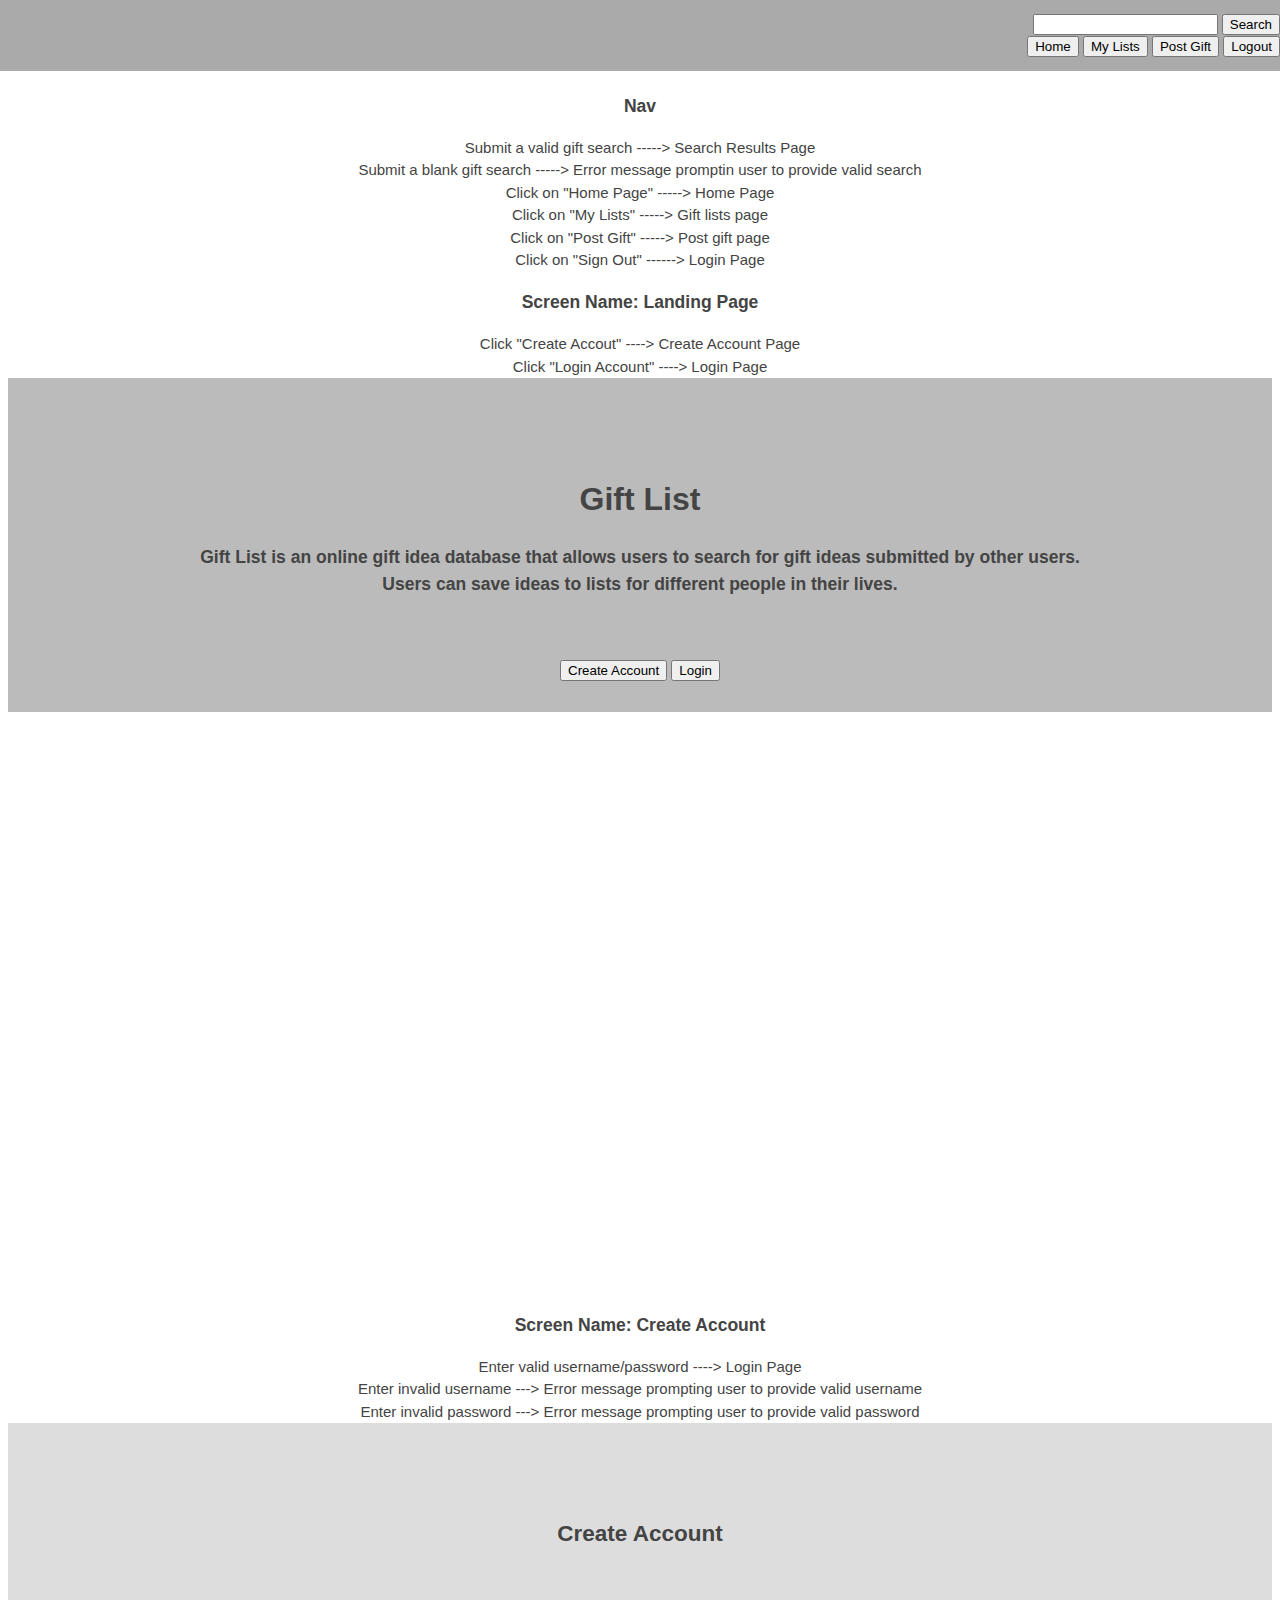
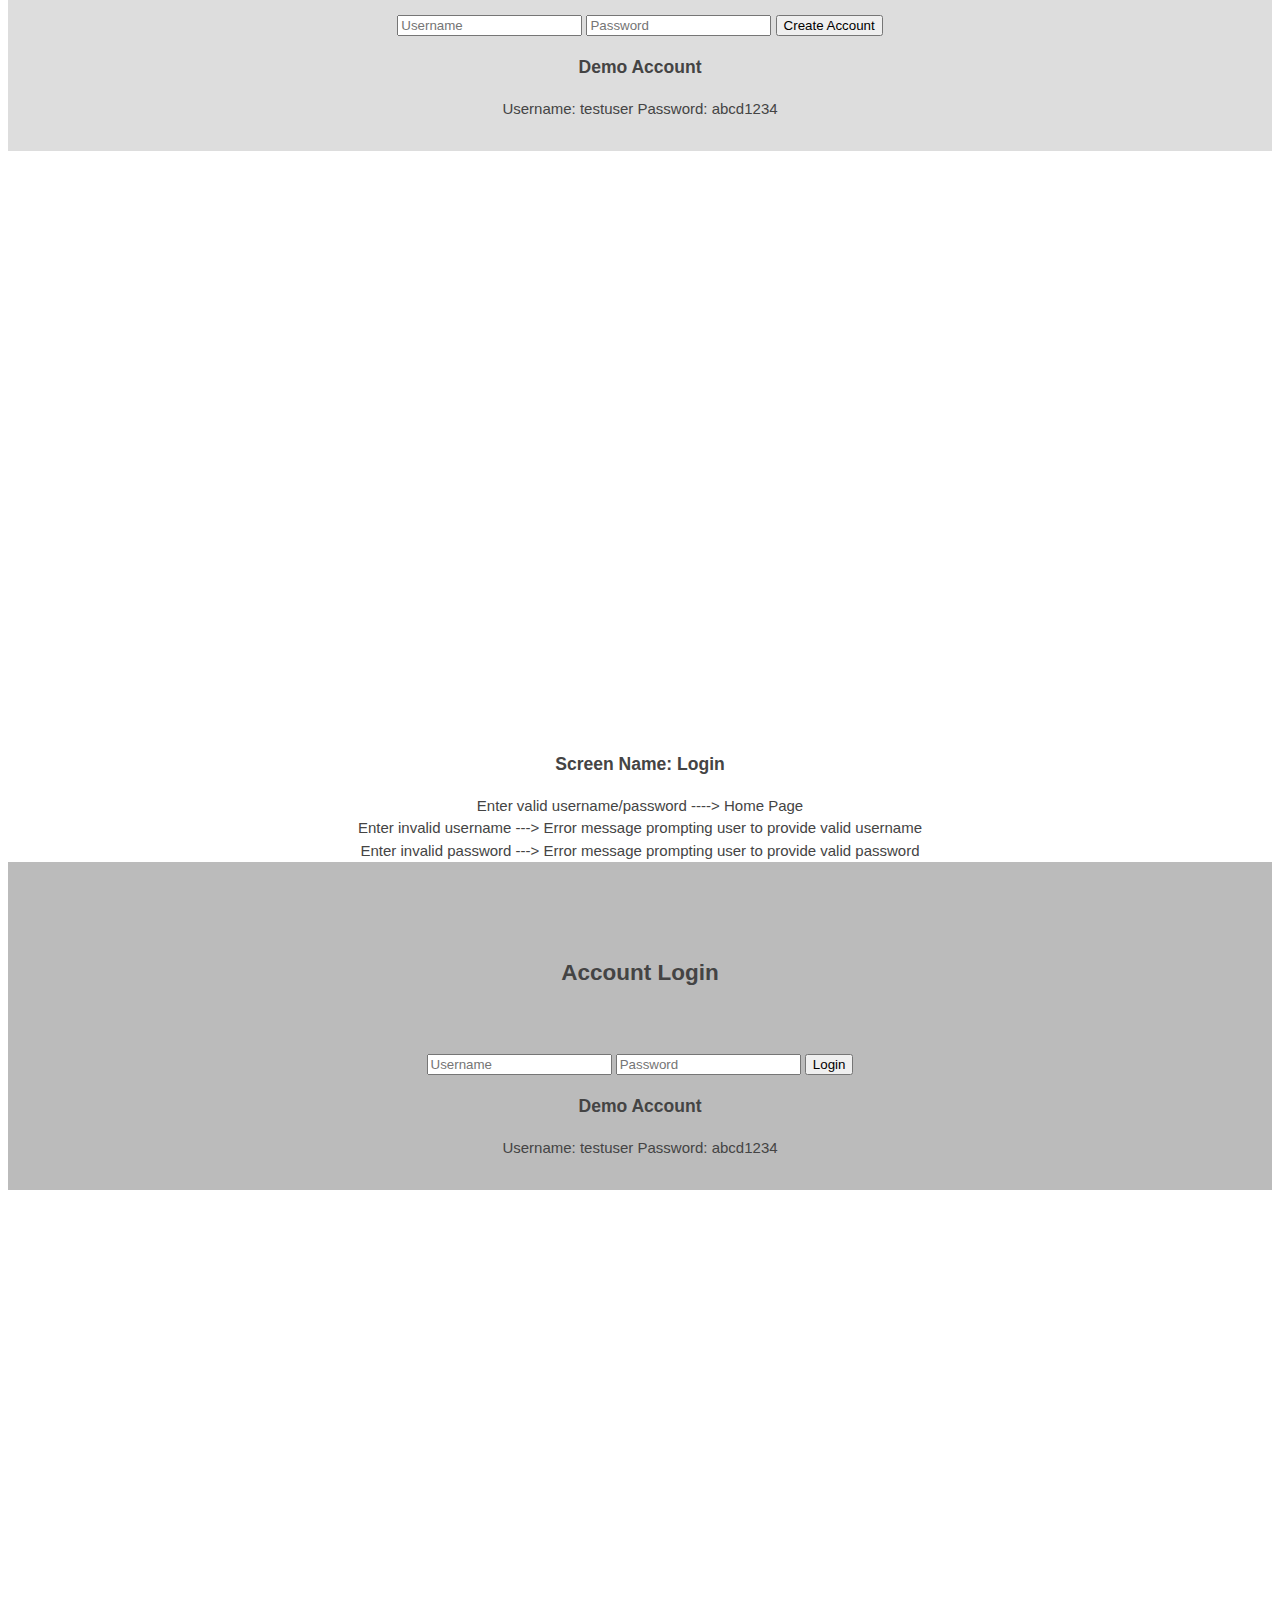
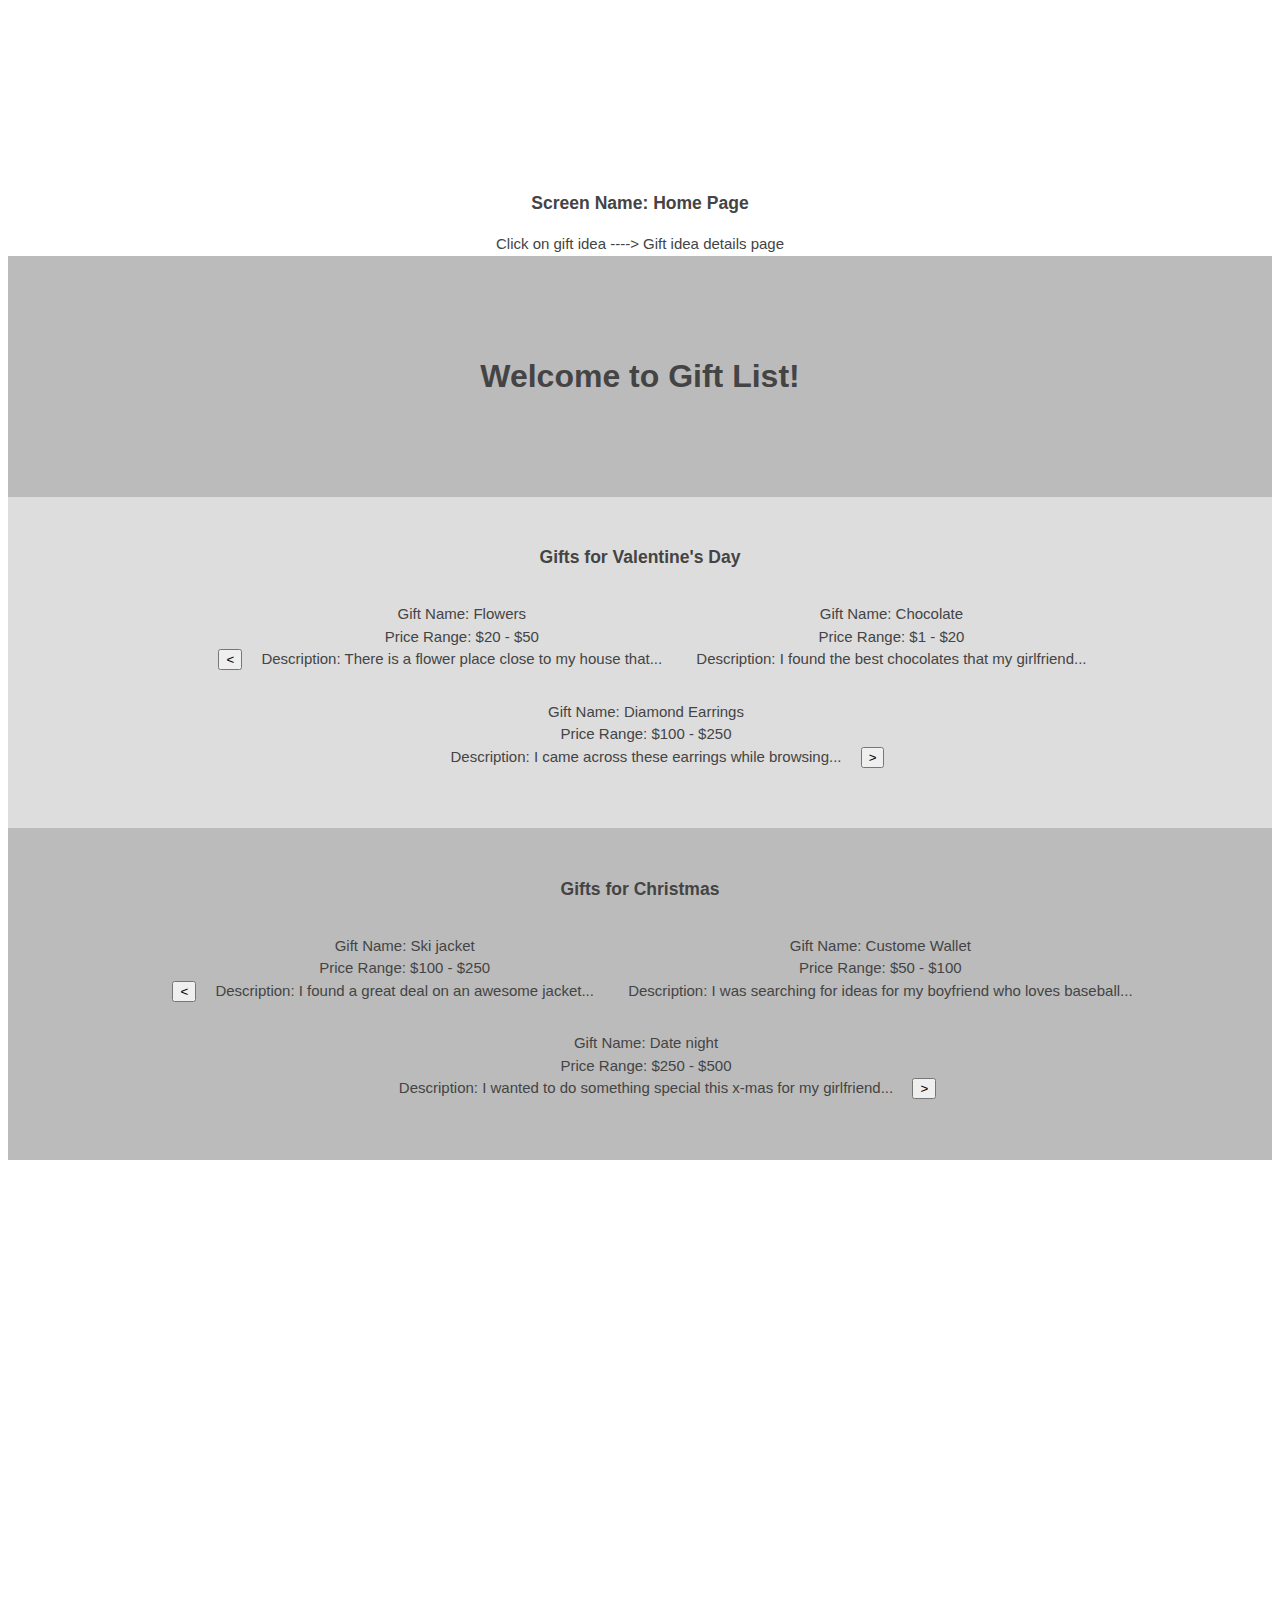
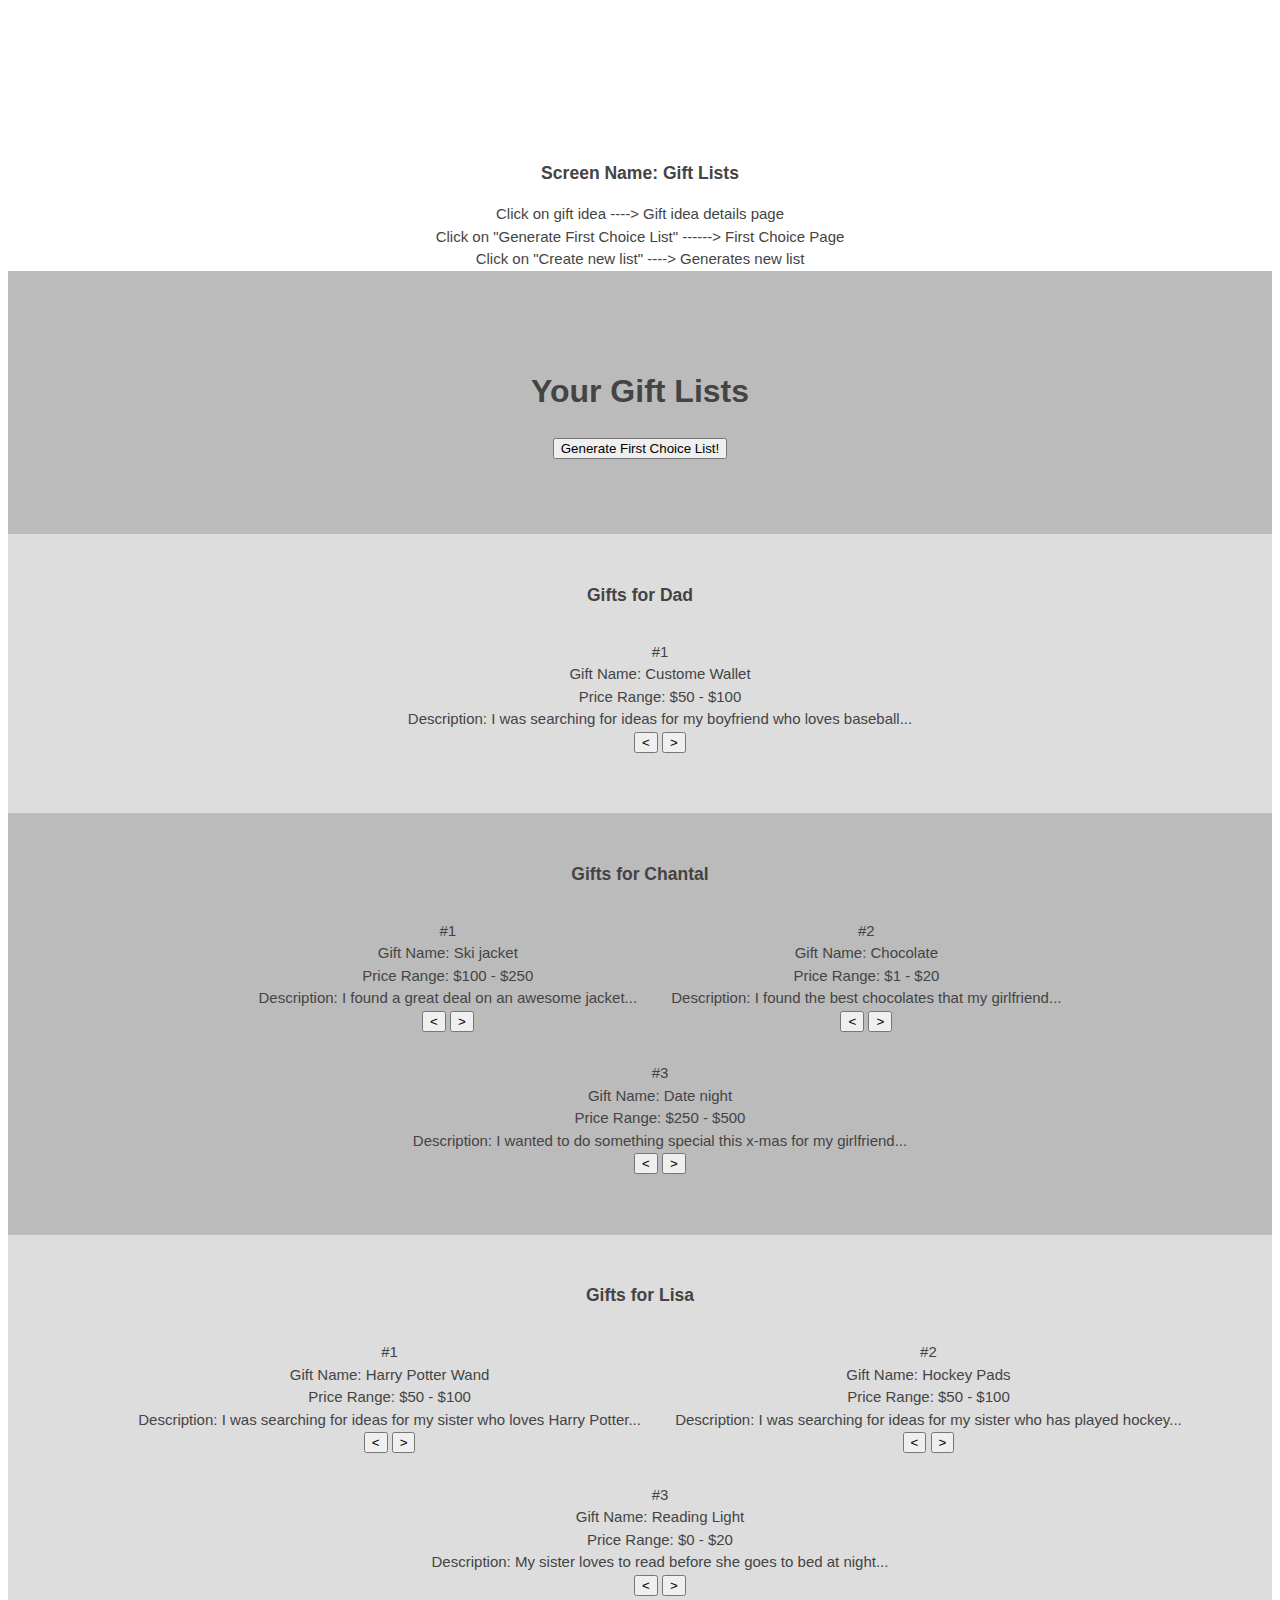
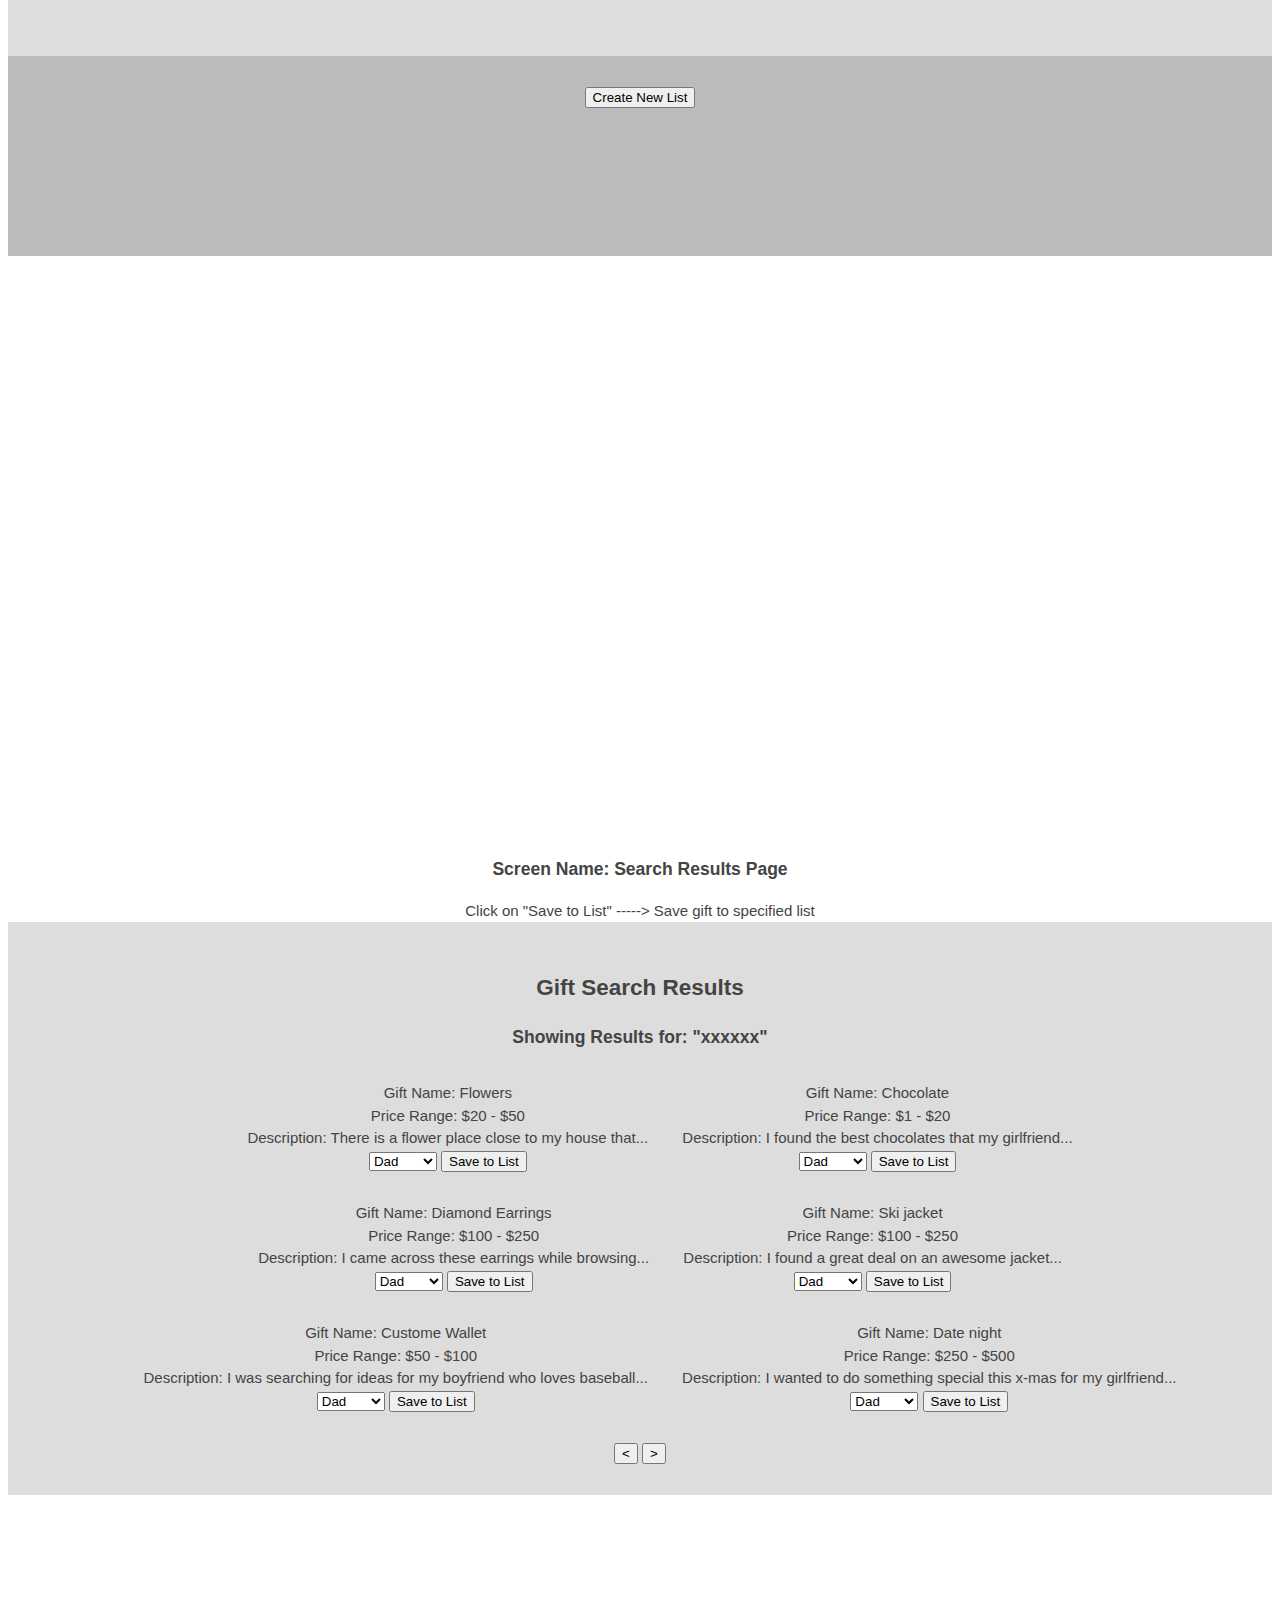
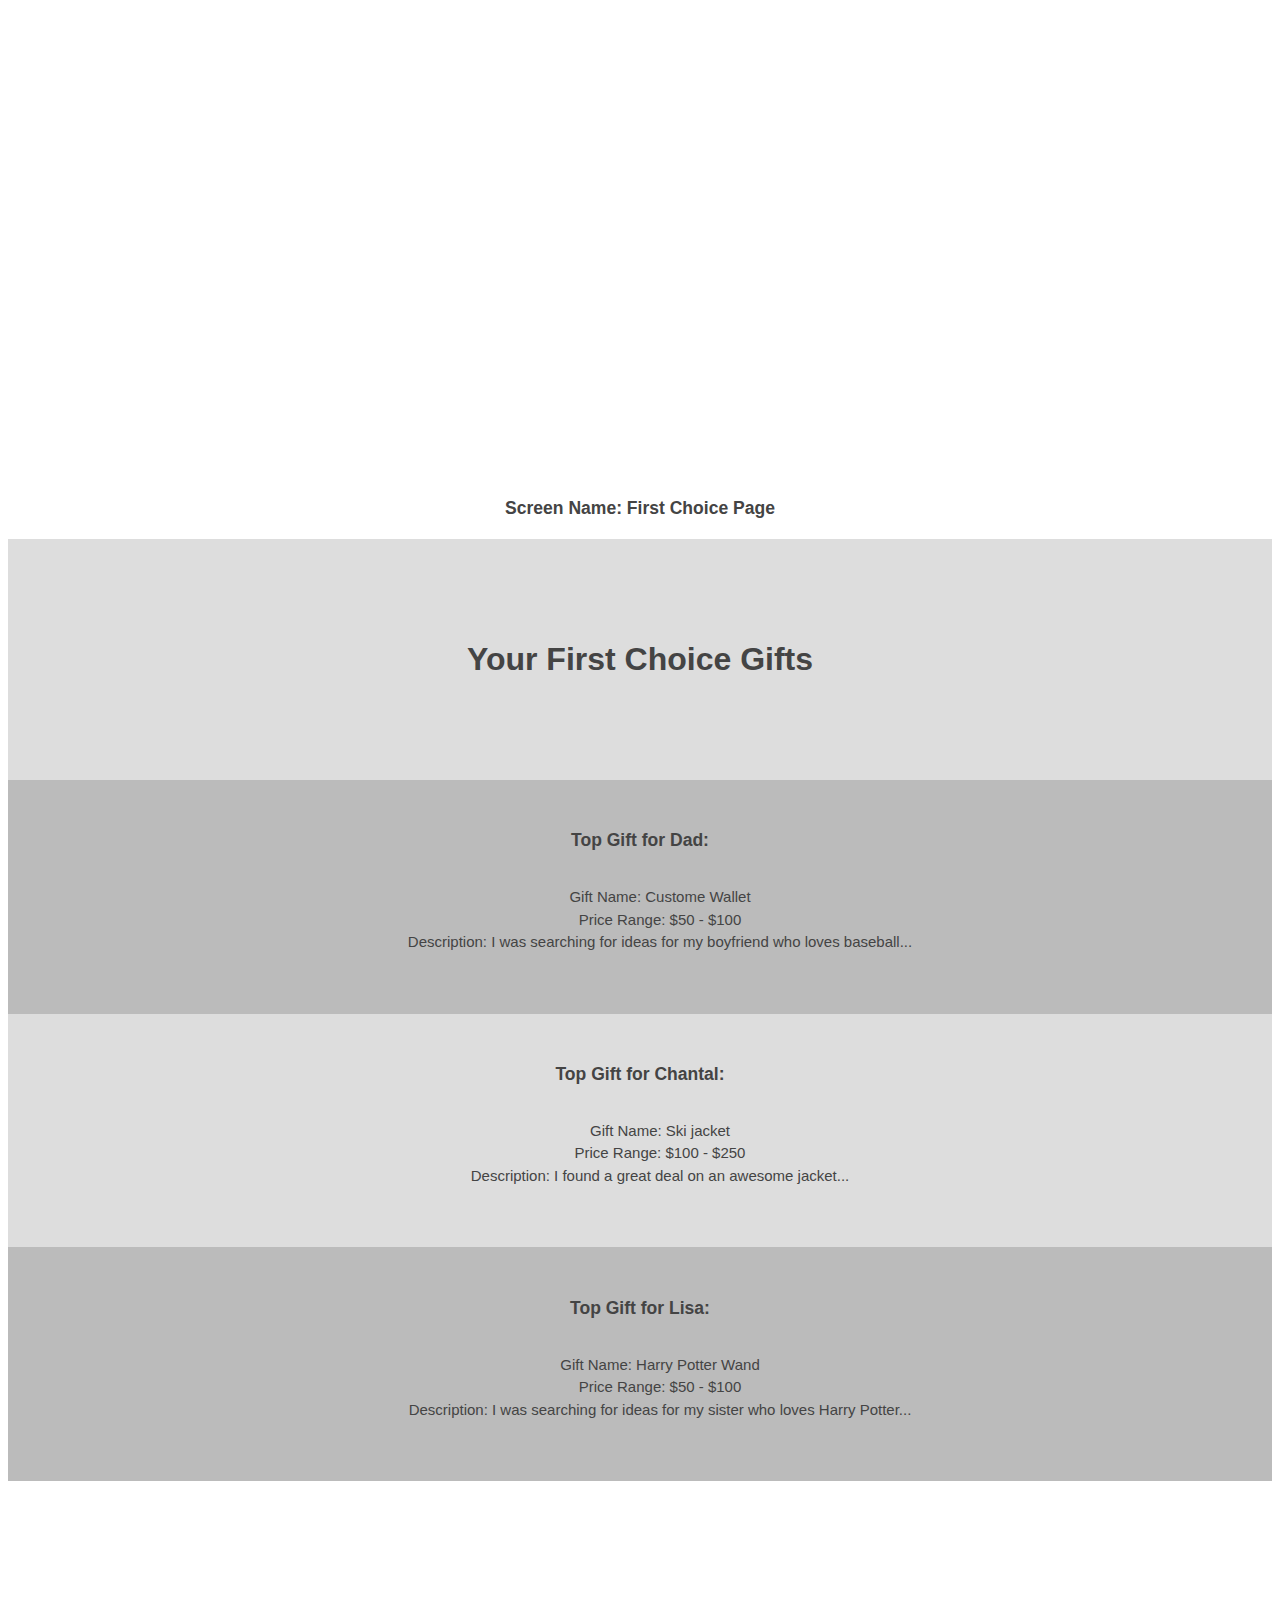
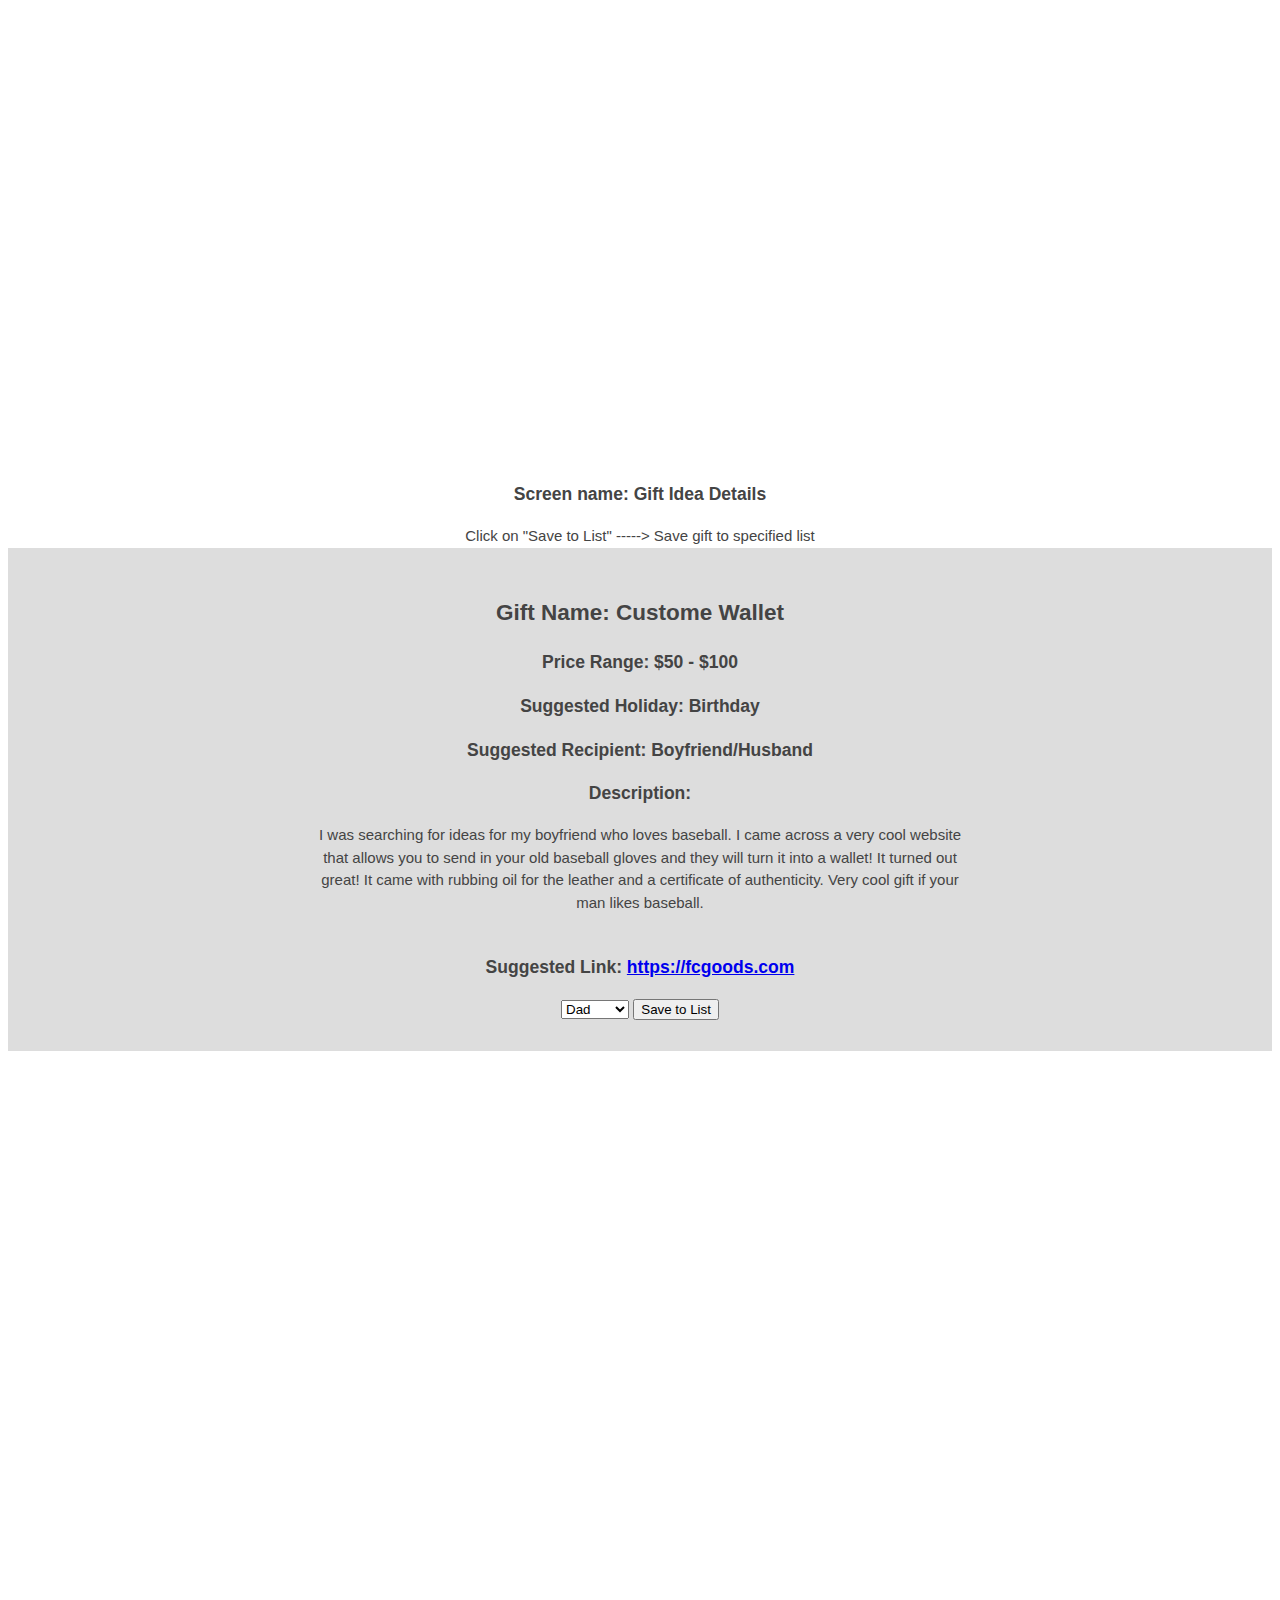
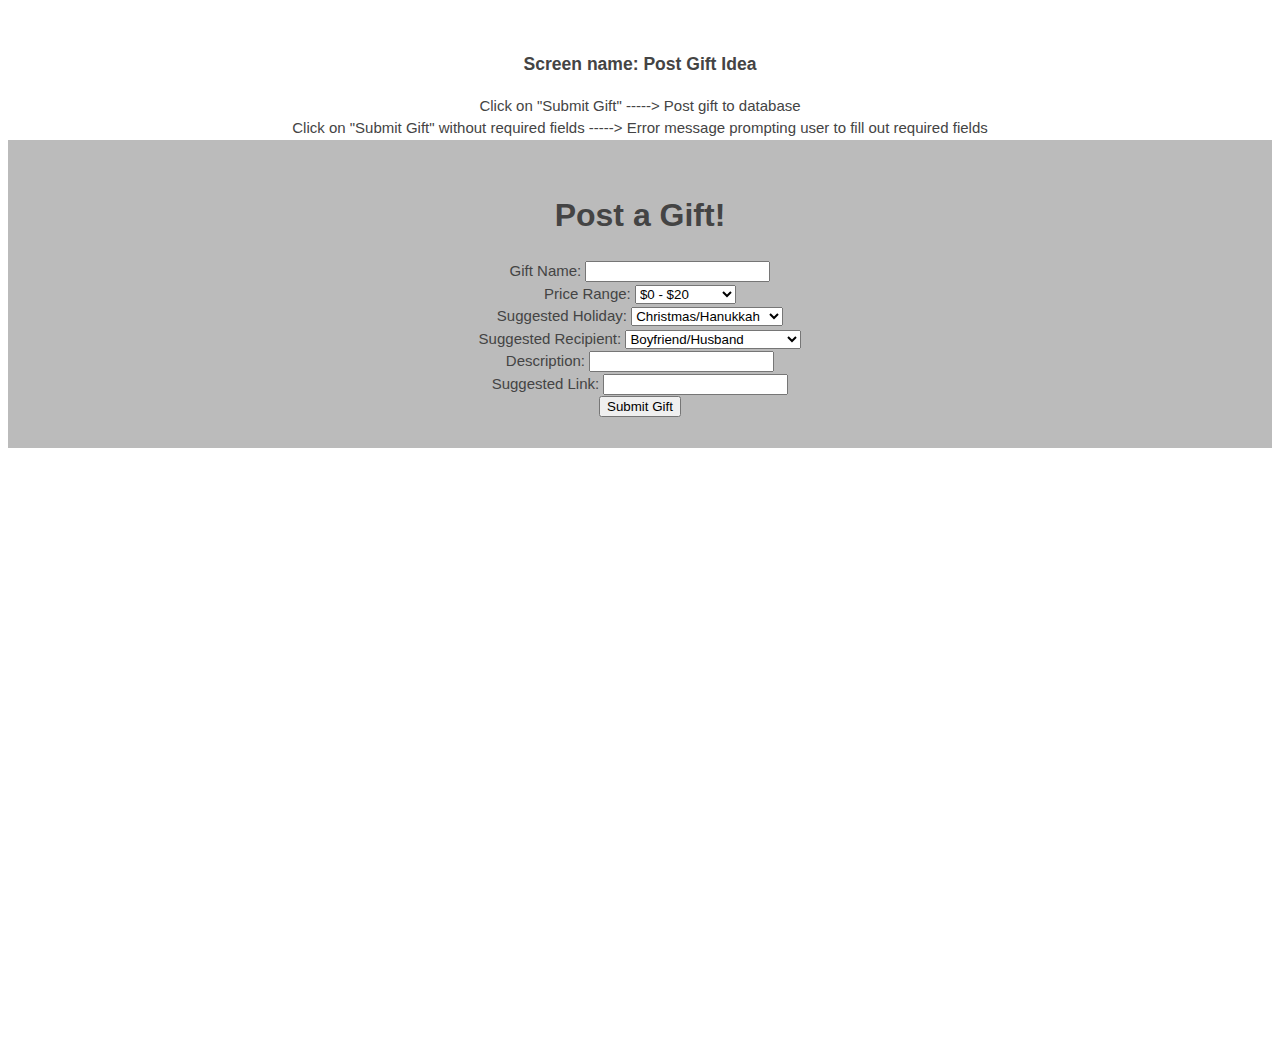
==== commit fe09bf26: "added page details" ====
--- a/index.html
+++ b/index.html
@@ -10,8 +10,18 @@
     <script src="main.js"></script>
 </head>
 
-<body>
+<body> <br><br><br>
+    <h3>Nav</h3>
+    Submit a valid gift search -----> Search Results Page <br>
+    Submit a blank gift search -----> Error message promptin user to provide valid search <br>
+    Click on "Home Page" -----> Home Page <br>
+    Click on "My Lists" -----> Gift lists page <br>
+    Click on "Post Gift" -----> Post gift page <br>
+    Click on "Sign Out" ------> Login Page
     <h3>Screen Name: Landing Page</h3>
+    Click "Create Accout" ----> Create Account Page <br>
+    Click "Login Account" ----> Login Page <br>
+
     <section>
         <header>
             <h1>Gift List</h1>
@@ -28,6 +38,9 @@
 
     <div>
         <h3>Screen Name: Create Account</h3>
+        Enter valid username/password ----> Login Page <br>
+        Enter invalid username ---> Error message prompting user to provide valid username <br>
+        Enter invalid password ---> Error message prompting user to provide valid password
         <section>
             <header>
                 <h2>Create Account</h2>
@@ -44,6 +57,9 @@
 
     <div>
         <h3>Screen Name: Login</h3>
+        Enter valid username/password ----> Home Page <br>
+        Enter invalid username ---> Error message prompting user to provide valid username <br>
+        Enter invalid password ---> Error message prompting user to provide valid password <br>
         <section>
             <header>
                 <h2>Account Login</h2>
@@ -60,7 +76,7 @@
 
     <div>
         <h3>Screen Name: Home Page</h3>
-
+        Click on gift idea ----> Gift idea details page
         <nav>
             <form action="search">
                 <input type="text">
@@ -121,6 +137,9 @@
 
     <div>
         <h3>Screen Name: Gift Lists</h3>
+        Click on gift idea ----> Gift idea details page <br>
+        Click on "Generate First Choice List" ------> First Choice Page <br>
+        Click on "Create new list" ----> Generates new list <br>
 
         <section>
             <header>
@@ -216,6 +235,7 @@
 
     <div>
         <h3>Screen Name: Search Results Page</h3>
+        Click on "Save to List" -----> Save gift to specified list
 
         <section>
             <h2>Gift Search Results</h2>
@@ -345,6 +365,7 @@
 
     <div>
         <h3>Screen name: Gift Idea Details</h3>
+        Click on "Save to List" -----> Save gift to specified list
         <section>
             <h2>Gift Name: Custome Wallet</h2>
             <h3>Price Range: $50 - $100</h3>
@@ -371,6 +392,8 @@
 
     <div>
         <h3>Screen name: Post Gift Idea</h3>
+        Click on "Submit Gift" -----> Post gift to database <br>
+        Click on "Submit Gift" without required fields -----> Error message prompting user to fill out required fields
         <section>
             <h1>Post a Gift!</h1>
 
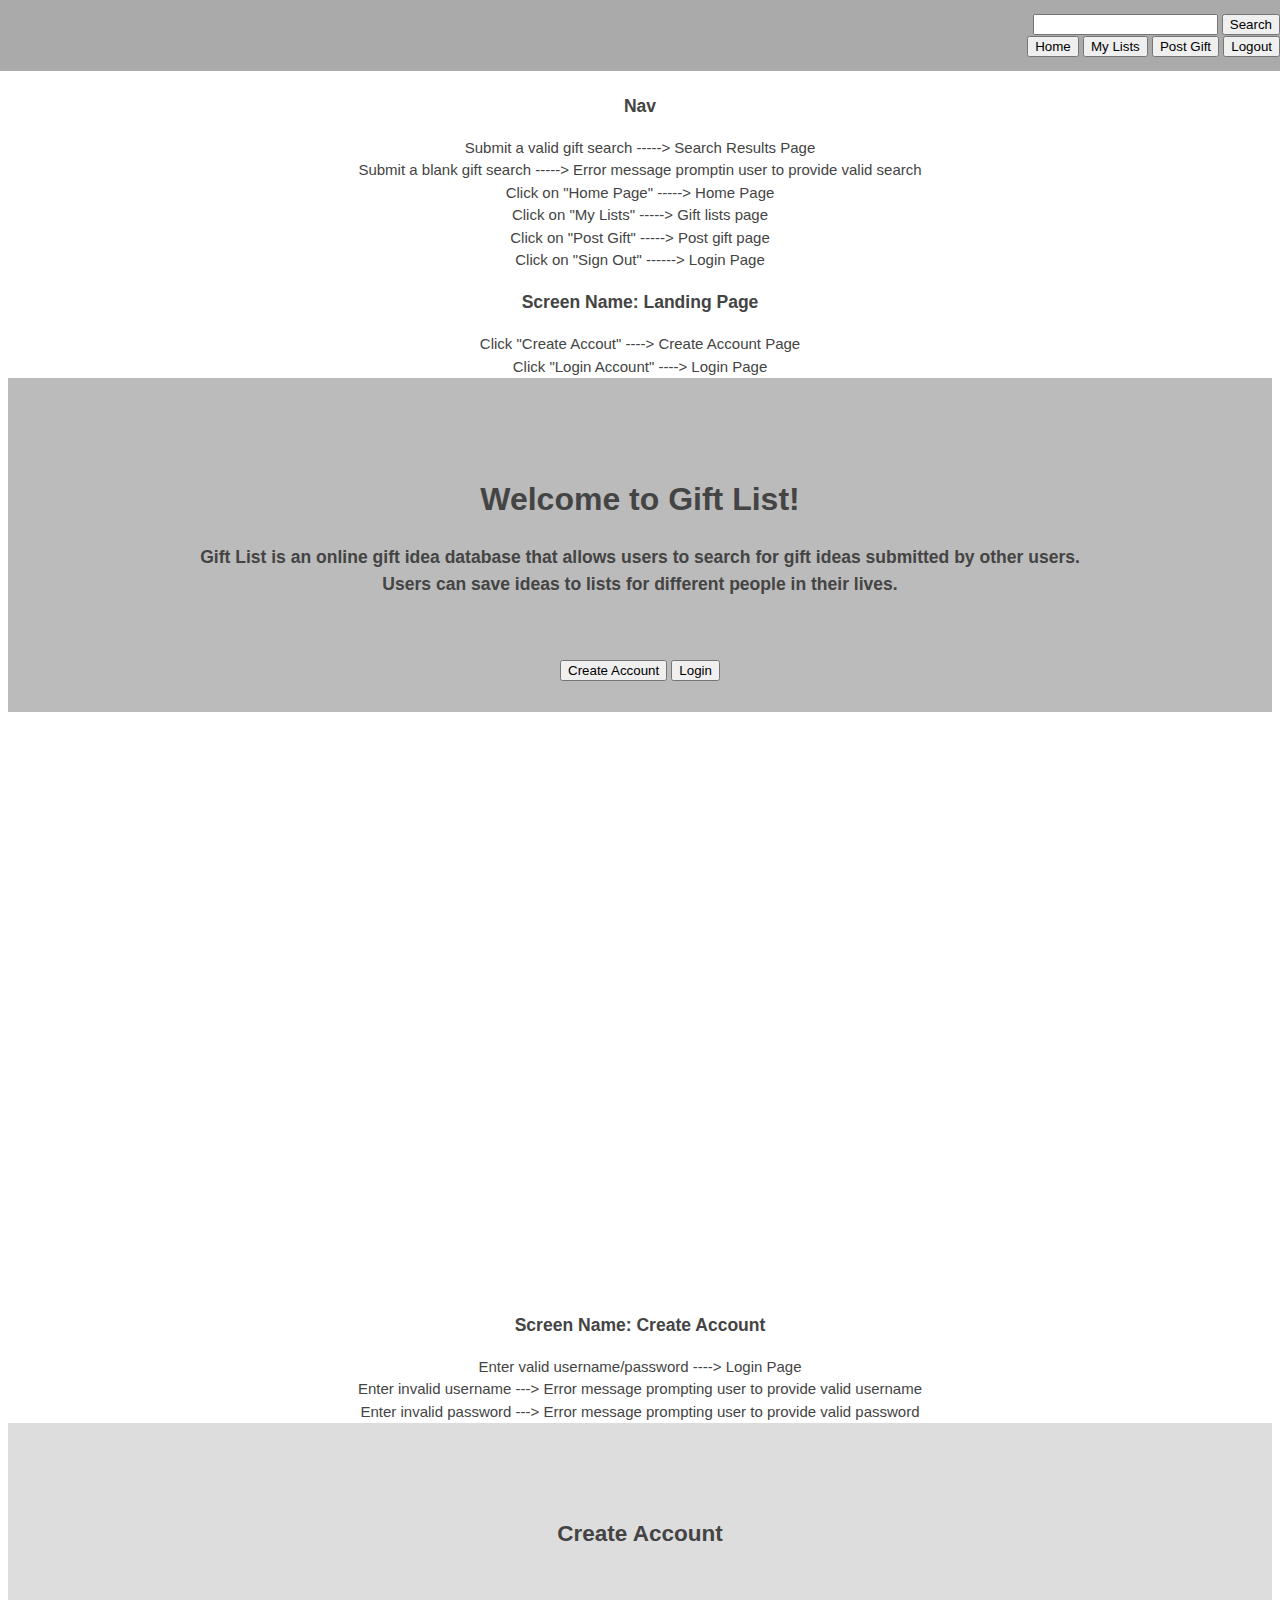
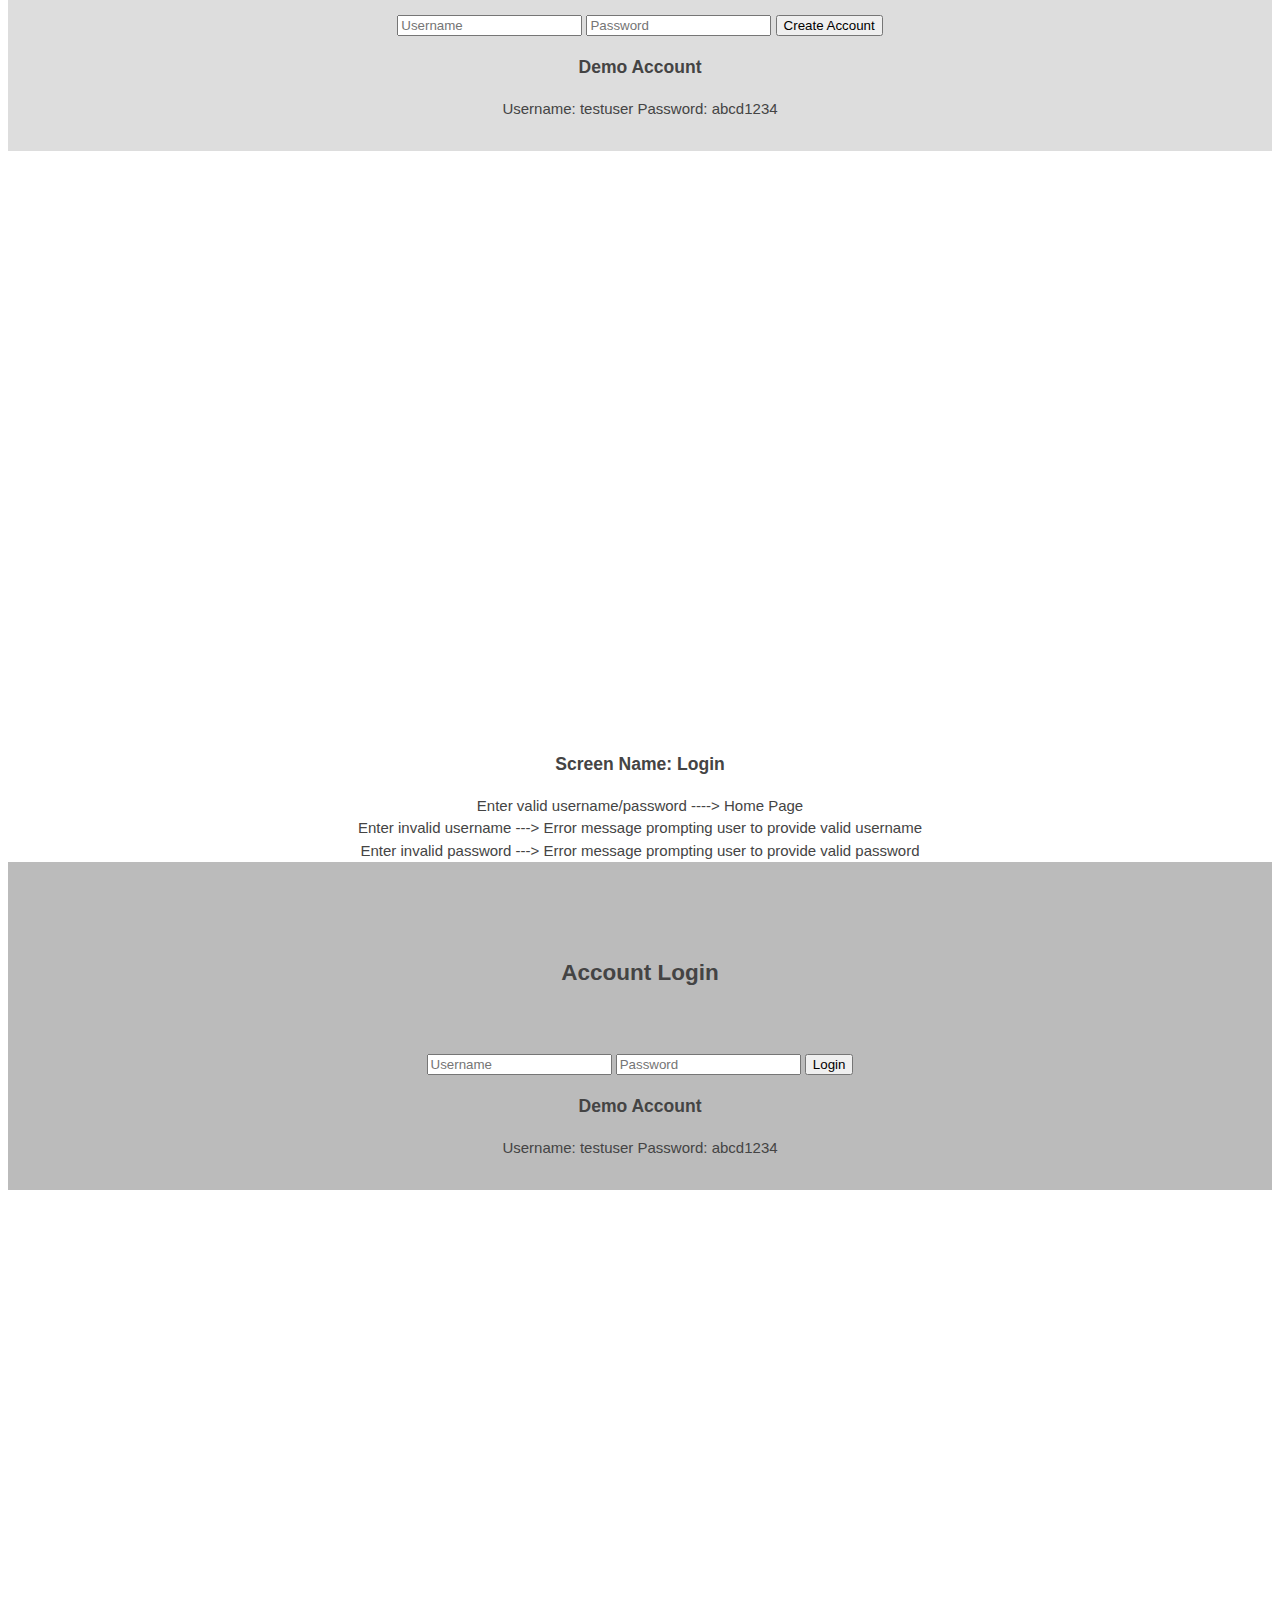
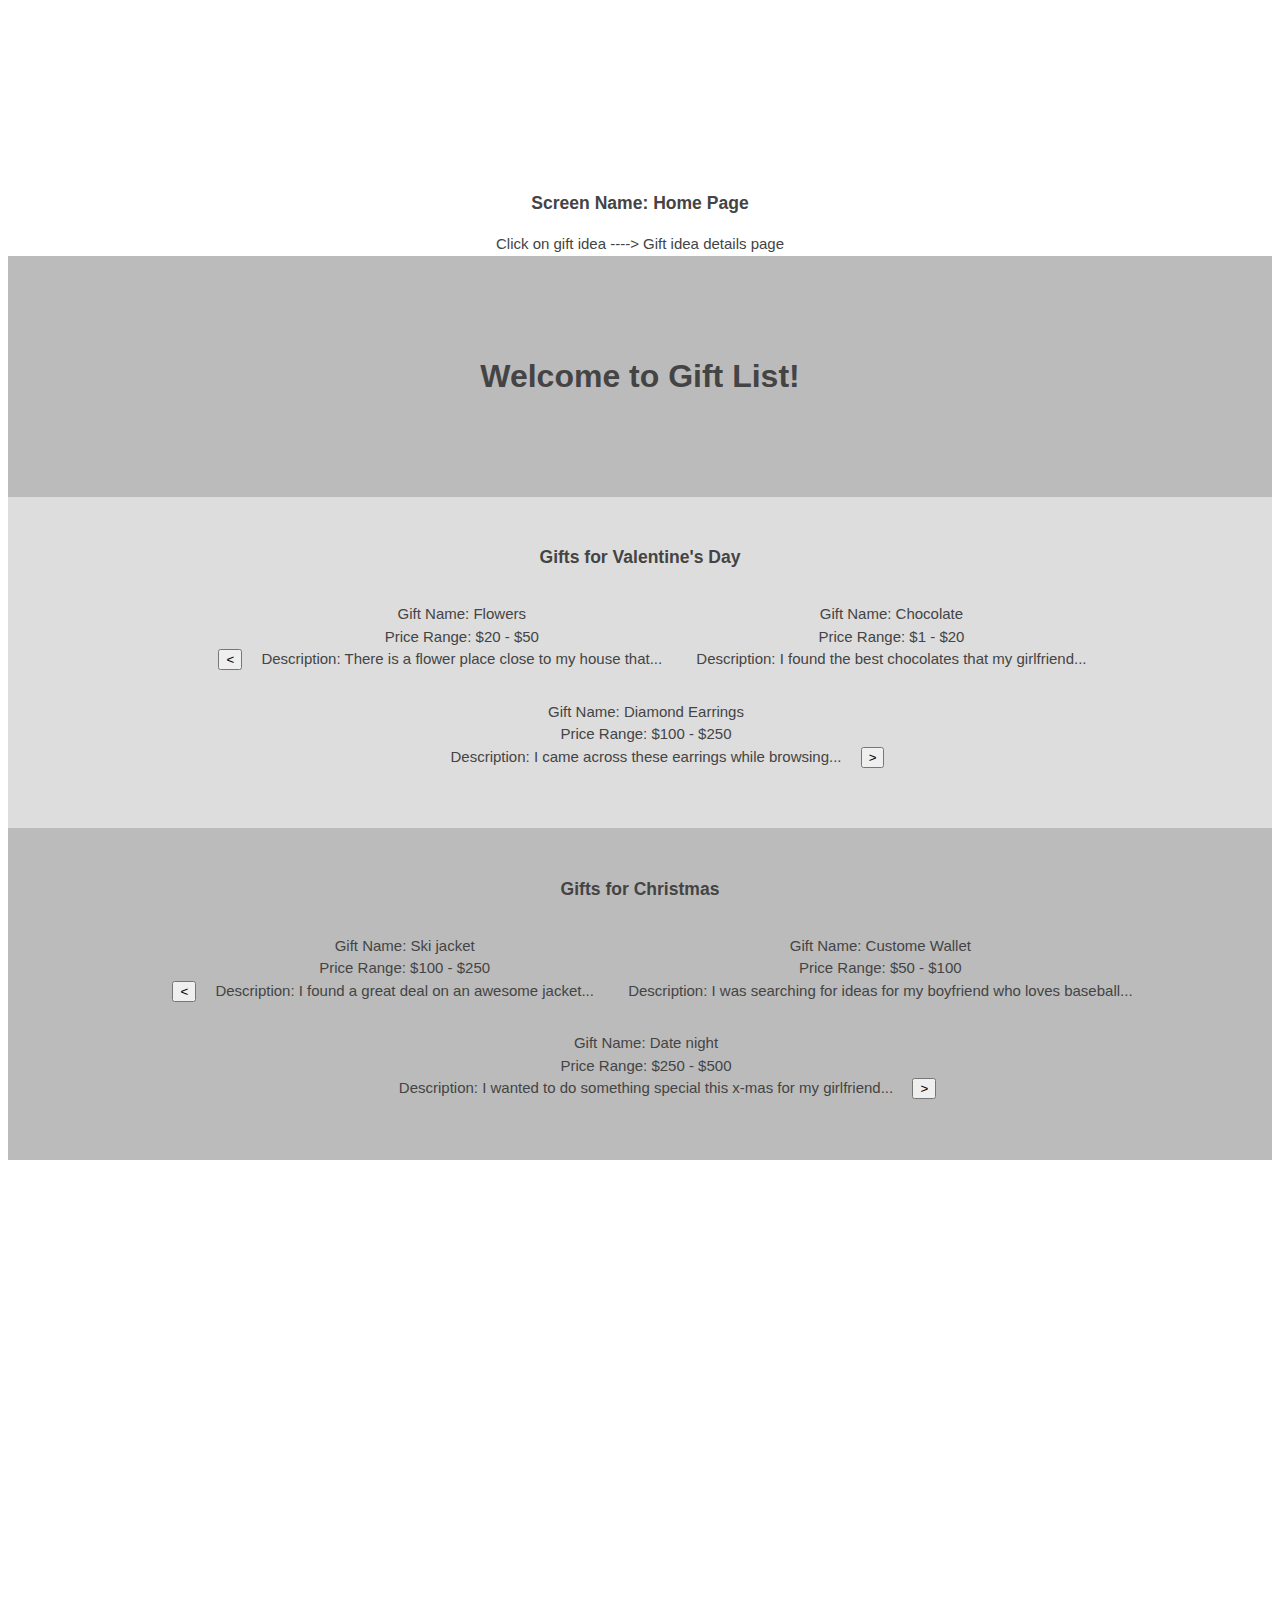
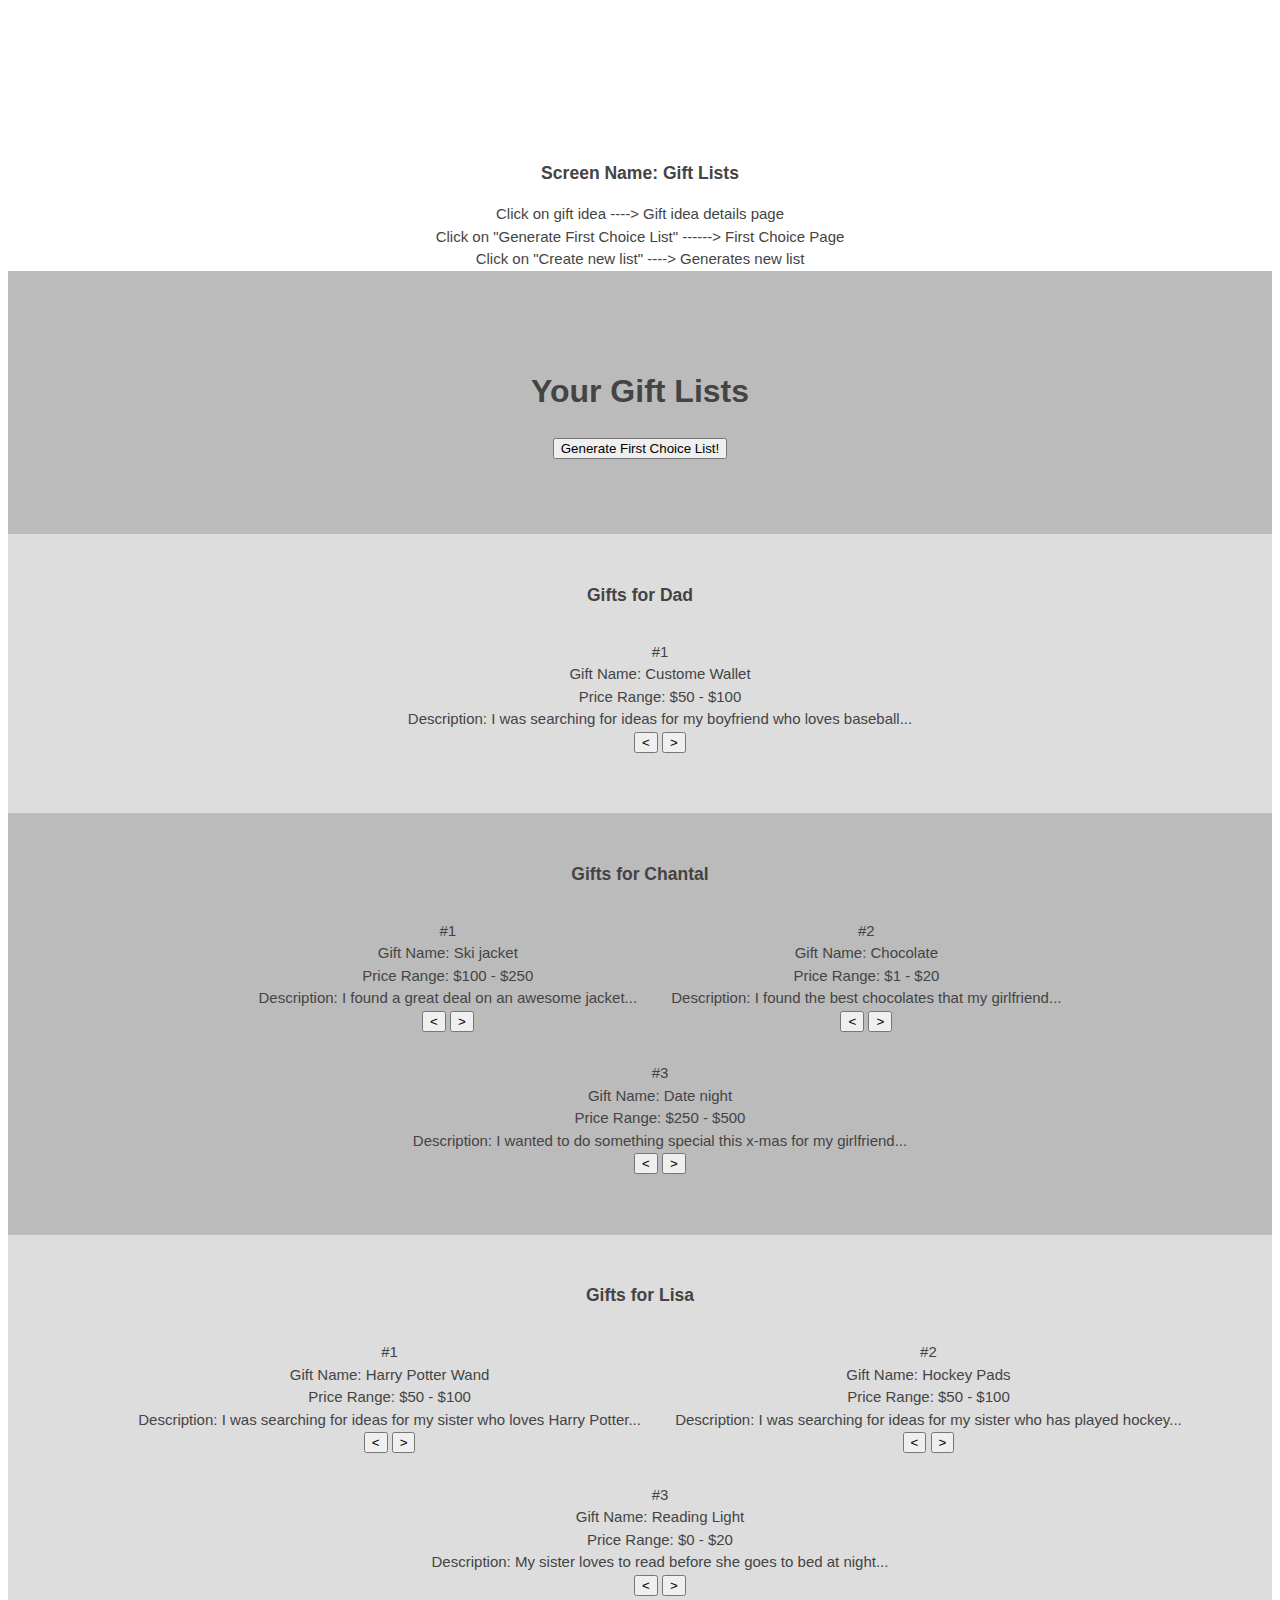
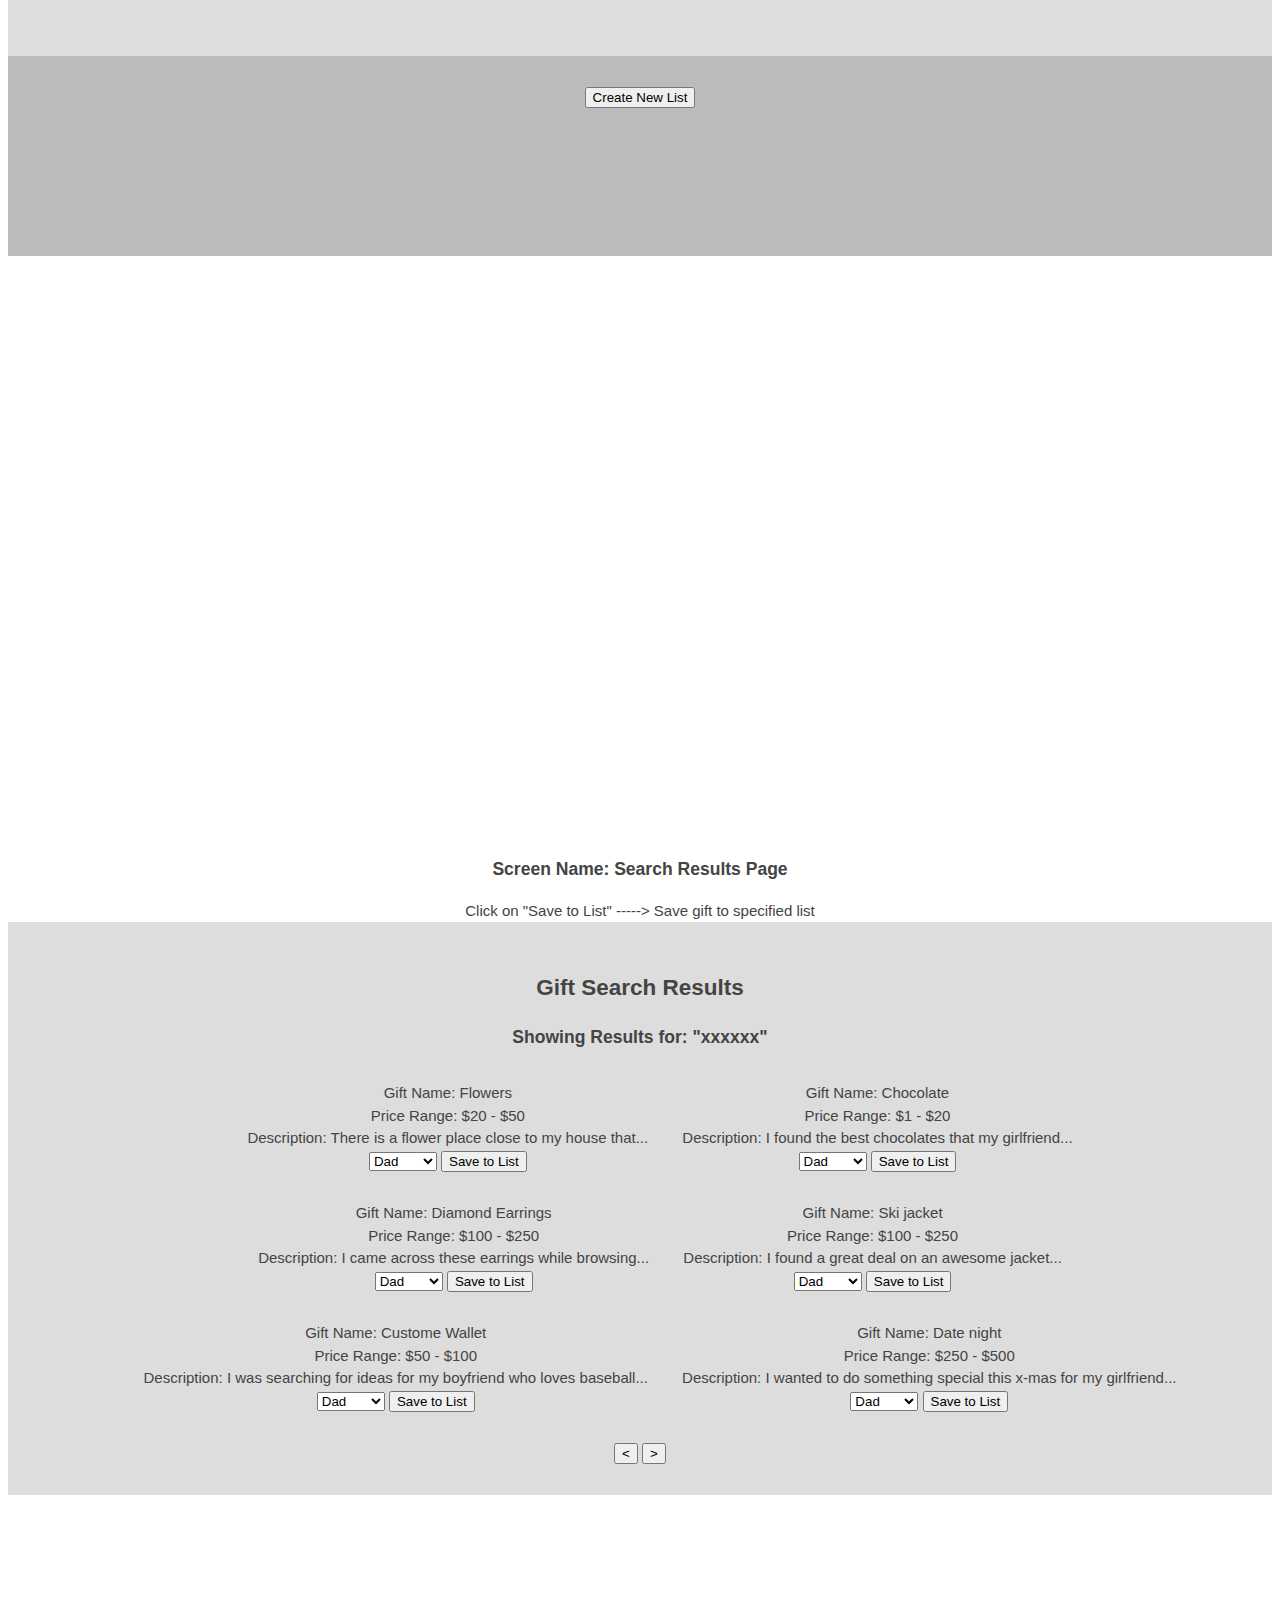
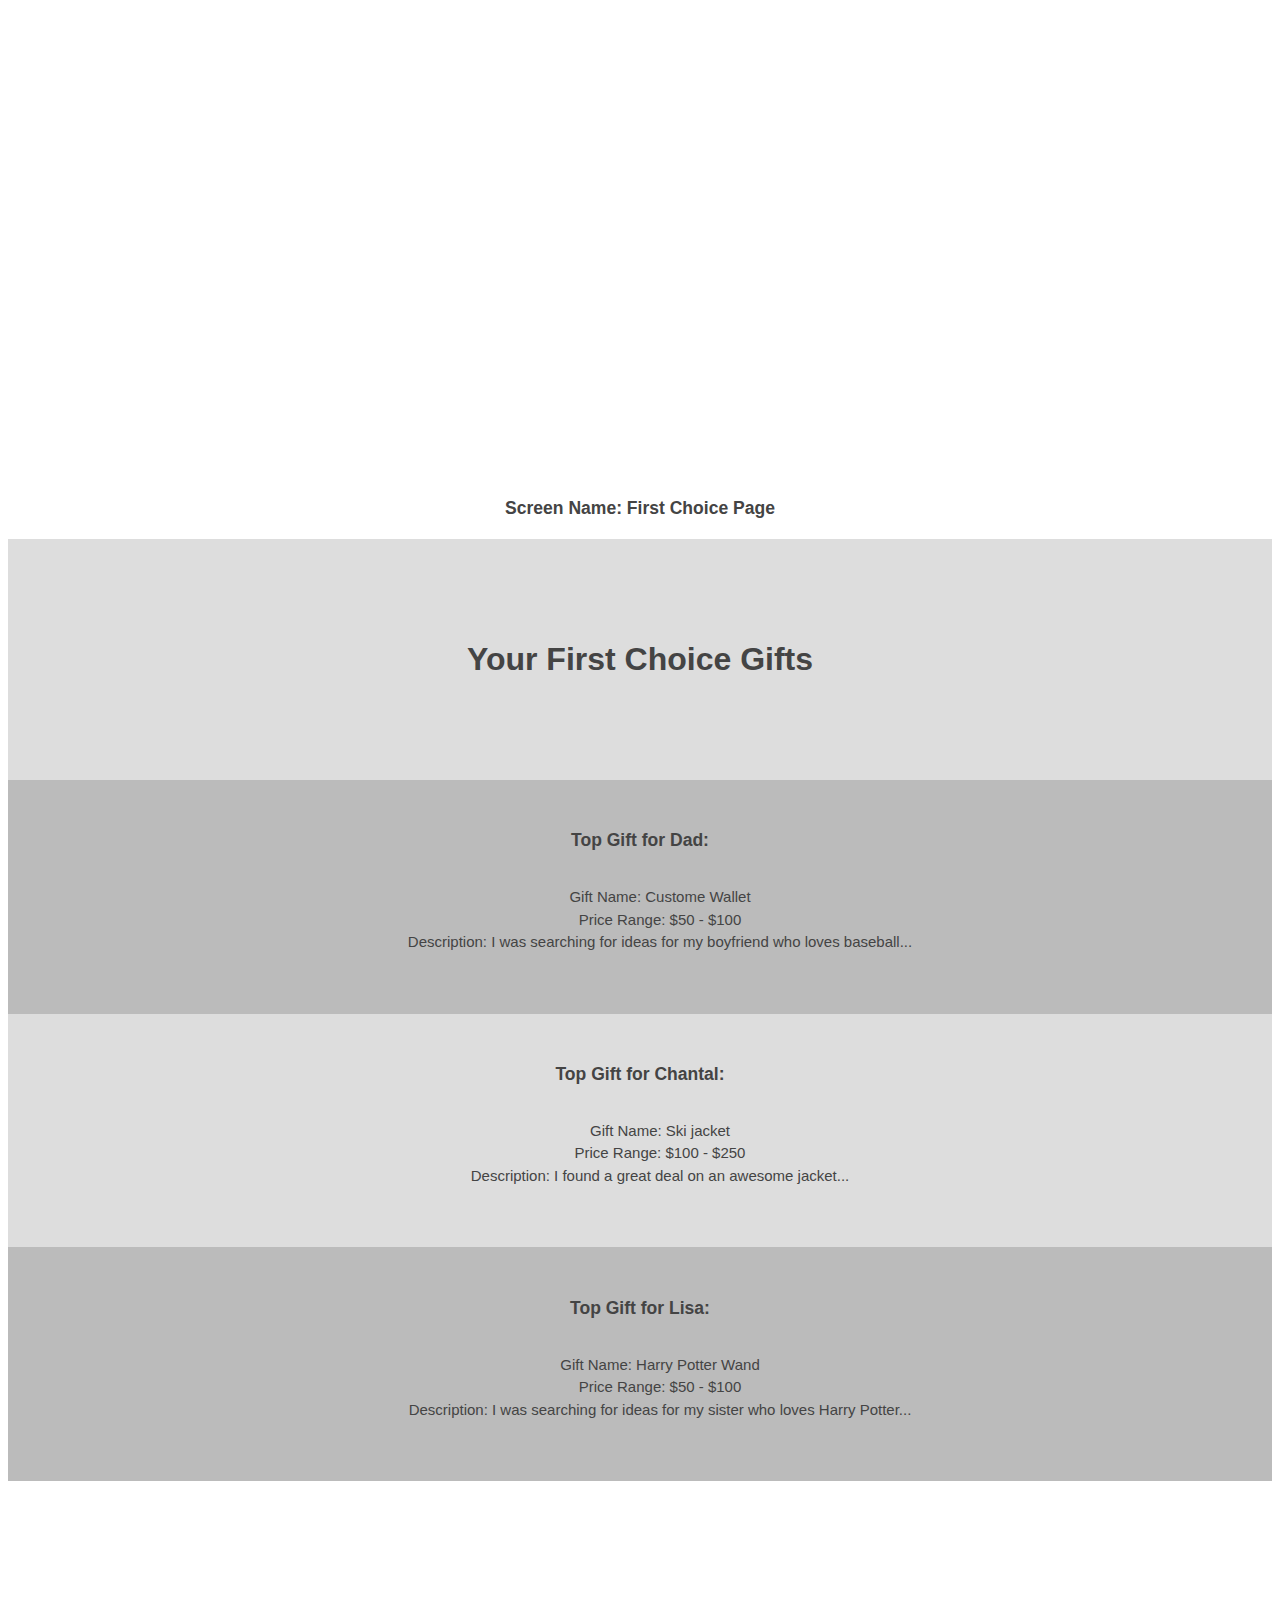
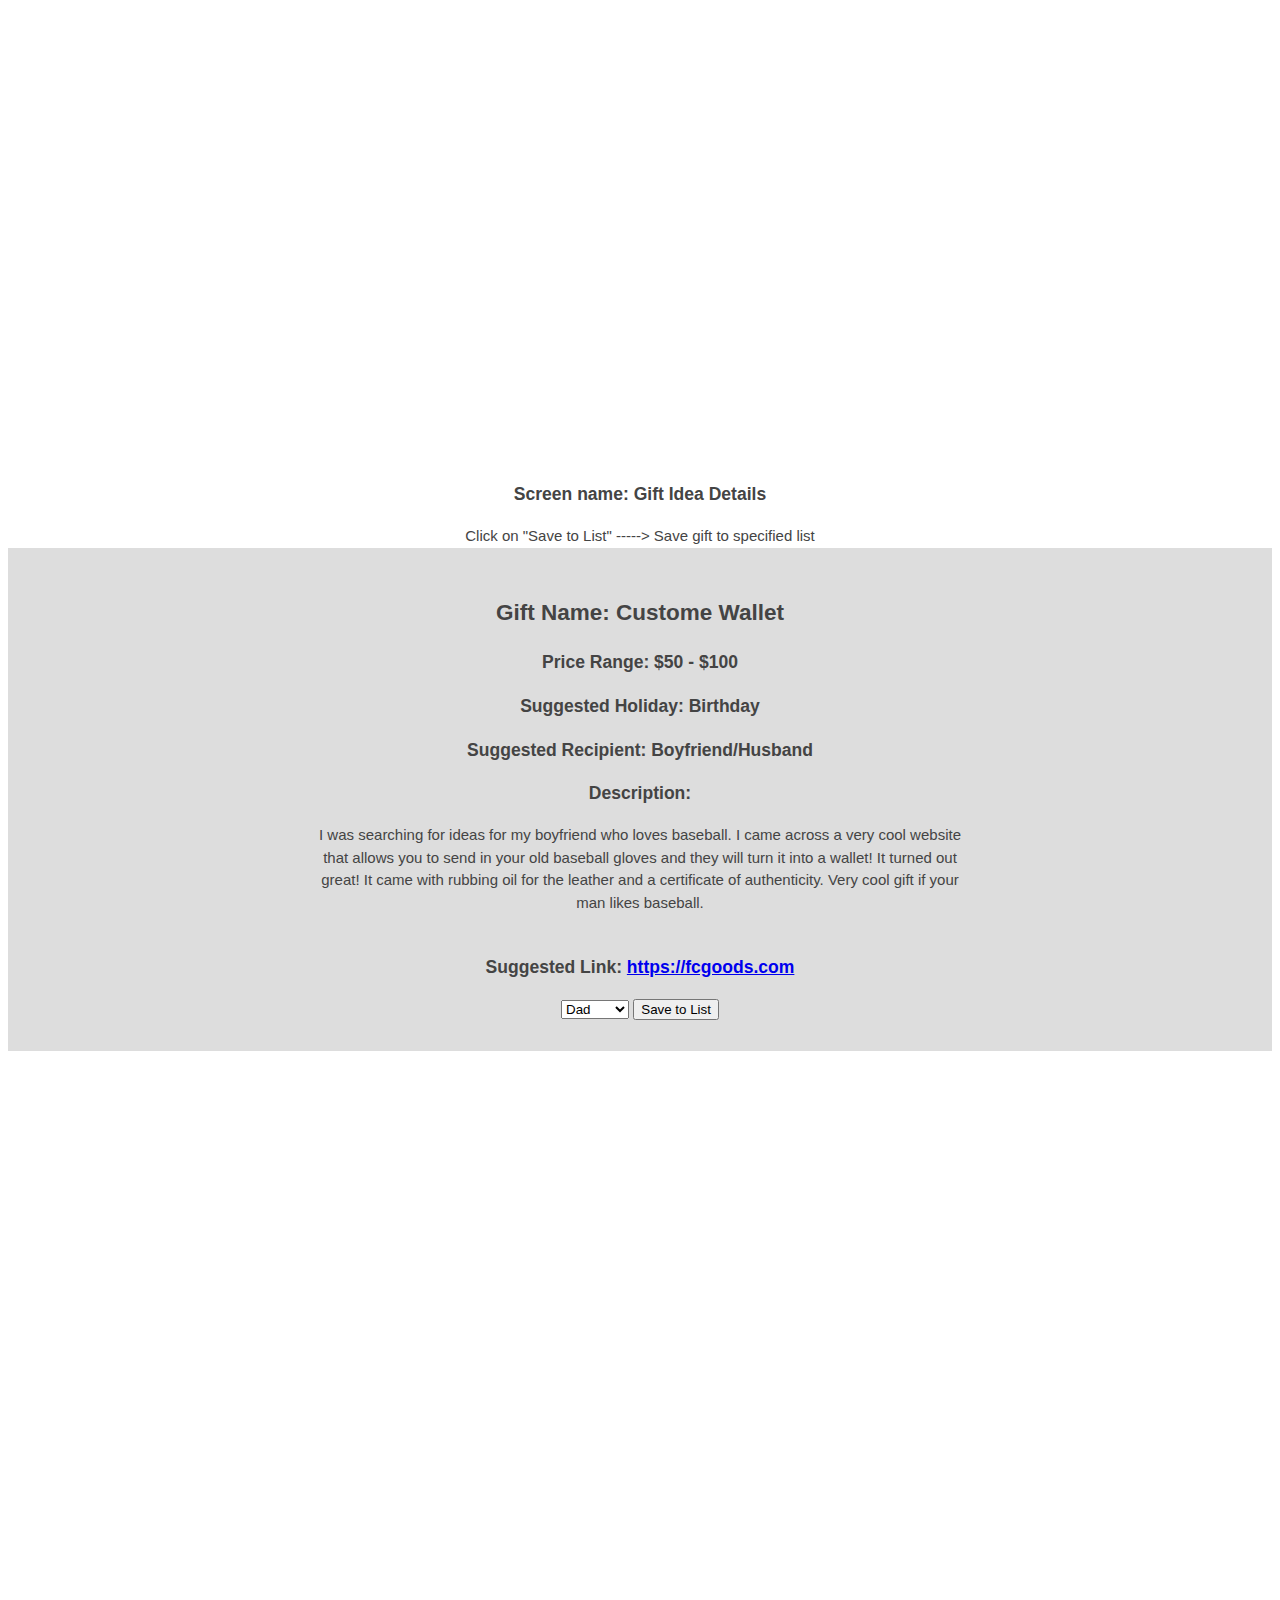
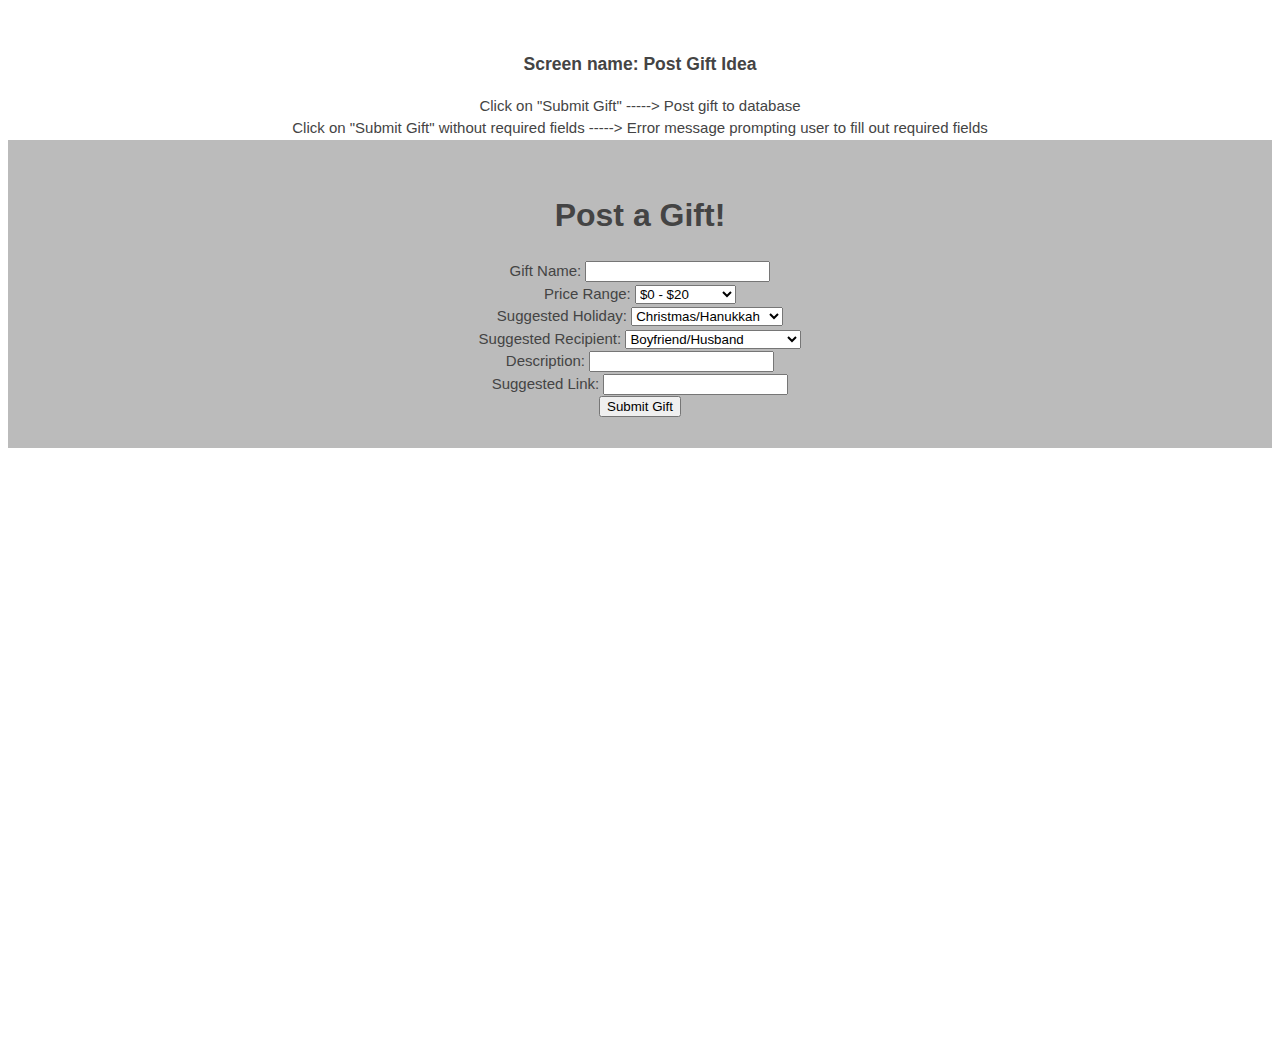
==== commit cf948e7d: "updated landing page" ====
--- a/index.html
+++ b/index.html
@@ -24,7 +24,7 @@
 
     <section>
         <header>
-            <h1>Gift List</h1>
+            <h1>Welcome to Gift List!</h1>
             <h3>Gift List is an online gift idea database that allows users to search for
                 gift ideas submitted by other users. <br> Users can save ideas to lists for different
                 people in their lives.
